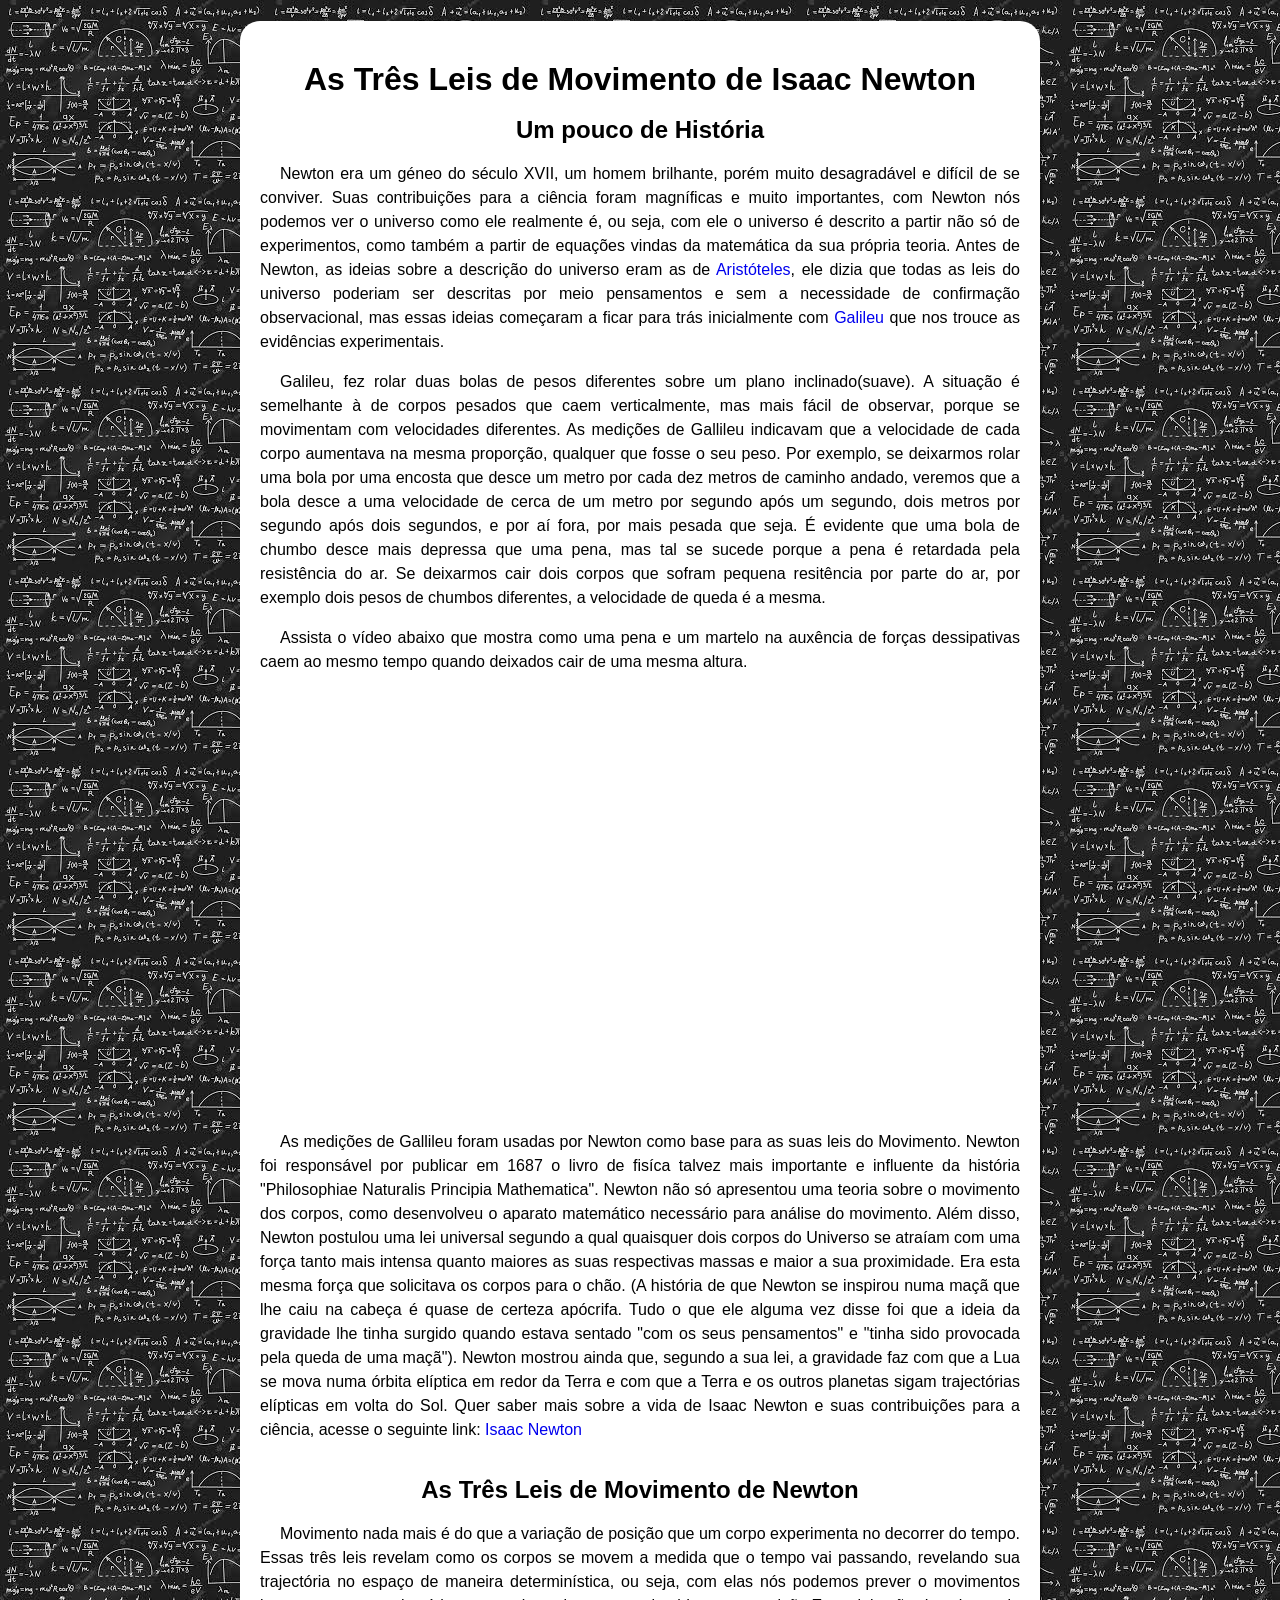
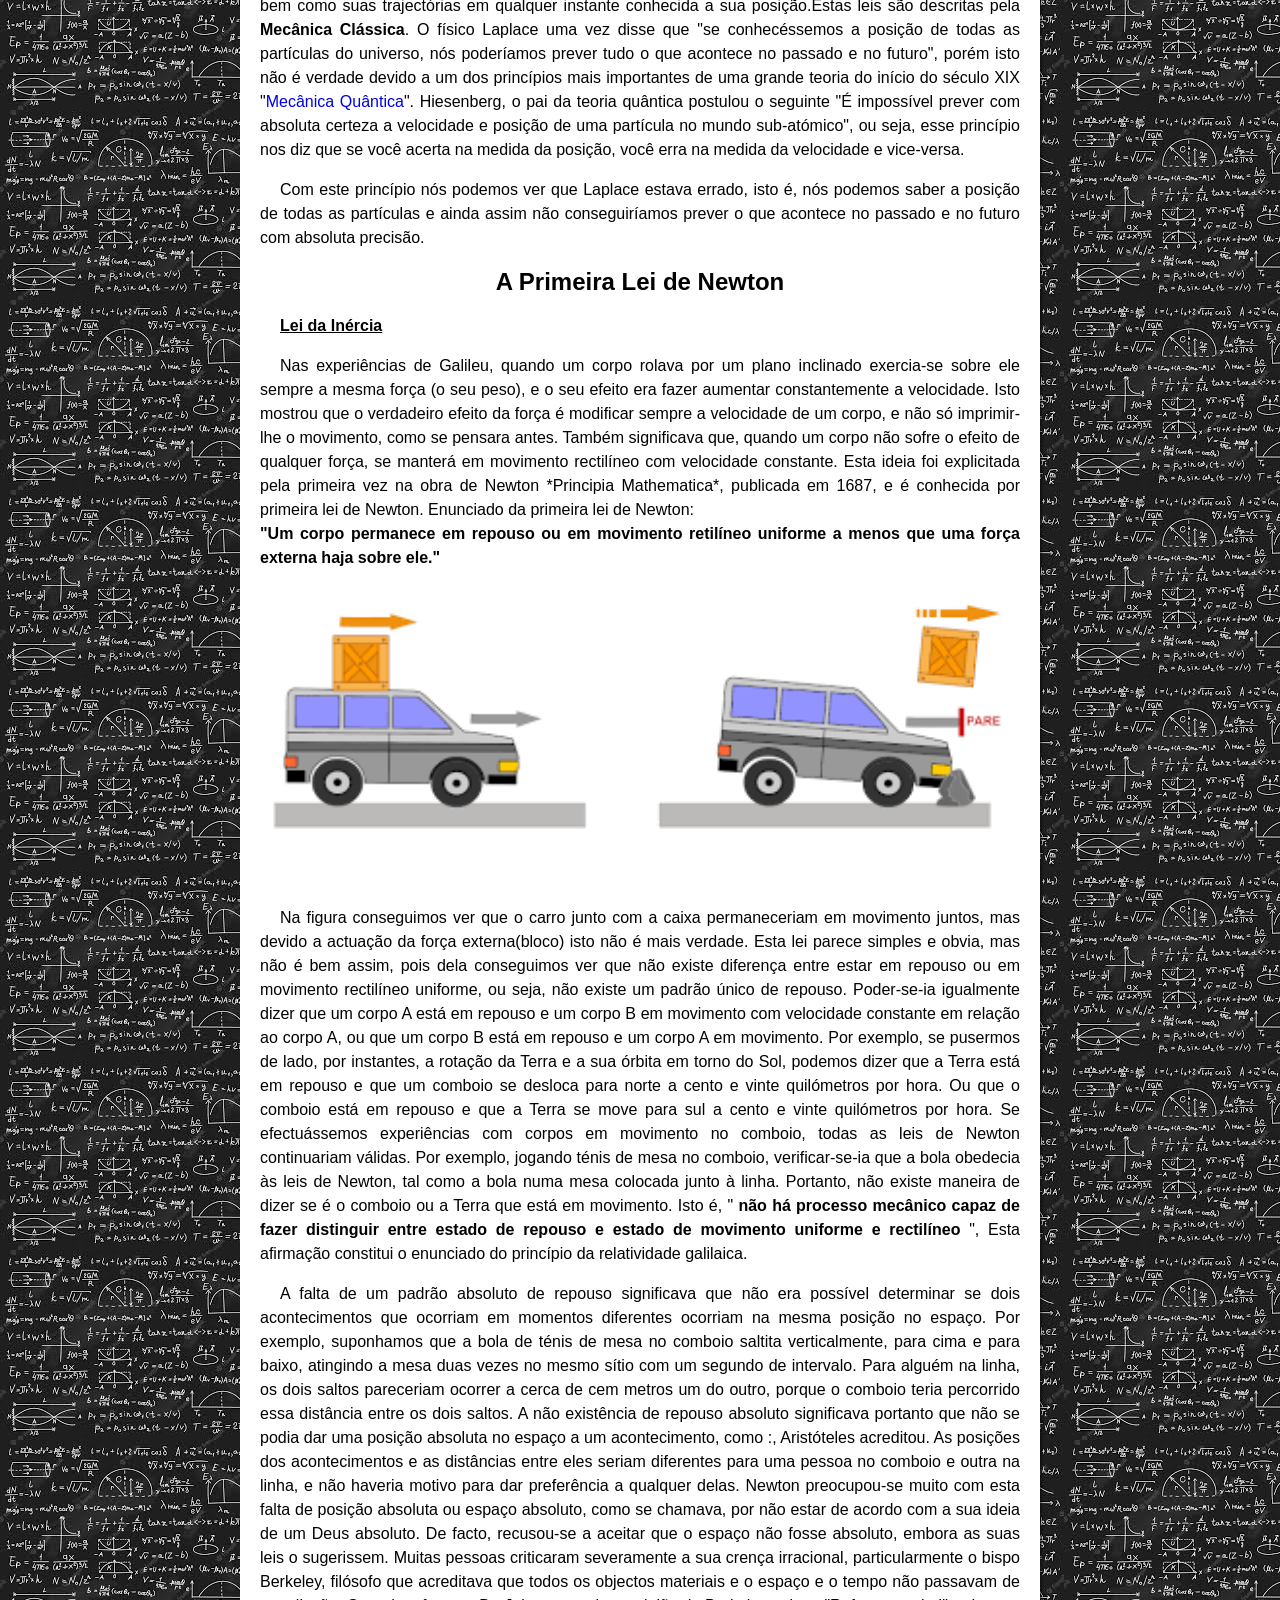
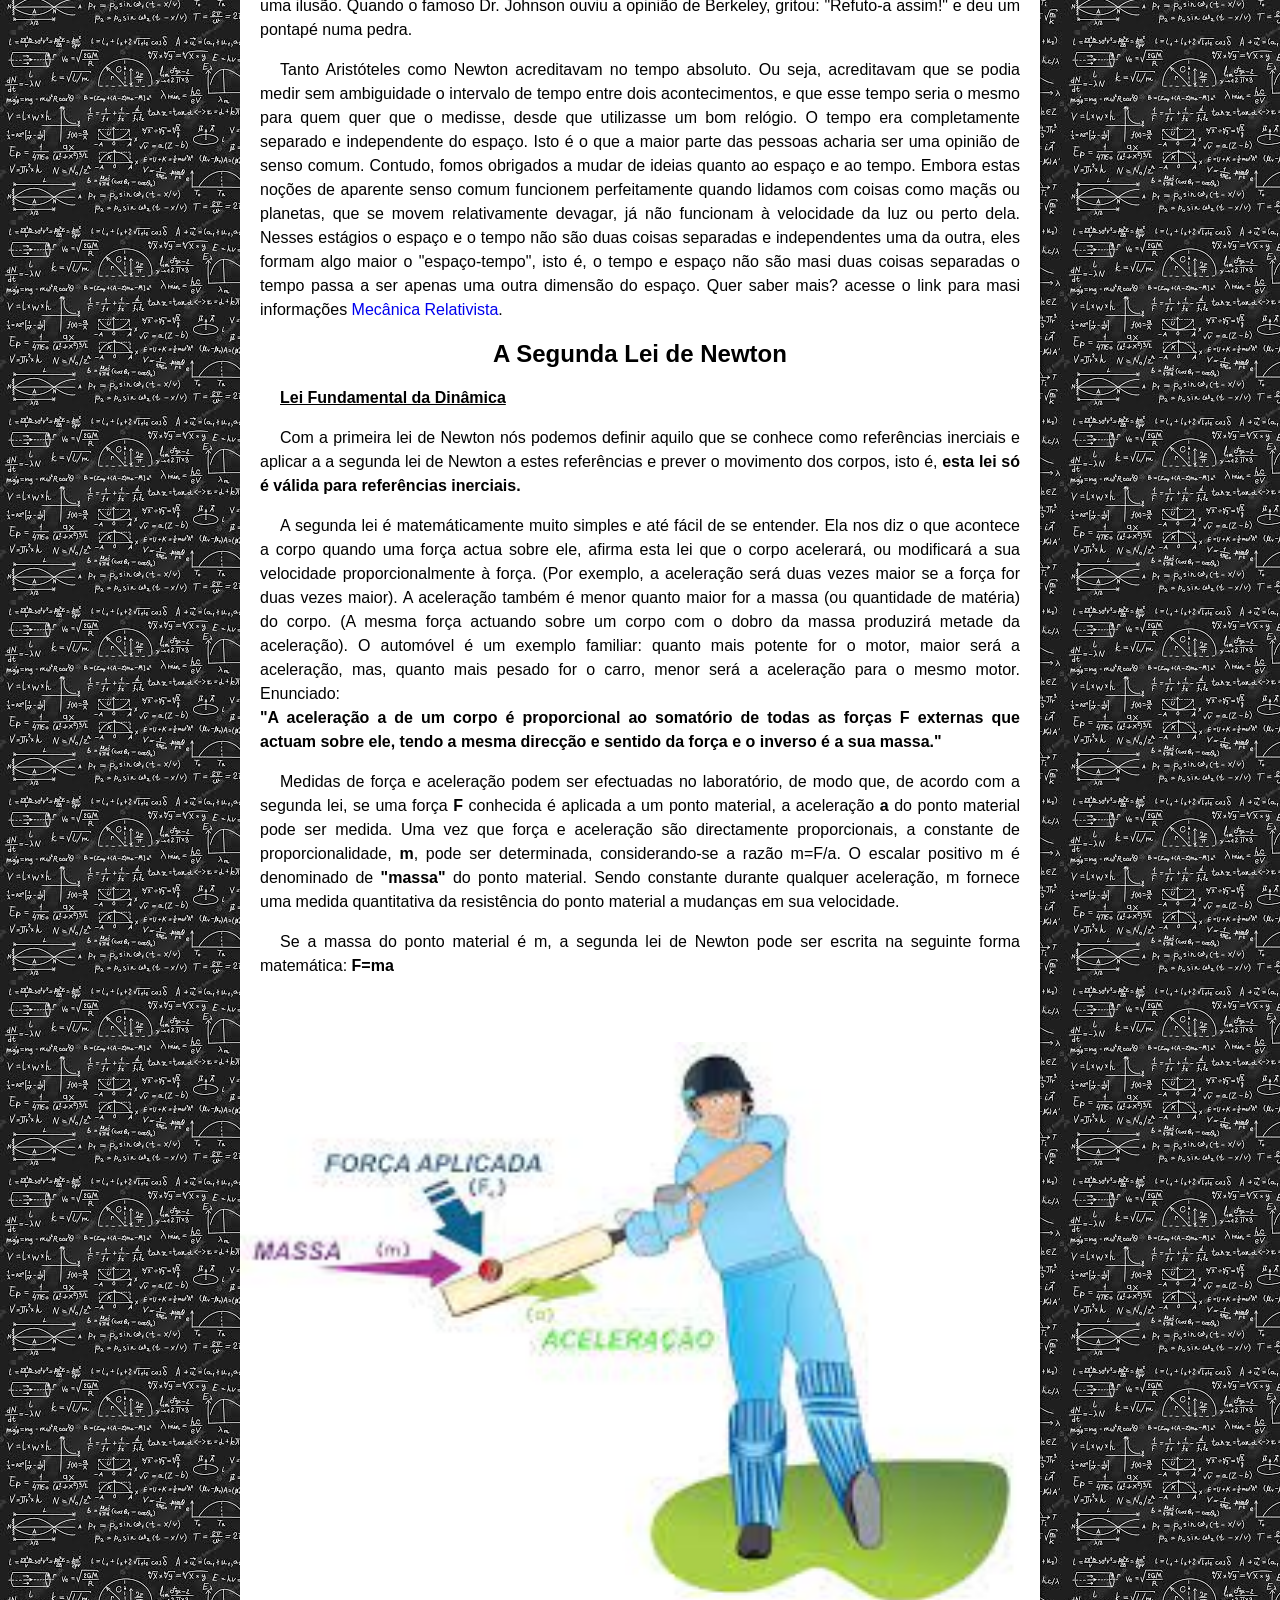
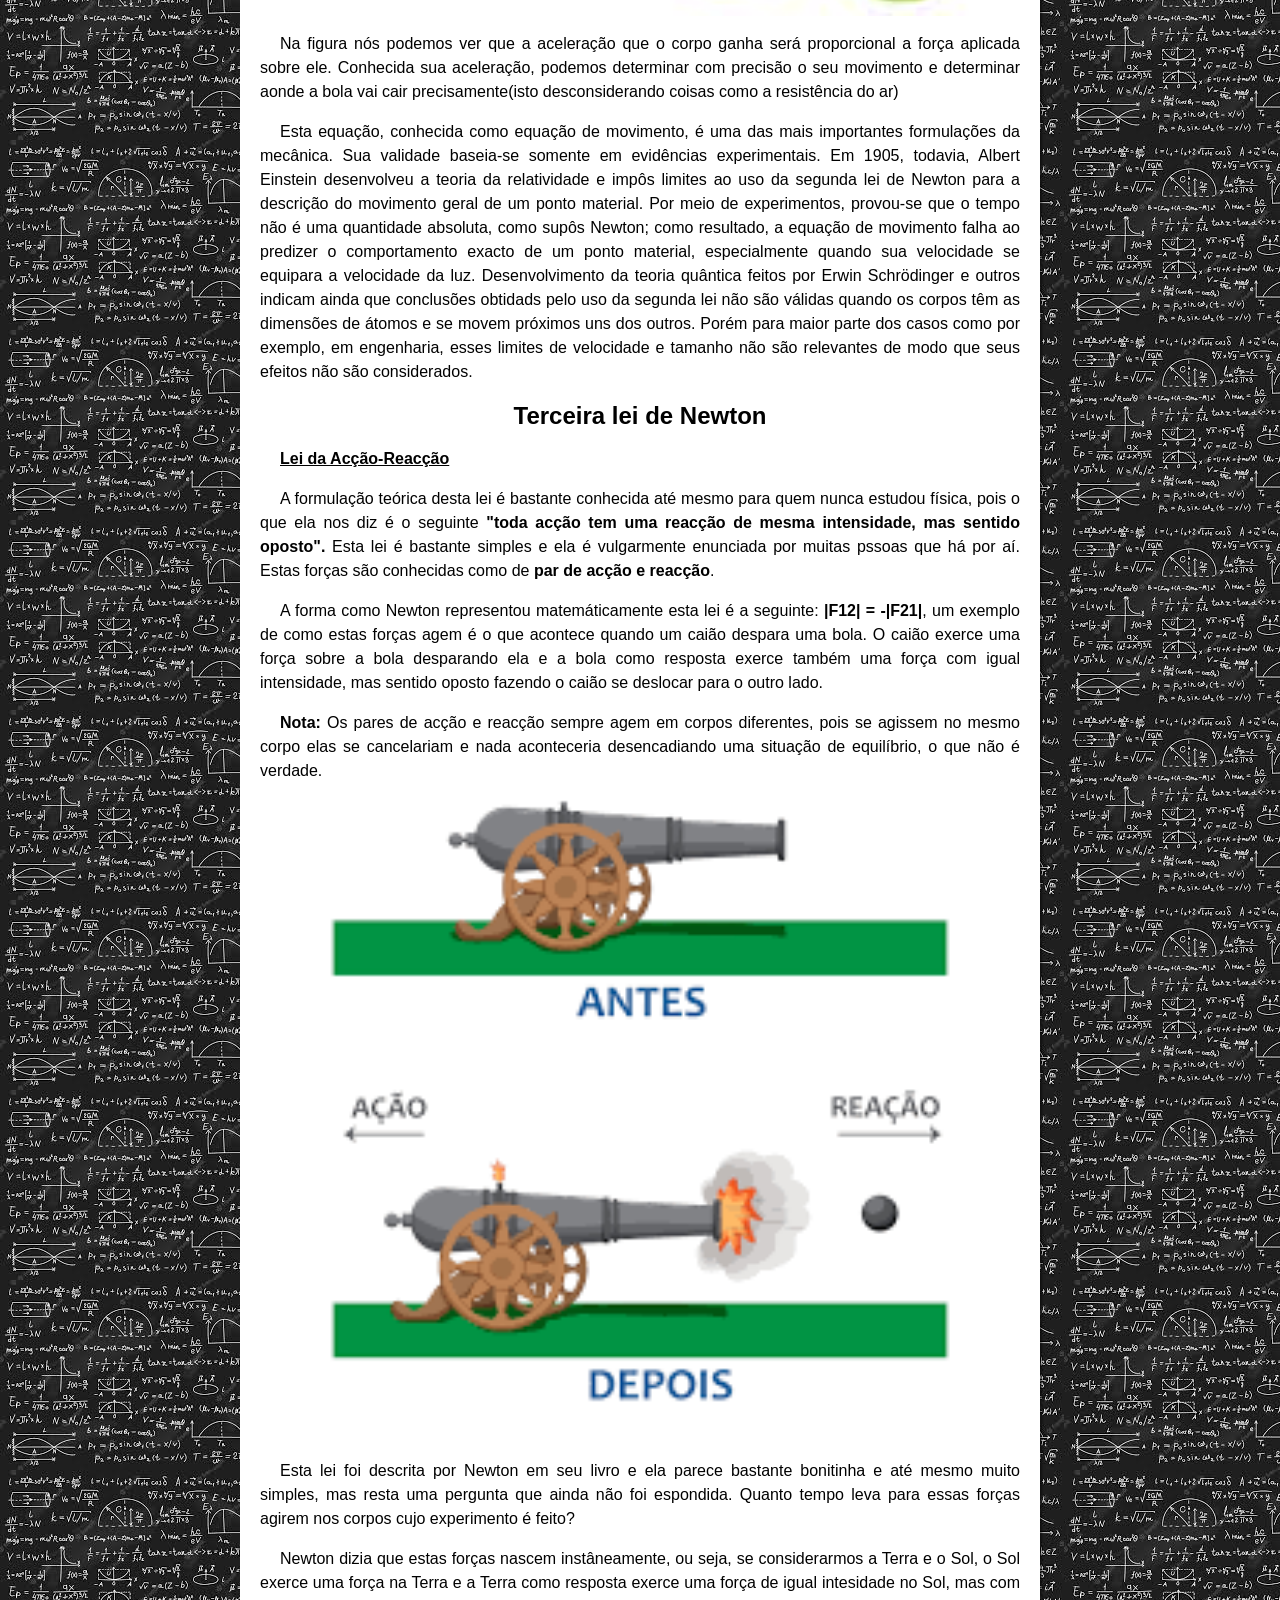
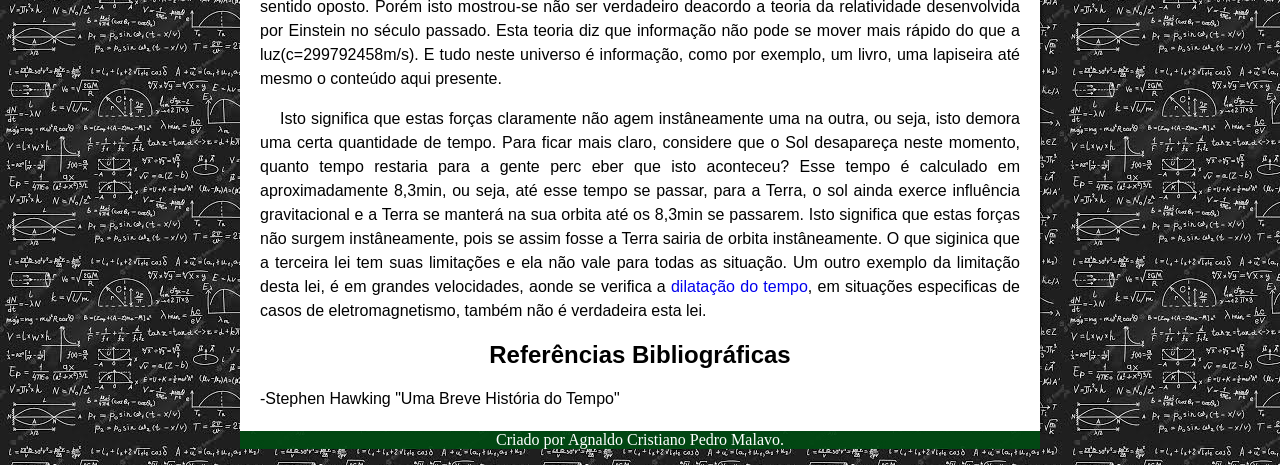
==== index.html @ 67a8d9fc "problema de index resolvido" ====
<!DOCTYPE html>
<html lang="pt-br">
<head>
    <meta charset="UTF-8">
    <meta name="viewport" content="width=device-width, initial-scale=1.0">
    <title>Os Mistérios das Leis de Newton</title>
    <link rel="shortcut icon" href="imagens/pexels-photo-6609270.jpeg" type="image/x-icon">
    <link rel="stylesheet" href="style.css">
</head>
<body>
    <header>
        <h1>As Três Leis de Movimento de Isaac Newton</h1>
    </header>
    <main>
        <article>
            <h1>Um pouco de História</h1>
            <p>
                Newton era um géneo do século XVII, um homem brilhante, porém muito desagradável e difícil de se conviver. Suas contribuições para a ciência foram magníficas e muito importantes, com Newton nós podemos ver o universo como ele realmente é, ou seja, com ele o universo é descrito a partir não só de experimentos, como também a partir de equações vindas da matemática da sua própria teoria. Antes de Newton, as ideias sobre a descrição do universo eram as de <a href="https://www.pucsp.br/pos/cesima/schenberg/alunos/paulosergio/biografia.html" target="_blank">Aristóteles</a>, ele dizia que todas as leis do universo poderiam ser descritas por meio pensamentos e sem a necessidade de confirmação observacional, mas essas ideias começaram a ficar para trás inicialmente com <a href="https://pt.wikipedia.org/wiki/Galileu_Galilei" target="_blank">Galileu</a> que nos trouce as evidências experimentais. 
                
            </p>
            <p>
                Galileu, fez rolar duas bolas de pesos diferentes sobre um plano inclinado(suave). A situação é semelhante à de corpos pesados que caem verticalmente, mas mais fácil de observar, porque se movimentam com velocidades diferentes. As medições de Gallileu indicavam que a velocidade de cada corpo aumentava na mesma proporção, qualquer que fosse o seu peso. Por exemplo, se deixarmos rolar uma bola por uma encosta que desce um metro por cada dez metros de caminho 
                andado, veremos que a bola desce a uma velocidade de cerca de um metro por 
                segundo após um segundo, dois metros por segundo após dois segundos, e por aí 
                fora, por mais pesada que seja. É evidente que uma bola de chumbo desce mais depressa que uma pena, mas tal se sucede porque a pena é retardada pela resistência do ar. Se deixarmos cair dois corpos que sofram pequena resitência por parte do ar, por exemplo dois pesos de chumbos diferentes, a velocidade de queda é a mesma. 
            </p>
            <p>
                Assista o vídeo abaixo que mostra como uma pena e um martelo na auxência de forças dessipativas caem ao mesmo tempo quando deixados cair de uma mesma altura. <br> <br>

                <div class="video">
    
                    <iframe width="560" height="315" src="https://www.youtube.com/embed/HqcCpwIeiu4" title="YouTube video player" frameborder="0" allow="accelerometer; autoplay; clipboard-write; encrypted-media; gyroscope; picture-in-picture; web-share" allowfullscreen></iframe>    

                </div>
            </p>
            <p>
                As medições de Gallileu foram usadas por Newton como base para as suas leis do Movimento. Newton foi responsável por publicar em 1687 o livro de fisíca talvez mais importante e influente da história "Philosophiae Naturalis Principia Mathematica". Newton não só apresentou uma teoria sobre o 
                movimento dos corpos, como desenvolveu o aparato matemático necessário para 
                análise do movimento. Além disso, Newton postulou uma lei universal segundo a 
                qual quaisquer dois corpos do Universo se atraíam com uma força tanto mais 
                intensa quanto maiores as suas respectivas massas e maior a sua proximidade. Era 
                esta mesma força que solicitava os corpos para o chão. (A história de que Newton se 
                inspirou numa maçã que lhe caiu na cabeça é quase de certeza apócrifa. Tudo o 
                que ele alguma vez disse foi que a ideia da gravidade lhe tinha surgido quando 
                estava sentado "com os seus pensamentos" e "tinha sido provocada pela queda de 
                uma maçã"). Newton mostrou ainda que, segundo a sua lei, a gravidade faz com 
                que a Lua se mova numa órbita elíptica em redor da Terra e com que a Terra e os 
                outros planetas sigam trajectórias elípticas em volta do Sol. Quer saber mais sobre a vida de Isaac Newton e suas contribuições para a ciência, acesse o seguinte link:
                <a href="https://www.fem.unicamp.br/~em313/paginas/person/newton.htm" target="_blank">Isaac Newton</a>
                
            </p>
            
                <h1>
                    As Três Leis de Movimento de Newton
                </h1>
               <p> Movimento nada mais é do que a variação de posição que um corpo experimenta no decorrer do tempo. Essas três leis revelam como os corpos se movem a medida que o tempo vai passando, revelando sua trajectória no espaço de maneira determinística, ou seja, com elas nós podemos prever o movimentos bem como suas trajectórias em qualquer instante conhecida a sua posição.Estas leis são descritas pela <strong>Mecânica Clássica</strong>. O físico Laplace uma vez disse que "se conhecéssemos a posição de todas as partículas do universo, nós poderíamos prever tudo o que acontece no passado e no futuro", porém isto não é verdade devido a um dos princípios mais importantes de uma grande teoria do início do século XIX "<a href="https://pt.wikipedia.org/wiki/Mec%C3%A2nica_qu%C3%A2ntica" target="_blank">Mecânica Quântica</a>". Hiesenberg, o pai da teoria quântica postulou o seguinte "É impossível prever com absoluta certeza a velocidade e posição de uma partícula no mundo sub-atómico", ou seja, esse princípio nos diz que se você acerta na medida da posição, você erra na medida da velocidade e vice-versa.</p>
                <p>
                    Com este princípio nós podemos ver que Laplace estava errado, isto é, nós podemos saber a posição de todas as partículas e ainda assim não conseguiríamos prever o que acontece no passado e no futuro com absoluta precisão.
                </p>
                    <h2>
                        A Primeira Lei de Newton
                    </h2>
    
                <ol>
                    <strong class="inter">Lei da Inércia</strong>
                </ol>

                
            <p>
                Nas experiências de Galileu, quando um corpo rolava por um plano 
                inclinado exercia-se sobre ele sempre a mesma força (o seu peso), e o seu efeito era 
                fazer aumentar constantemente a velocidade. Isto mostrou que o verdadeiro efeito 
                da força é modificar sempre a velocidade de um corpo, e não só imprimir-lhe o 
                movimento, como se pensara antes. Também significava que, quando um corpo não 
                sofre o efeito de qualquer força, se manterá em movimento rectilíneo com 
                velocidade constante. Esta ideia foi explicitada pela primeira vez na obra de 
                Newton *Principia Mathematica*, publicada em 1687, e é conhecida por primeira lei 
                de Newton. Enunciado da primeira lei de Newton: <br>
                <strong>
                    "Um corpo permanece em repouso ou em movimento retilíneo uniforme a menos que uma força externa haja sobre ele."
                </strong>
                <br> <br>
                <img src="imagens/primeiralei.png" alt="a primeira lei de Newton">
                <br><br>

            </p>
            <p>
                Na figura conseguimos ver que o carro junto com a caixa permaneceriam em movimento juntos, mas devido a actuação da força externa(bloco) isto não é mais verdade. Esta lei parece simples e obvia, mas não é bem assim, pois dela conseguimos ver que não existe diferença entre estar em repouso ou em movimento rectilíneo uniforme, ou seja,  não existe um padrão único de repouso. Poder-se-ia igualmente dizer que um
                corpo A está em repouso e um corpo B em movimento com velocidade constante em 
                relação ao corpo A, ou que um corpo B está em repouso e um corpo A em movimento. 
                Por exemplo, se pusermos de lado, por instantes, a rotação da Terra e a sua órbita 
                em torno do Sol, podemos dizer que a Terra está em repouso e que um comboio se 
                desloca para norte a cento e vinte quilómetros por hora. Ou que o comboio está em repouso e que a Terra se move para sul a cento e vinte quilómetros por hora. Se 
                efectuássemos experiências com corpos em movimento no comboio, todas as leis de 
                Newton continuariam válidas. Por exemplo, jogando ténis de mesa no comboio, 
                verificar-se-ia que a bola obedecia às leis de Newton, tal como a bola numa mesa 
                colocada junto à linha. Portanto, não existe maneira de dizer se é o comboio ou a 
                Terra que está em movimento. Isto é, " <strong>não há processo mecânico capaz de fazer distinguir entre estado de repouso e estado de movimento uniforme e rectilíneo </strong>", Esta afirmação constitui o enunciado do princípio da relatividade galilaica.
            </p>
            <p>
                A falta de um padrão absoluto de repouso significava que não era possível 
                determinar se dois acontecimentos que ocorriam em momentos diferentes ocorriam 
                na mesma posição no espaço. Por exemplo, suponhamos que a bola de ténis de 
                mesa no comboio saltita verticalmente, para cima e para baixo, atingindo a mesa 
                duas vezes no mesmo sítio com um segundo de intervalo. Para alguém na linha, os 
                dois saltos pareceriam ocorrer a cerca de cem metros um do outro, porque o 
                comboio teria percorrido essa distância entre os dois saltos. A não existência de 
                repouso absoluto significava portanto que não se podia dar uma posição absoluta 
                no espaço a um acontecimento, como :, Aristóteles acreditou. As posições dos 
                acontecimentos e as distâncias entre eles seriam diferentes para uma pessoa no 
                comboio e outra na linha, e não haveria motivo para dar preferência a qualquer 
                delas.
                Newton preocupou-se muito com esta falta de posição absoluta ou espaço absoluto, 
                como se chamava, por não estar de acordo com a sua ideia de um Deus absoluto. De 
                facto, recusou-se a aceitar que o espaço não fosse absoluto, embora as suas 
                leis o sugerissem. Muitas pessoas criticaram severamente a sua crença irracional, 
                particularmente o bispo Berkeley, filósofo que acreditava que todos os objectos 
                materiais e o espaço e o tempo não passavam de uma ilusão. Quando o famoso Dr. 
                Johnson ouviu a opinião de Berkeley, gritou: "Refuto-a assim!" e deu um pontapé 
                numa pedra.

            </p>
            <p>
                Tanto Aristóteles como Newton acreditavam no tempo absoluto. Ou seja, 
                 acreditavam que se podia medir sem ambiguidade o intervalo de tempo entre dois 
                acontecimentos, e que esse tempo seria o mesmo para quem quer que o medisse, 
desde que utilizasse um bom relógio. O tempo era completamente separado e 
independente do espaço. Isto é o que a maior parte das pessoas acharia ser uma 
opinião de senso comum. Contudo, fomos obrigados a mudar de ideias quanto ao 
espaço e ao tempo. Embora estas noções de aparente senso comum funcionem 
perfeitamente quando lidamos com coisas como maçãs ou planetas, que se movem 
relativamente devagar, já não funcionam à velocidade da luz ou perto dela. Nesses estágios o espaço e o tempo não são duas coisas separadas e independentes uma da outra, eles formam algo maior o "espaço-tempo", isto é, o tempo e espaço não são masi duas coisas separadas o tempo passa a ser apenas uma outra dimensão do espaço. Quer saber mais? acesse o link para masi informações <a href="https://mundoeducacao.uol.com.br/fisica/mecanica.htm" target="_blank">Mecânica Relativista</a>. 
            </p>
        
           
        <h2>
            A Segunda Lei de Newton
        </h2>
            <ul>
                <strong class="inter">Lei Fundamental da Dinâmica</strong>
            </ul>
            <p>
                Com a primeira lei de Newton nós podemos definir aquilo que se conhece como referências inerciais e aplicar a a segunda lei de Newton a estes referências e prever o movimento dos corpos, isto é,<strong> esta lei só é válida para referências inerciais.</strong>
            </p>
            <p>
                    A segunda lei é matemáticamente muito simples e até fácil de se entender. Ela nos diz o que acontece a corpo quando uma força actua sobre ele, afirma esta lei que o corpo acelerará, ou 
                    modificará a sua velocidade proporcionalmente à força. (Por exemplo, a aceleração 
                    será duas vezes maior se a força for duas vezes maior). A aceleração também é 
                    menor quanto maior for a massa (ou quantidade de matéria) do corpo. (A mesma 
                    força actuando sobre um corpo com o dobro da massa produzirá metade da 
                    aceleração). O automóvel é um exemplo familiar: quanto mais potente for o motor, 
                    maior será a aceleração, mas, quanto mais pesado for o carro, menor será a 
                    aceleração para o mesmo motor. Enunciado: <br>
                    <strong>
                        "A aceleração <strong>a</strong> de um corpo é proporcional ao somatório de todas as forças <strong>F</strong> externas que actuam sobre ele, tendo a mesma direcção e sentido da força e o inverso é a sua massa."
                    </strong>
                    <br> 
                    <p>
                       Medidas de força e aceleração podem ser efectuadas no laboratório, de modo que, de acordo com a segunda lei, se uma força <strong>F</strong> conhecida é aplicada a um ponto material, a aceleração <strong>a</strong> do ponto material pode ser medida. Uma vez que força e aceleração são directamente proporcionais, a constante de proporcionalidade, <strong>m</strong>, pode ser determinada, considerando-se a razão m=F/a. O escalar positivo m é denominado de <strong>"massa"</strong> do ponto material. Sendo constante durante qualquer aceleração, m fornece uma medida quantitativa da resistência do ponto material a mudanças em sua velocidade.
                       <p>
                        Se a massa do ponto material é m, a segunda lei de Newton pode ser escrita na seguinte forma matemática:
                        <strong>F=ma</strong>
                       </p>

                        <br> <br>
                    <img src="imagens/segundalei.jpg" alt="">
                    </p>
                    <p>
                        Na figura nós podemos ver que a aceleração que o corpo ganha será proporcional a força aplicada sobre ele. Conhecida sua aceleração, podemos determinar com precisão o seu movimento e determinar aonde a bola vai cair precisamente(isto desconsiderando coisas como a resistência do ar)
                    </p>
            </p>
            <p>
                Esta equação, conhecida como equação de movimento, é uma das mais importantes formulações da mecânica. Sua validade baseia-se somente em evidências experimentais. Em 1905, todavia, Albert Einstein desenvolveu a teoria da relatividade e impôs limites ao uso da segunda lei de Newton para a descrição do movimento geral de um ponto material. Por meio de experimentos, provou-se que o tempo não é uma quantidade absoluta, como supôs Newton; como resultado, a equação de movimento falha ao predizer o comportamento exacto de um ponto material, especialmente quando sua velocidade se equipara a velocidade da luz. Desenvolvimento da teoria quântica feitos por Erwin Schrödinger e outros indicam ainda que conclusões obtidads pelo uso da segunda lei não são válidas quando os corpos têm as dimensões de átomos e se movem próximos uns dos outros. Porém para maior parte dos casos como por exemplo, em engenharia, esses limites de velocidade e tamanho não são relevantes de modo que seus efeitos não são considerados.
            </p>
            <h2>Terceira lei de Newton</h2>
            
               <p>
                <ul>
                    <strong class="inter">Lei da Acção-Reacção</strong>
                </ul>
               </p>
            <p>
               A formulação teórica desta lei é bastante conhecida até mesmo para quem nunca estudou física, pois o que ela nos diz é o seguinte 
               <strong>"toda acção tem uma reacção de mesma intensidade, mas sentido oposto".</strong> Esta lei é bastante simples e ela é vulgarmente enunciada por muitas pssoas que há por aí. Estas forças são conhecidas como de <strong>par de acção e reacção</strong>.
            </p>
            <p>
                A forma como Newton representou matemáticamente esta lei é a seguinte: <strong>|F12| = -|F21|</strong>, um exemplo de como estas forças agem é o que acontece quando um caião despara uma bola. O caião exerce uma força sobre a bola desparando ela e a bola como resposta exerce também uma força com igual intensidade, mas sentido oposto fazendo o caião se deslocar para o outro lado.
                <p>
                    <strong>
                        Nota:
                    </strong> Os pares de acção e reacção sempre agem em corpos diferentes, pois se agissem no mesmo corpo elas se cancelariam e nada aconteceria desencadiando uma situação de equilíbrio, o que não é verdade.
                    <img src="imagens/terceiralei.png" alt="terceira lei de Newton">
                    <br> 
                </p>

            </p>
            <p>
                Esta lei foi descrita por Newton em seu livro e ela parece bastante bonitinha e até mesmo muito simples, mas resta uma pergunta que ainda não foi espondida. Quanto tempo leva para essas forças agirem nos corpos cujo experimento é feito?
            </p>
            <p>
                Newton dizia que estas forças nascem instâneamente, ou seja, se considerarmos a Terra e o Sol, o Sol exerce uma força na Terra e a Terra como resposta exerce uma força de igual intesidade no Sol, mas com sentido oposto. Porém isto mostrou-se não ser verdadeiro deacordo a teoria da relatividade desenvolvida por Einstein no século passado. Esta teoria diz que informação não pode se mover mais rápido do que a luz(c=299792458m/s). E tudo neste universo é informação, como por exemplo, um livro, uma lapiseira até mesmo o conteúdo aqui presente.
            </p>
            <p>
                Isto significa que estas forças claramente não agem instâneamente uma na outra, ou seja, isto demora uma certa quantidade de tempo. Para ficar mais claro, considere que o Sol desapareça neste momento, quanto tempo restaria para a gente perc eber que isto aconteceu? Esse tempo é calculado em aproximadamente 8,3min, ou seja, até esse tempo se passar, para a Terra, o sol ainda exerce influência gravitacional e a Terra se manterá na sua orbita até os 8,3min se passarem. Isto significa que estas forças não surgem instâneamente, pois se assim fosse a Terra sairia de orbita instâneamente. O que siginica que a terceira lei tem suas limitações e ela não vale para todas as situação. Um outro exemplo da limitação desta lei, é em grandes velocidades, aonde se verifica a <a href="https://mundoeducacao.uol.com.br/fisica/dilatacao-tempo.htm">dilatação do tempo</a>, em situações especificas de casos de eletromagnetismo, também não é verdadeira esta lei.

            </p>
        </article>
        <aside>
            <h1>Referências Bibliográficas</h1>
            <p>-Stephen Hawking "Uma Breve História do Tempo"</p>
        </aside>
    </main>
    
    <footer>
       <p> Criado por Agnaldo Cristiano Pedro Malavo.</p>
    </footer>
</body>
</html>
---- style.css ----
@charset "UTF-8"


;body{
    background-image: url('imagens/images.jpeg');
    max-width: 800px;
    min-width: 320px;
    margin: auto;
}
header{
    margin: auto;
    background-color: white;
    border-radius: 20px 20px 0px 0px ;
}
header > h1{
    padding-top: 40px;
    text-align: center;
   margin-bottom: 0px;
   font-family: Arial, Helvetica, sans-serif;
}

main{
    padding: 0px;
    margin: auto;
    background-color: white;
    font-family: Arial, Helvetica, sans-serif;
    line-height: 1.5em;
    box-shadow: 2px 2px 2px rgba(0, 0, 0, 0.455);
}
article > h1{
    margin-top: 0px;
    text-align: center;
    padding-top: 20px;
}
article > h2 {
    text-align: center;
}
strong.inter{
    text-decoration: underline;

}
div.video{
    position: relative;
    padding-bottom: 50%;

}
div.video > iframe{
    position: absolute;
    height:90% ;
    width: 90%;
    left: 5%;
    top: 5%;
    border-radius: 20px;
    

}
article > p{
    text-align: justify;
    text-indent: 20px;
    padding: 0px 20px;
}
article  a{
    text-decoration: none;
}
article a:hover{
    text-decoration: underline;
    color: red;
}
article img{
    display: block;
    width: 100%;
    text-align: center;
}
aside > h1{
    text-align: center;
}
aside > p{
    text-indent: 20px;
    padding-bottom: 20px;
    margin-bottom: 0px;
}


footer p{
    text-align: center;
    background-color: rgba(1, 73, 18, 0.947);
    padding-top: 0px;
    margin-top: 0px;
    color: white;
}
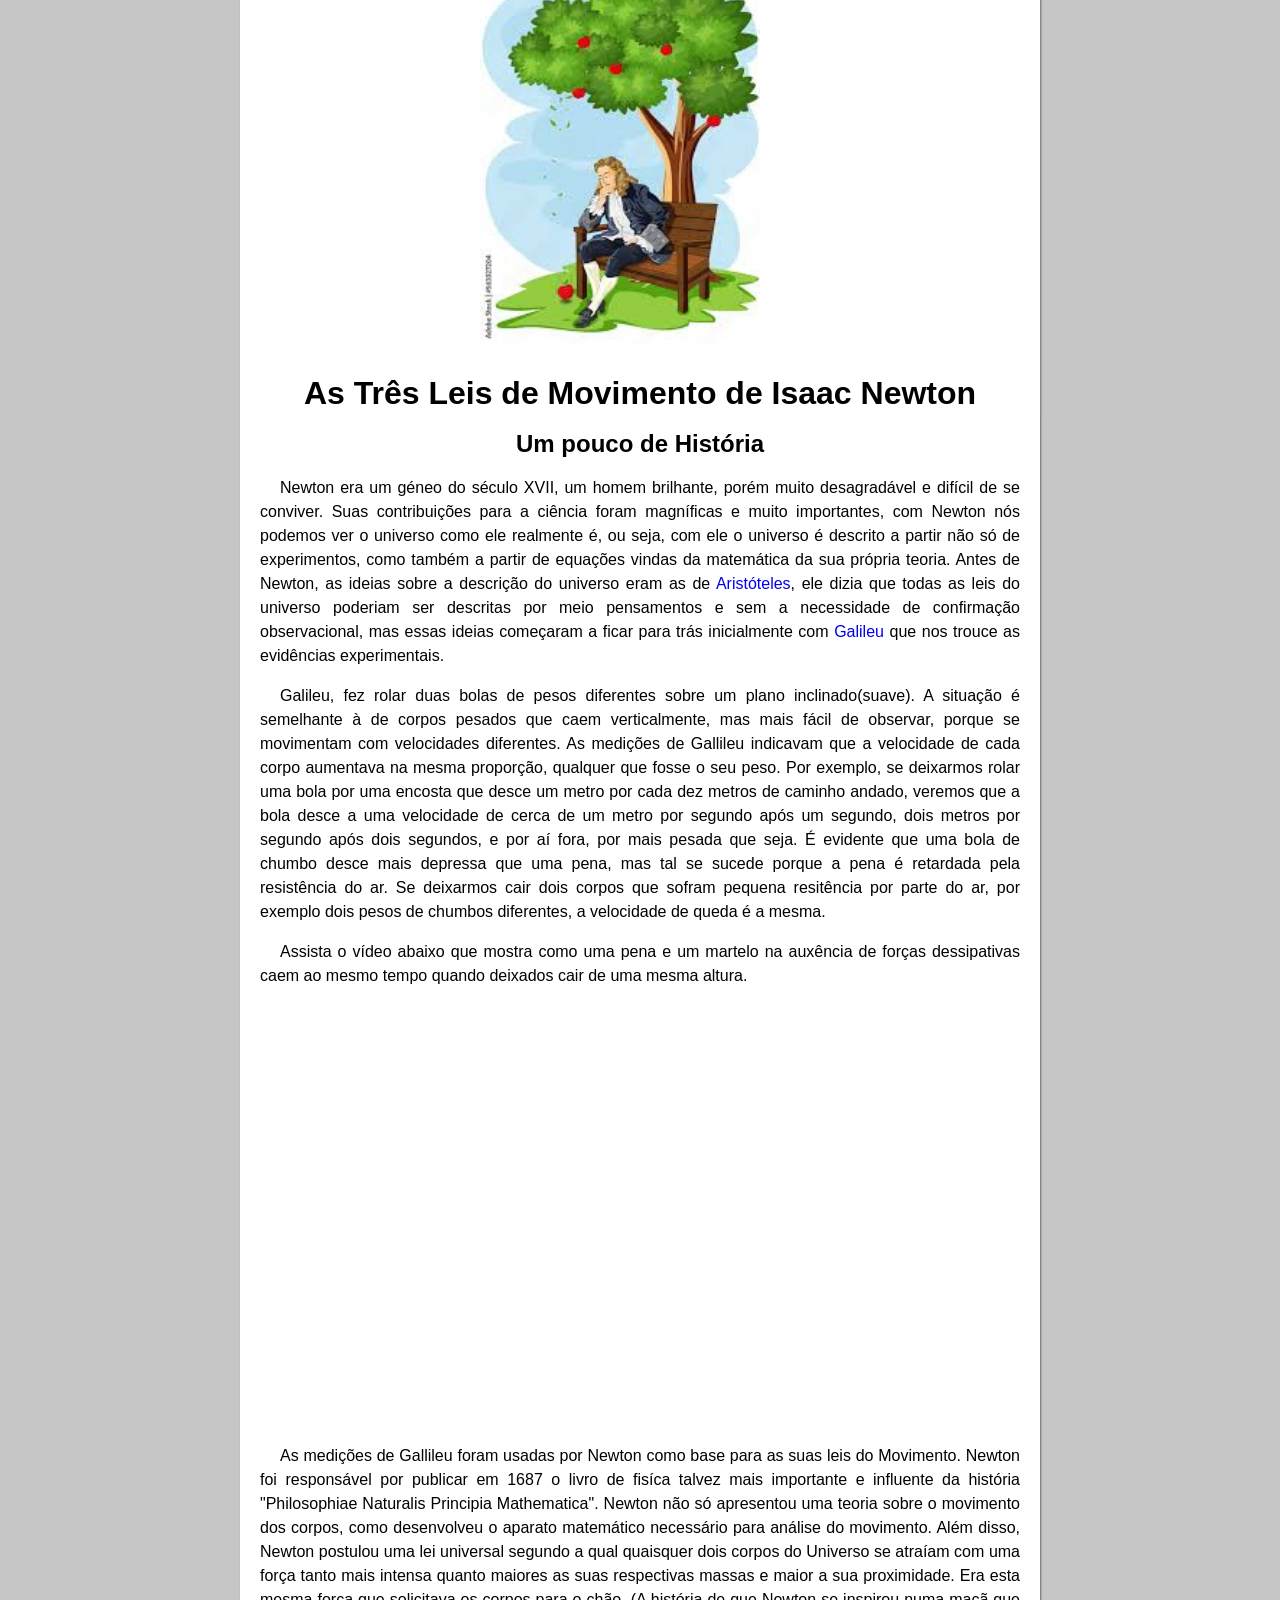
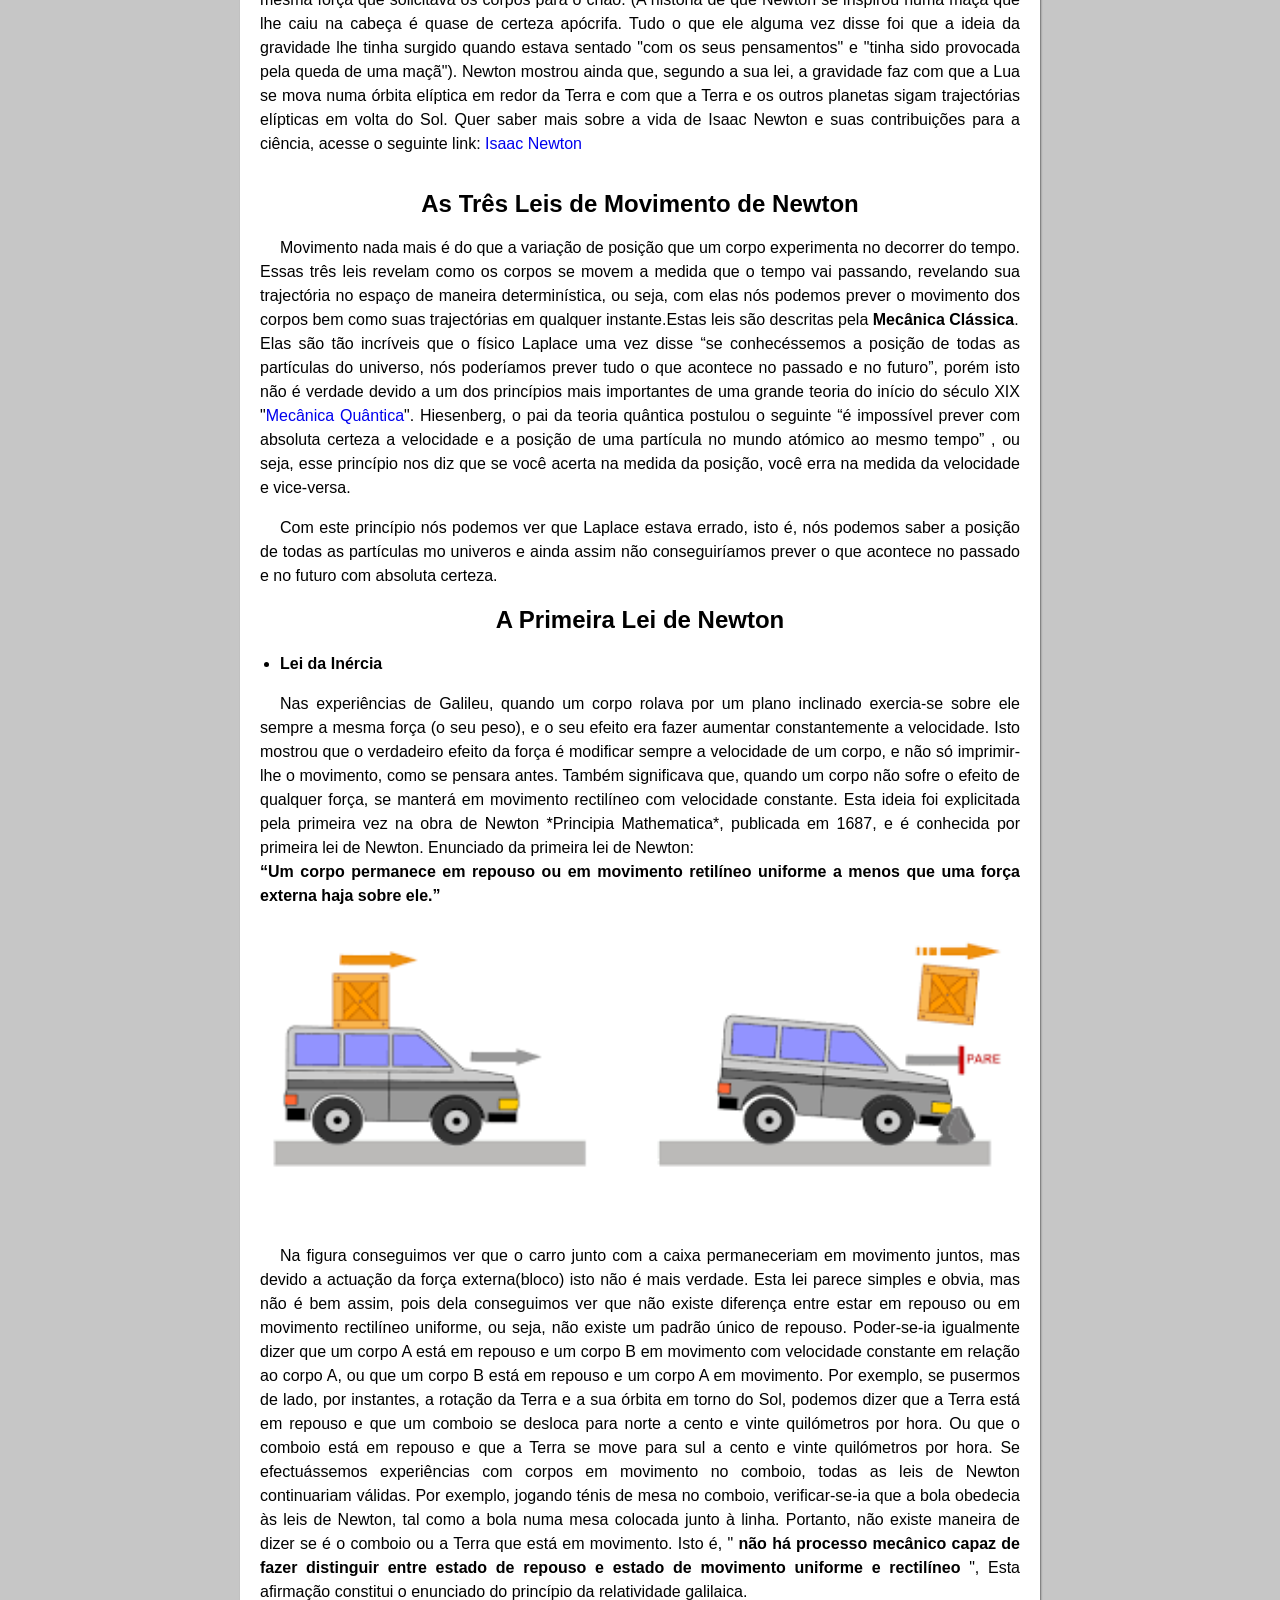
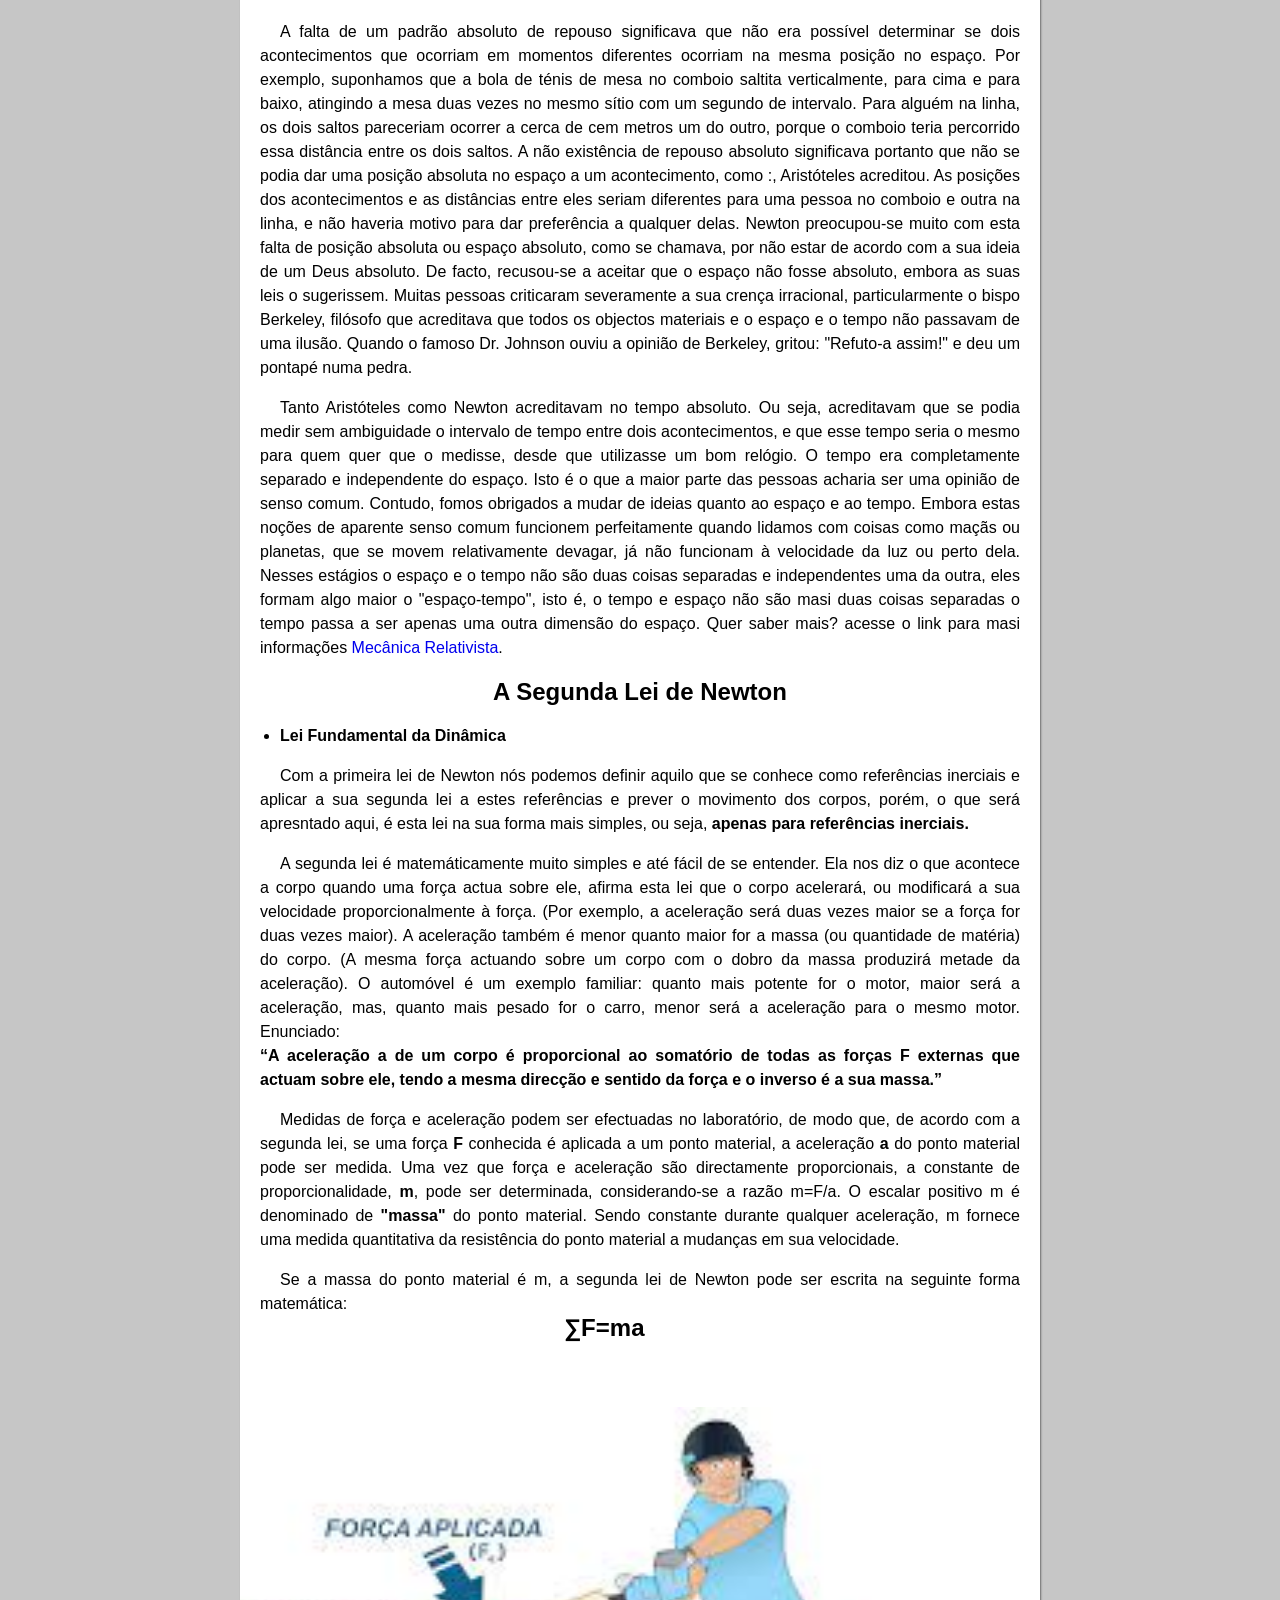
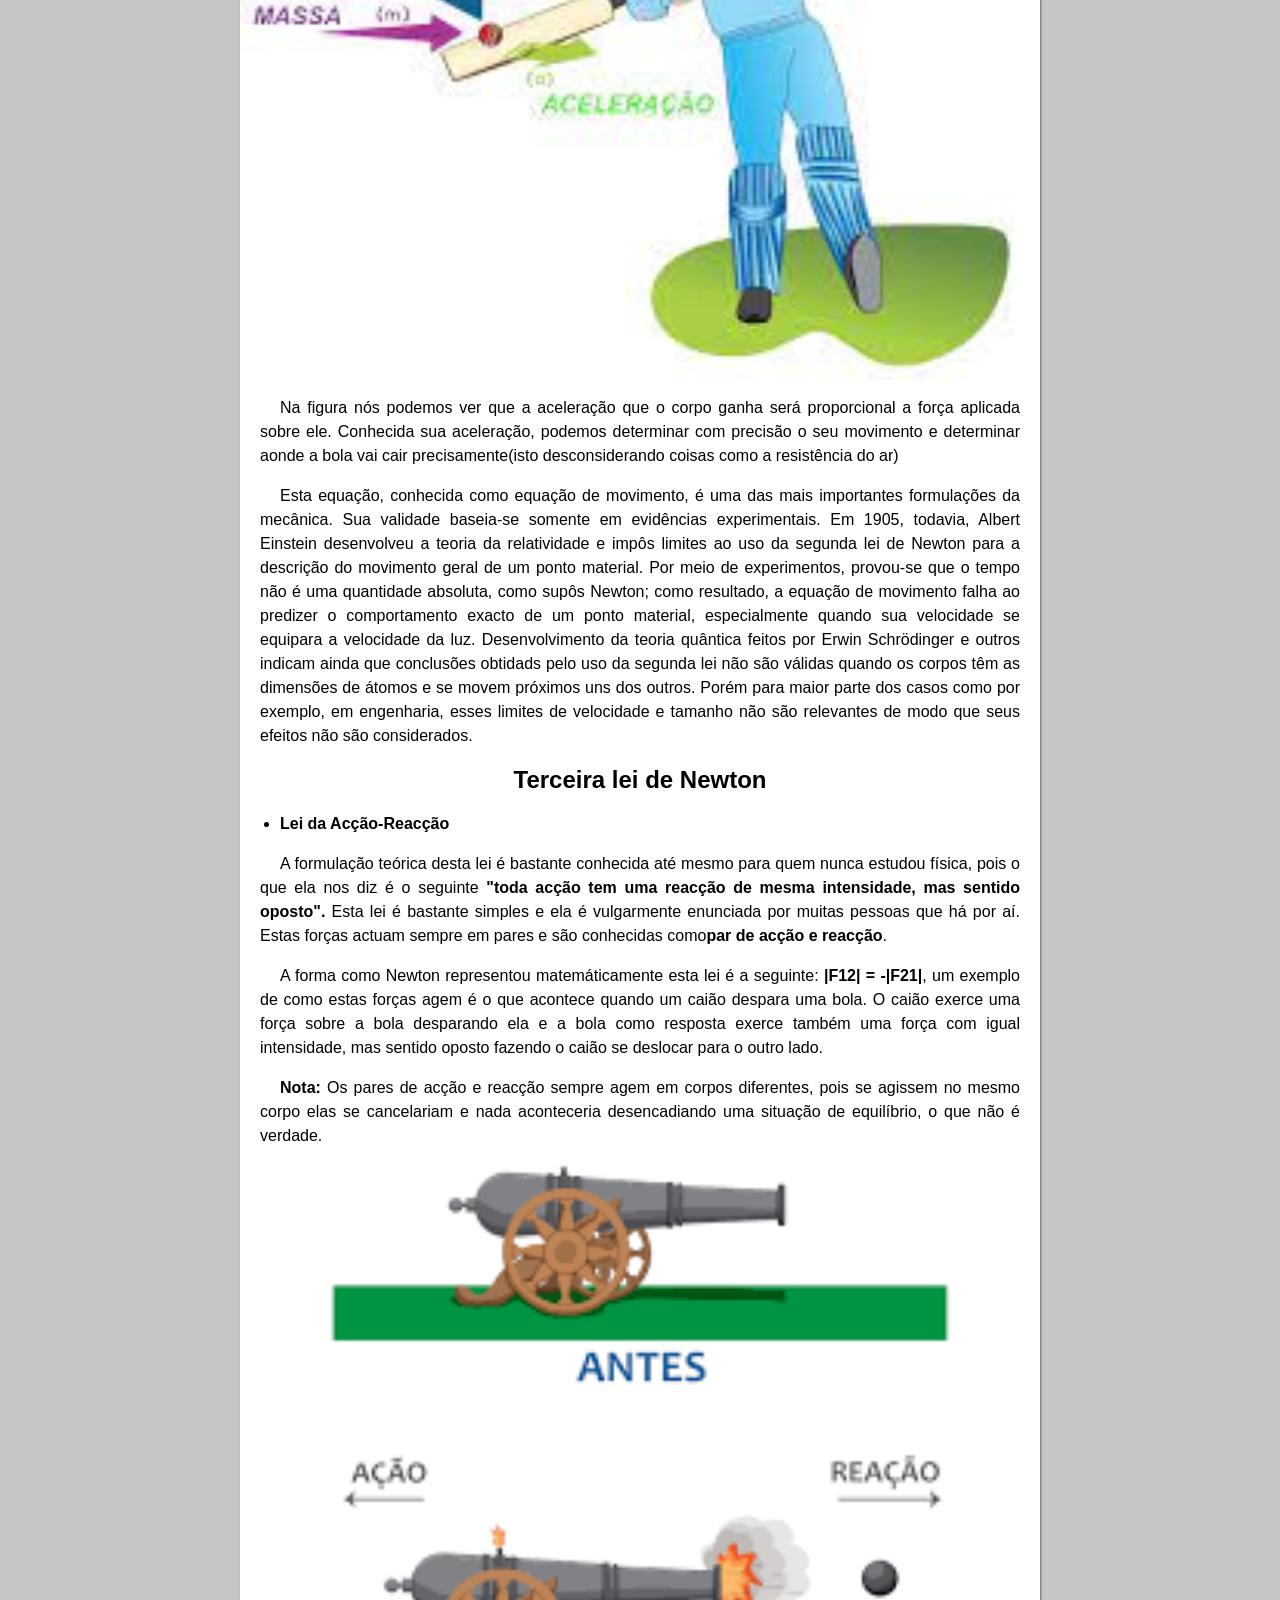
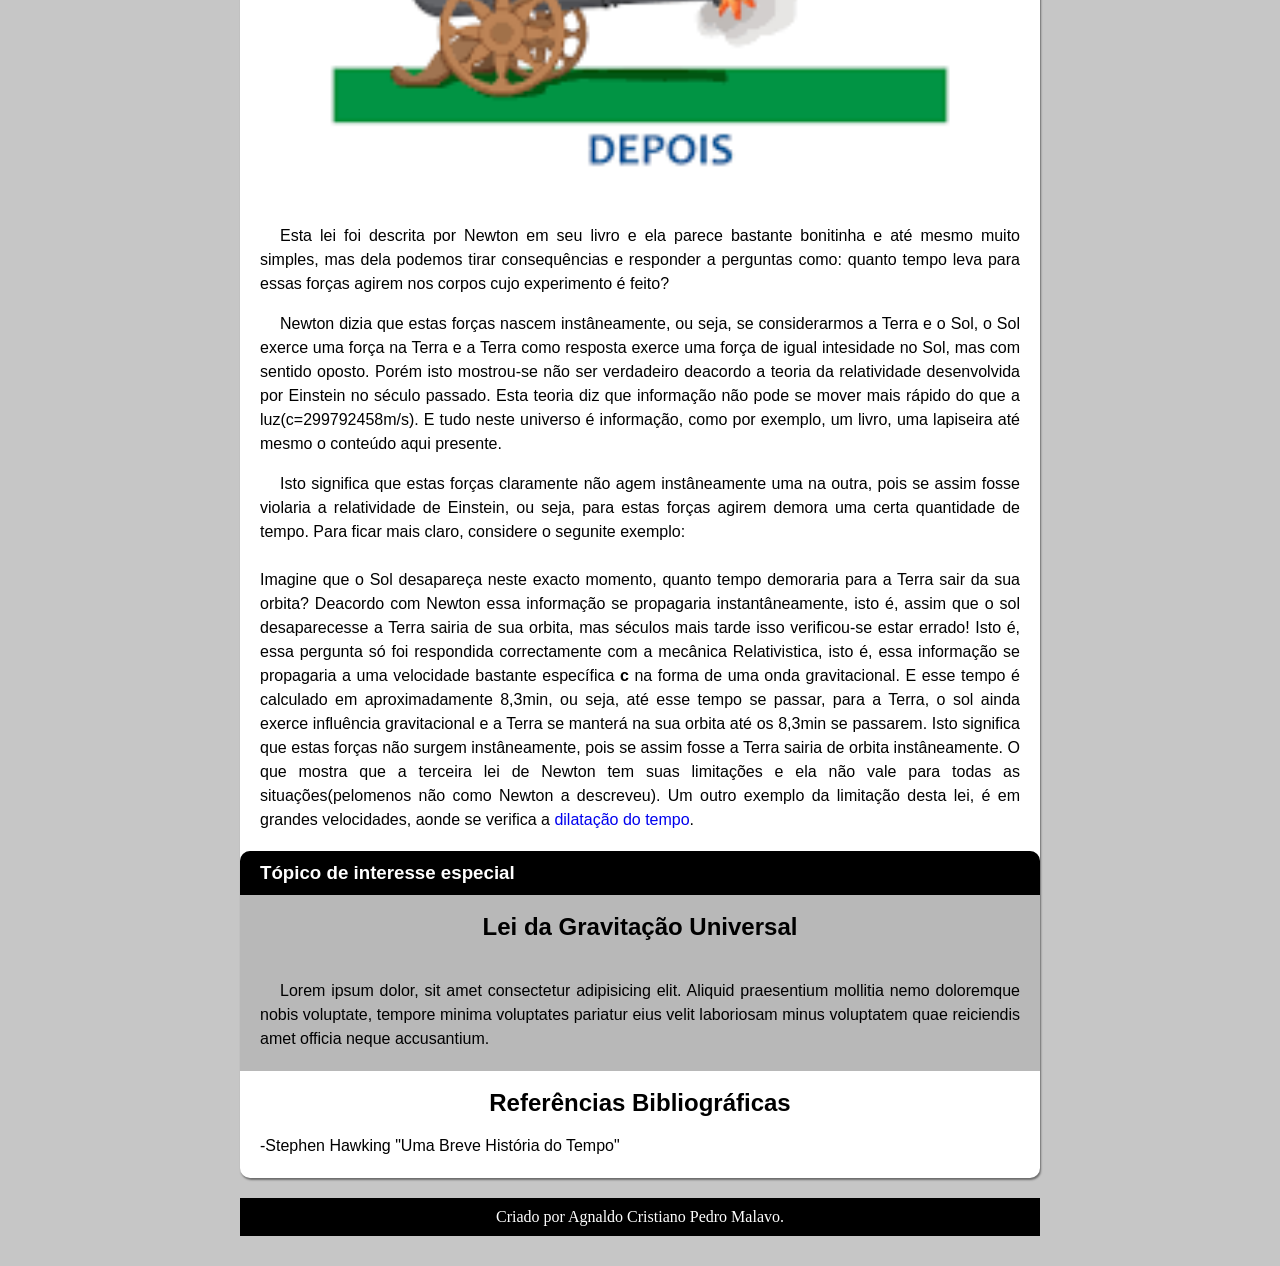
==== commit 7c64dc52: "actualizado" ====
--- a/index.html
+++ b/index.html
@@ -9,6 +9,7 @@
 </head>
 <body>
     <header>
+        <img src="imagens/newton2.jpg" alt="">
         <h1>As Três Leis de Movimento de Isaac Newton</h1>
     </header>
     <main>
@@ -53,17 +54,17 @@
                 <h1>
                     As Três Leis de Movimento de Newton
                 </h1>
-               <p> Movimento nada mais é do que a variação de posição que um corpo experimenta no decorrer do tempo. Essas três leis revelam como os corpos se movem a medida que o tempo vai passando, revelando sua trajectória no espaço de maneira determinística, ou seja, com elas nós podemos prever o movimentos bem como suas trajectórias em qualquer instante conhecida a sua posição.Estas leis são descritas pela <strong>Mecânica Clássica</strong>. O físico Laplace uma vez disse que "se conhecéssemos a posição de todas as partículas do universo, nós poderíamos prever tudo o que acontece no passado e no futuro", porém isto não é verdade devido a um dos princípios mais importantes de uma grande teoria do início do século XIX "<a href="https://pt.wikipedia.org/wiki/Mec%C3%A2nica_qu%C3%A2ntica" target="_blank">Mecânica Quântica</a>". Hiesenberg, o pai da teoria quântica postulou o seguinte "É impossível prever com absoluta certeza a velocidade e posição de uma partícula no mundo sub-atómico", ou seja, esse princípio nos diz que se você acerta na medida da posição, você erra na medida da velocidade e vice-versa.</p>
+               <p> Movimento nada mais é do que a variação de posição que um corpo experimenta no decorrer do tempo. Essas três leis revelam como os corpos se movem a medida que o tempo vai passando, revelando sua trajectória no espaço de maneira determinística, ou seja, com elas nós podemos prever o movimento dos corpos bem como suas trajectórias em qualquer instante.Estas leis são descritas pela <strong>Mecânica Clássica</strong>. <br>Elas são tão incríveis que o físico Laplace uma vez disse <q>se conhecéssemos a posição de todas as partículas do universo, nós poderíamos prever tudo o que acontece no passado e no futuro</q>, porém isto não é verdade devido a um dos princípios mais importantes de uma grande teoria do início do século XIX "<a href="https://pt.wikipedia.org/wiki/Mec%C3%A2nica_qu%C3%A2ntica" target="_blank">Mecânica Quântica</a>". Hiesenberg, o pai da teoria quântica postulou o seguinte <q>é impossível prever com absoluta certeza a velocidade e a posição de uma partícula no mundo atómico ao mesmo tempo</q> , ou seja, esse princípio nos diz que se você acerta na medida da posição, você erra na medida da velocidade e vice-versa.</p>
                 <p>
-                    Com este princípio nós podemos ver que Laplace estava errado, isto é, nós podemos saber a posição de todas as partículas e ainda assim não conseguiríamos prever o que acontece no passado e no futuro com absoluta precisão.
+                    Com este princípio nós podemos ver que Laplace estava errado, isto é, nós podemos saber a posição de todas as partículas mo univeros e ainda assim não conseguiríamos prever o que acontece no passado e no futuro com absoluta certeza.
                 </p>
                     <h2>
                         A Primeira Lei de Newton
                     </h2>
     
-                <ol>
-                    <strong class="inter">Lei da Inércia</strong>
-                </ol>
+                <ul>
+                    <strong><li>Lei da Inércia</li></strong>
+                </ul>
 
                 
             <p>
@@ -77,7 +78,7 @@
                 Newton *Principia Mathematica*, publicada em 1687, e é conhecida por primeira lei 
                 de Newton. Enunciado da primeira lei de Newton: <br>
                 <strong>
-                    "Um corpo permanece em repouso ou em movimento retilíneo uniforme a menos que uma força externa haja sobre ele."
+                    <q>Um corpo permanece em repouso ou em movimento retilíneo uniforme a menos que uma força externa haja sobre ele.</q>
                 </strong>
                 <br> <br>
                 <img src="imagens/primeiralei.png" alt="a primeira lei de Newton">
@@ -137,10 +138,10 @@
             A Segunda Lei de Newton
         </h2>
             <ul>
-                <strong class="inter">Lei Fundamental da Dinâmica</strong>
+                <strong><li>Lei Fundamental da Dinâmica</li></strong>
             </ul>
             <p>
-                Com a primeira lei de Newton nós podemos definir aquilo que se conhece como referências inerciais e aplicar a a segunda lei de Newton a estes referências e prever o movimento dos corpos, isto é,<strong> esta lei só é válida para referências inerciais.</strong>
+                Com a primeira lei de Newton nós podemos definir aquilo que se conhece como referências inerciais e aplicar a sua segunda lei a estes referências e prever o movimento dos corpos, porém, o que será apresntado aqui, é esta lei na sua forma mais simples, ou seja, <strong>apenas para referências inerciais.</strong>
             </p>
             <p>
                     A segunda lei é matemáticamente muito simples e até fácil de se entender. Ela nos diz o que acontece a corpo quando uma força actua sobre ele, afirma esta lei que o corpo acelerará, ou 
@@ -152,14 +153,14 @@
                     maior será a aceleração, mas, quanto mais pesado for o carro, menor será a 
                     aceleração para o mesmo motor. Enunciado: <br>
                     <strong>
-                        "A aceleração <strong>a</strong> de um corpo é proporcional ao somatório de todas as forças <strong>F</strong> externas que actuam sobre ele, tendo a mesma direcção e sentido da força e o inverso é a sua massa."
+                        <q>A aceleração a de um corpo é proporcional ao somatório de todas as forças F externas que actuam sobre ele, tendo a mesma direcção e sentido da força e o inverso é a sua massa.</q>
                     </strong>
                     <br> 
                     <p>
                        Medidas de força e aceleração podem ser efectuadas no laboratório, de modo que, de acordo com a segunda lei, se uma força <strong>F</strong> conhecida é aplicada a um ponto material, a aceleração <strong>a</strong> do ponto material pode ser medida. Uma vez que força e aceleração são directamente proporcionais, a constante de proporcionalidade, <strong>m</strong>, pode ser determinada, considerando-se a razão m=F/a. O escalar positivo m é denominado de <strong>"massa"</strong> do ponto material. Sendo constante durante qualquer aceleração, m fornece uma medida quantitativa da resistência do ponto material a mudanças em sua velocidade.
                        <p>
-                        Se a massa do ponto material é m, a segunda lei de Newton pode ser escrita na seguinte forma matemática:
-                        <strong>F=ma</strong>
+                        Se a massa do ponto material é m, a segunda lei de Newton pode ser escrita na seguinte forma matemática: <br>
+                        <strong class="center"> &sum;F=ma</strong>
                        </p>
 
                         <br> <br>
@@ -176,12 +177,15 @@
             
                <p>
                 <ul>
-                    <strong class="inter">Lei da Acção-Reacção</strong>
+                    <strong class="inter">
+                           <li>Lei da Acção-Reacção</li>
+                        
+                    </strong>
                 </ul>
                </p>
             <p>
                A formulação teórica desta lei é bastante conhecida até mesmo para quem nunca estudou física, pois o que ela nos diz é o seguinte 
-               <strong>"toda acção tem uma reacção de mesma intensidade, mas sentido oposto".</strong> Esta lei é bastante simples e ela é vulgarmente enunciada por muitas pssoas que há por aí. Estas forças são conhecidas como de <strong>par de acção e reacção</strong>.
+               <strong>"toda acção tem uma reacção de mesma intensidade, mas sentido oposto".</strong> Esta lei é bastante simples e ela é vulgarmente enunciada por muitas pessoas que há por aí. Estas forças actuam sempre em pares e são conhecidas como<strong>par de acção e reacção</strong>.
             </p>
             <p>
                 A forma como Newton representou matemáticamente esta lei é a seguinte: <strong>|F12| = -|F21|</strong>, um exemplo de como estas forças agem é o que acontece quando um caião despara uma bola. O caião exerce uma força sobre a bola desparando ela e a bola como resposta exerce também uma força com igual intensidade, mas sentido oposto fazendo o caião se deslocar para o outro lado.
@@ -195,17 +199,25 @@
 
             </p>
             <p>
-                Esta lei foi descrita por Newton em seu livro e ela parece bastante bonitinha e até mesmo muito simples, mas resta uma pergunta que ainda não foi espondida. Quanto tempo leva para essas forças agirem nos corpos cujo experimento é feito?
+                Esta lei foi descrita por Newton em seu livro e ela parece bastante bonitinha e até mesmo muito simples, mas dela podemos tirar consequências e responder a perguntas como: quanto tempo leva para essas forças agirem nos corpos cujo experimento é feito?
             </p>
             <p>
                 Newton dizia que estas forças nascem instâneamente, ou seja, se considerarmos a Terra e o Sol, o Sol exerce uma força na Terra e a Terra como resposta exerce uma força de igual intesidade no Sol, mas com sentido oposto. Porém isto mostrou-se não ser verdadeiro deacordo a teoria da relatividade desenvolvida por Einstein no século passado. Esta teoria diz que informação não pode se mover mais rápido do que a luz(c=299792458m/s). E tudo neste universo é informação, como por exemplo, um livro, uma lapiseira até mesmo o conteúdo aqui presente.
             </p>
             <p>
-                Isto significa que estas forças claramente não agem instâneamente uma na outra, ou seja, isto demora uma certa quantidade de tempo. Para ficar mais claro, considere que o Sol desapareça neste momento, quanto tempo restaria para a gente perc eber que isto aconteceu? Esse tempo é calculado em aproximadamente 8,3min, ou seja, até esse tempo se passar, para a Terra, o sol ainda exerce influência gravitacional e a Terra se manterá na sua orbita até os 8,3min se passarem. Isto significa que estas forças não surgem instâneamente, pois se assim fosse a Terra sairia de orbita instâneamente. O que siginica que a terceira lei tem suas limitações e ela não vale para todas as situação. Um outro exemplo da limitação desta lei, é em grandes velocidades, aonde se verifica a <a href="https://mundoeducacao.uol.com.br/fisica/dilatacao-tempo.htm">dilatação do tempo</a>, em situações especificas de casos de eletromagnetismo, também não é verdadeira esta lei.
+                Isto significa que estas forças claramente não agem instâneamente uma na outra, pois se assim fosse violaria a relatividade de Einstein, ou seja, para estas forças agirem demora uma certa quantidade de tempo. Para ficar mais claro, considere o segunite exemplo: <br> <br>
+                Imagine que o Sol desapareça neste exacto momento, quanto tempo demoraria para a Terra sair da sua orbita? Deacordo com Newton essa informação se propagaria instantâneamente, isto é, assim que o sol desaparecesse a Terra sairia de sua orbita, mas séculos mais tarde isso verificou-se estar errado! Isto é, essa pergunta só foi respondida correctamente com a mecânica Relativistica, isto é, essa informação se propagaria a uma velocidade bastante específica <strong>c</strong> na forma de uma onda gravitacional. E esse tempo é calculado em aproximadamente 8,3min, ou seja, até esse tempo se passar, para a Terra, o sol ainda exerce influência gravitacional e a Terra se manterá na sua orbita até os 8,3min se passarem. Isto significa que estas forças não surgem instâneamente, pois se assim fosse a Terra sairia de orbita instâneamente. O que mostra que a terceira lei de Newton tem suas limitações e ela não vale para todas as situações(pelomenos não como Newton a descreveu). Um outro exemplo da limitação desta lei, é em grandes velocidades, aonde se verifica a <a href="https://mundoeducacao.uol.com.br/fisica/dilatacao-tempo.htm">dilatação do tempo</a>.
 
             </p>
         </article>
-        <aside>
+        <aside class="especial">
+            <h3>Tópico de interesse especial</h3>
+            <h2>Lei da Gravitação Universal</h2>
+            <p>
+               Lorem ipsum dolor, sit amet consectetur adipisicing elit. Aliquid praesentium mollitia nemo doloremque nobis voluptate, tempore minima voluptates pariatur eius velit laboriosam minus voluptatem quae reiciendis amet officia neque accusantium.
+            </p>
+        </aside>
+        <aside class="referencia">
             <h1>Referências Bibliográficas</h1>
             <p>-Stephen Hawking "Uma Breve História do Tempo"</p>
         </aside>
--- a/style.css
+++ b/style.css
@@ -2,18 +2,28 @@
 
 
 ;body{
-    background-image: url('imagens/images.jpeg');
+    background-color:rgba(128, 128, 128, 0.445);
     max-width: 800px;
-    min-width: 320px;
+    min-width: 300px;
     margin: auto;
+
+}
+header img{
+    display: block;
+    text-align: center;
+   width: 100%;
+   width: 35%;
+   position: relative;
+   left: 30%;
 }
 header{
-    margin: auto;
+    margin-top: -30px;
+    box-shadow: 1px 2px 2px rgba(0, 0, 0, 0.455);
     background-color: white;
-    border-radius: 20px 20px 0px 0px ;
+   
 }
 header > h1{
-    padding-top: 40px;
+    padding-top: 10px;
     text-align: center;
    margin-bottom: 0px;
    font-family: Arial, Helvetica, sans-serif;
@@ -25,7 +35,9 @@
     background-color: white;
     font-family: Arial, Helvetica, sans-serif;
     line-height: 1.5em;
-    box-shadow: 2px 2px 2px rgba(0, 0, 0, 0.455);
+    box-shadow: 1px 2px 2px rgba(0, 0, 0, 0.455);
+    border-radius: 0px 0px 10px 10px;
+   
 }
 article > h1{
     margin-top: 0px;
@@ -35,9 +47,9 @@
 article > h2 {
     text-align: center;
 }
-strong.inter{
-    text-decoration: underline;
 
+.center{
+    text-align: center;
 }
 div.video{
     position: relative;
@@ -71,20 +83,51 @@
     width: 100%;
     text-align: center;
 }
-aside > h1{
+strong.center{
+    padding-left: 40%;
+    font-size: 1.5em;
+}
+.especial {
+    background-color: rgba(128, 128, 128, 0.557);
+    border-radius: 10px 10px 0px 0px;
+}
+.especial > h3 {
+    padding: 10px;
+    background-color: black;
+    color: white;
+    text-indent: 10px;
+    border-radius: 10px 10px 0px 0px;
+}
+.especial > h2{
     text-align: center;
 }
-aside > p{
+.especial > p{
+    line-height: 1.5em;
+    margin: auto;
+    padding: 20px;
+    text-align: justify;
+    text-indent: 20px;
+}
+aside.referencia > h1{
+    text-align: center;
+}
+aside.referencia > p{
     text-indent: 20px;
     padding-bottom: 20px;
     margin-bottom: 0px;
 }
 
-
+footer{
+    margin-top: 20px;
+    margin-bottom: -30px;
+}
 footer p{
     text-align: center;
-    background-color: rgba(1, 73, 18, 0.947);
+    background-color: black;
     padding-top: 0px;
     margin-top: 0px;
     color: white;
+    padding: 10px;
+
+
 }
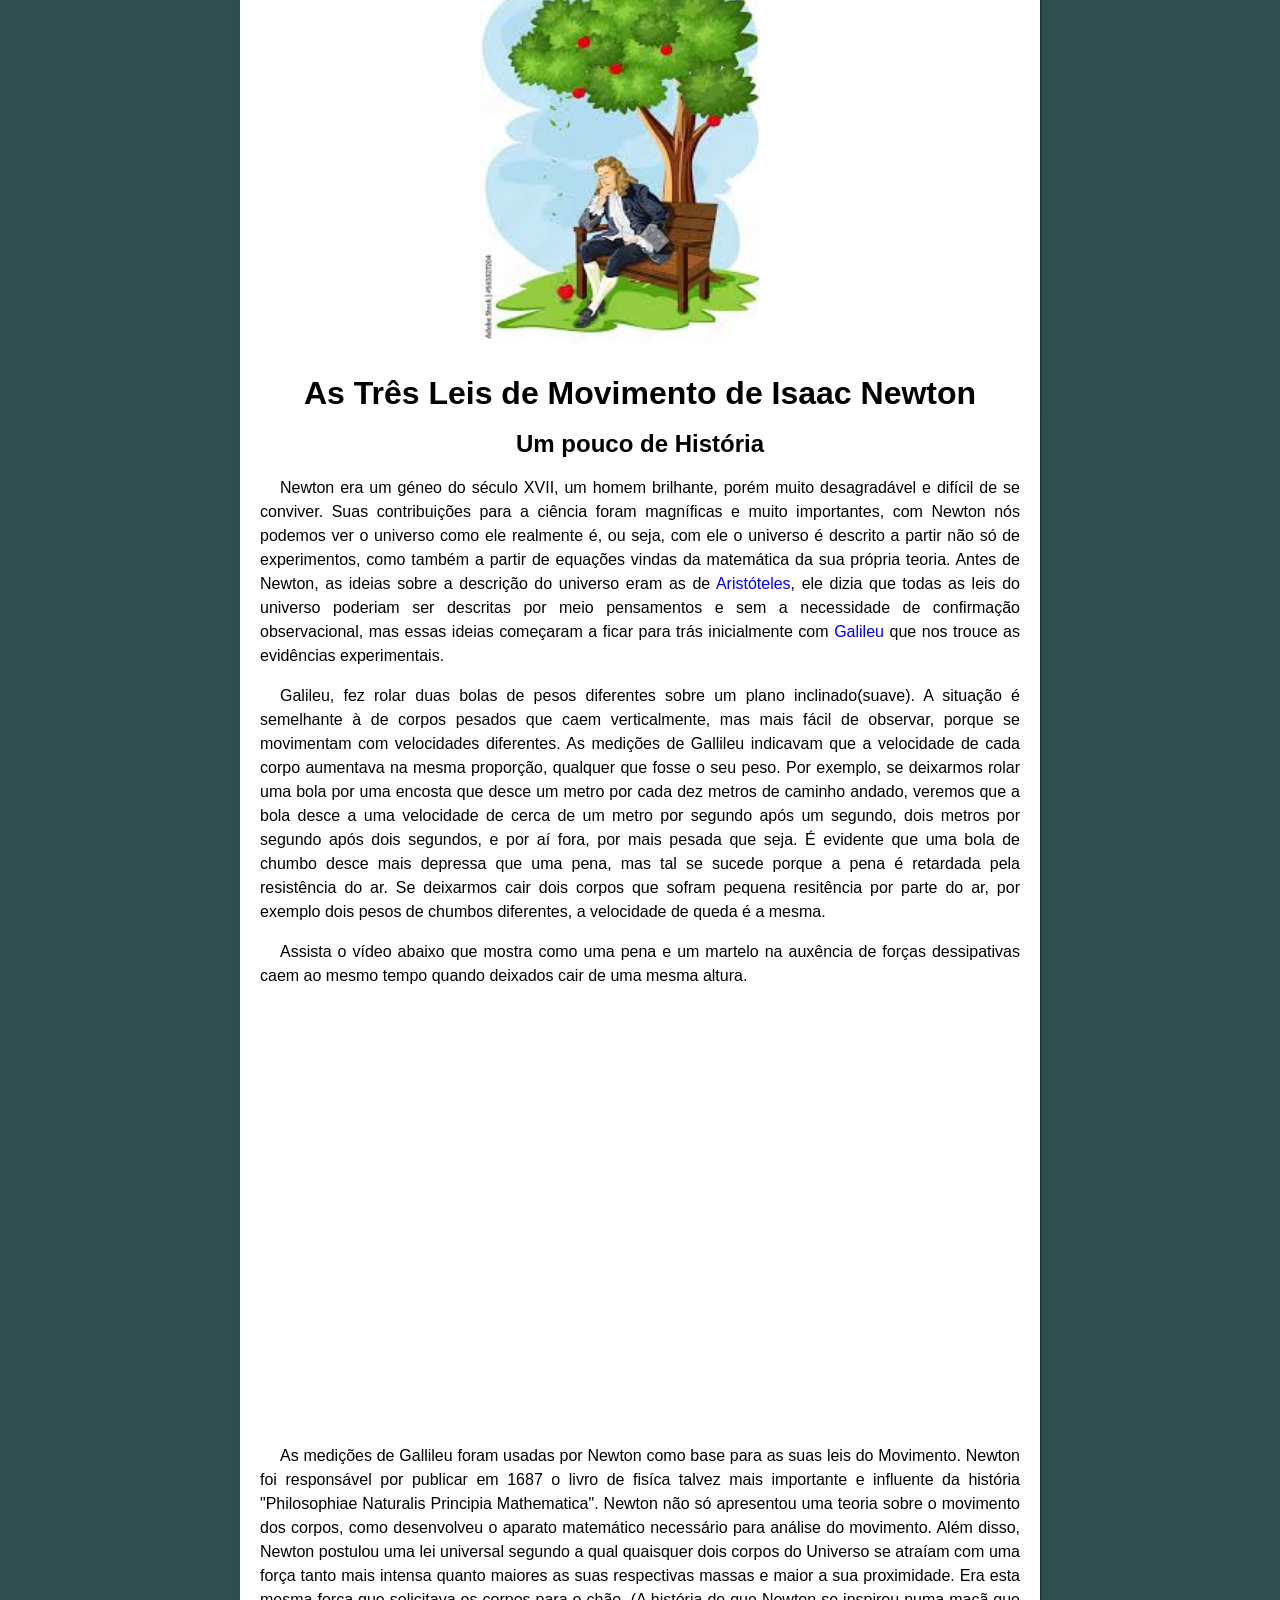
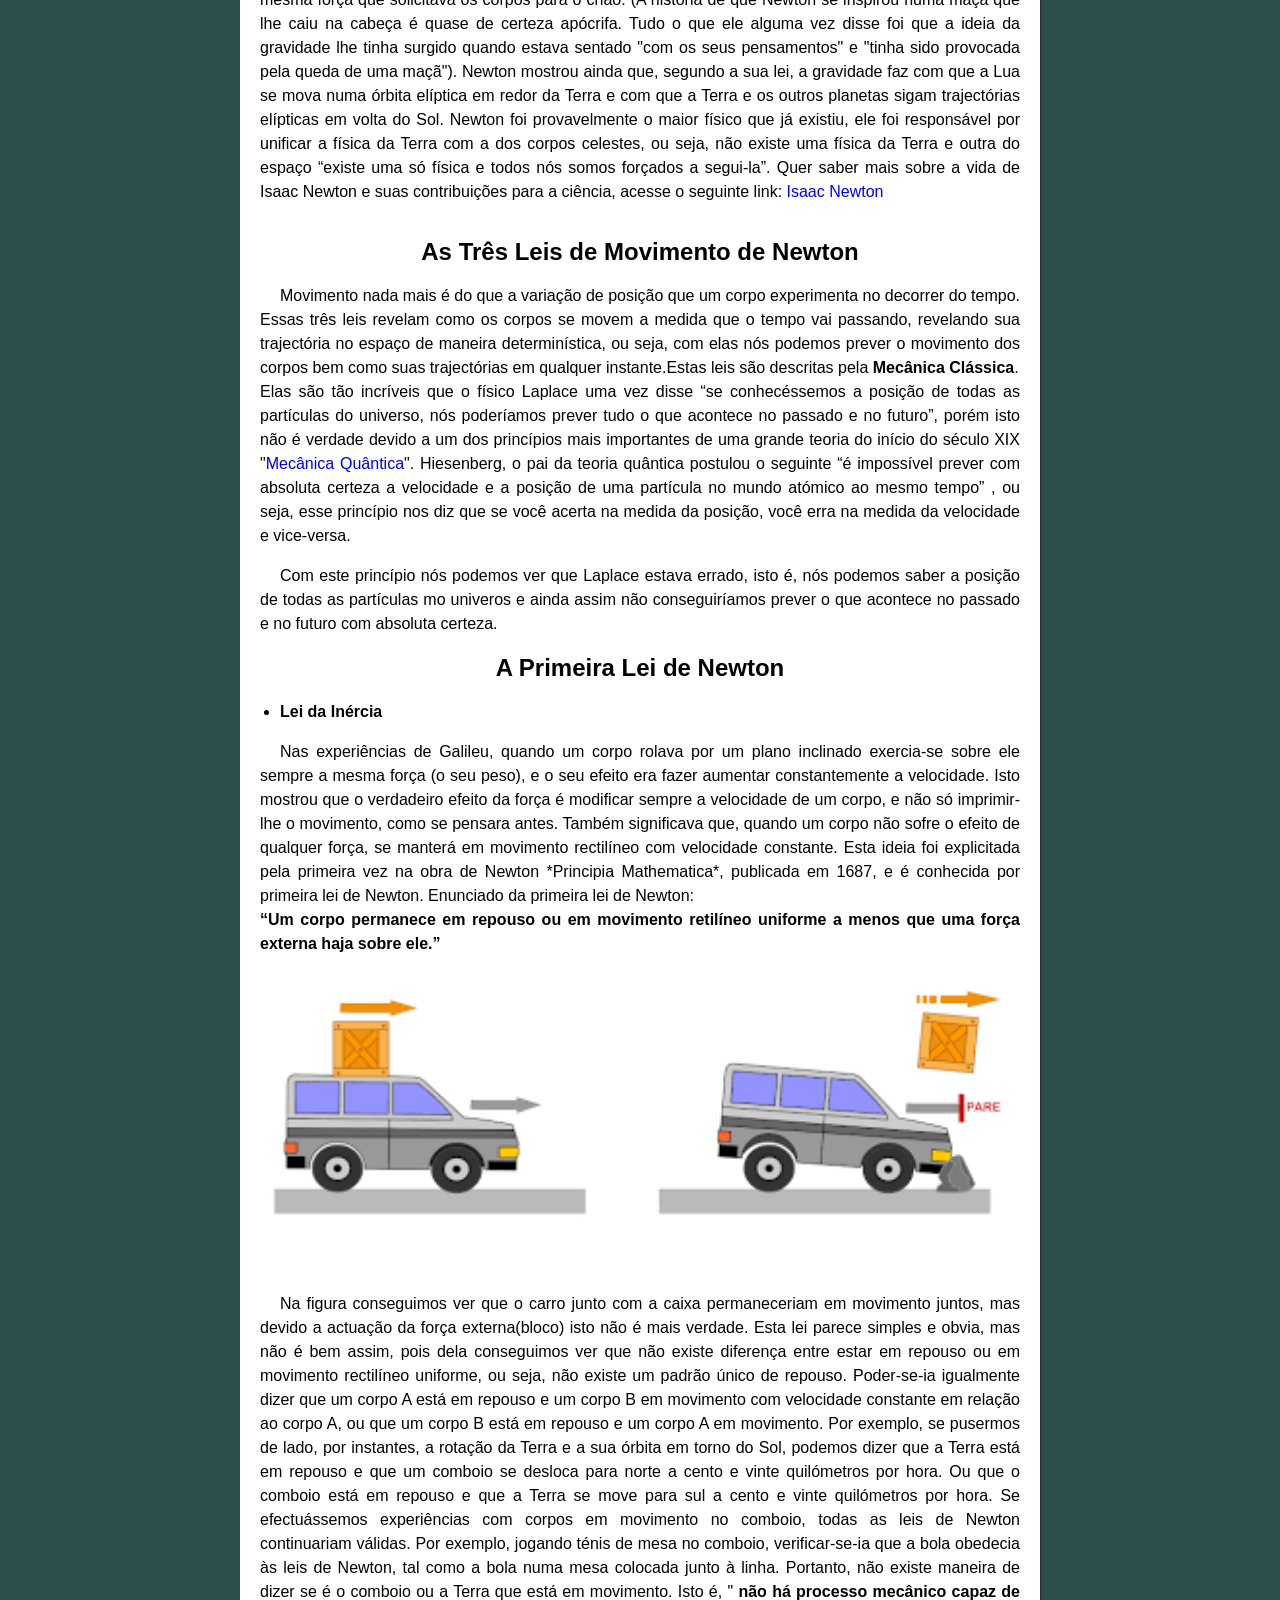
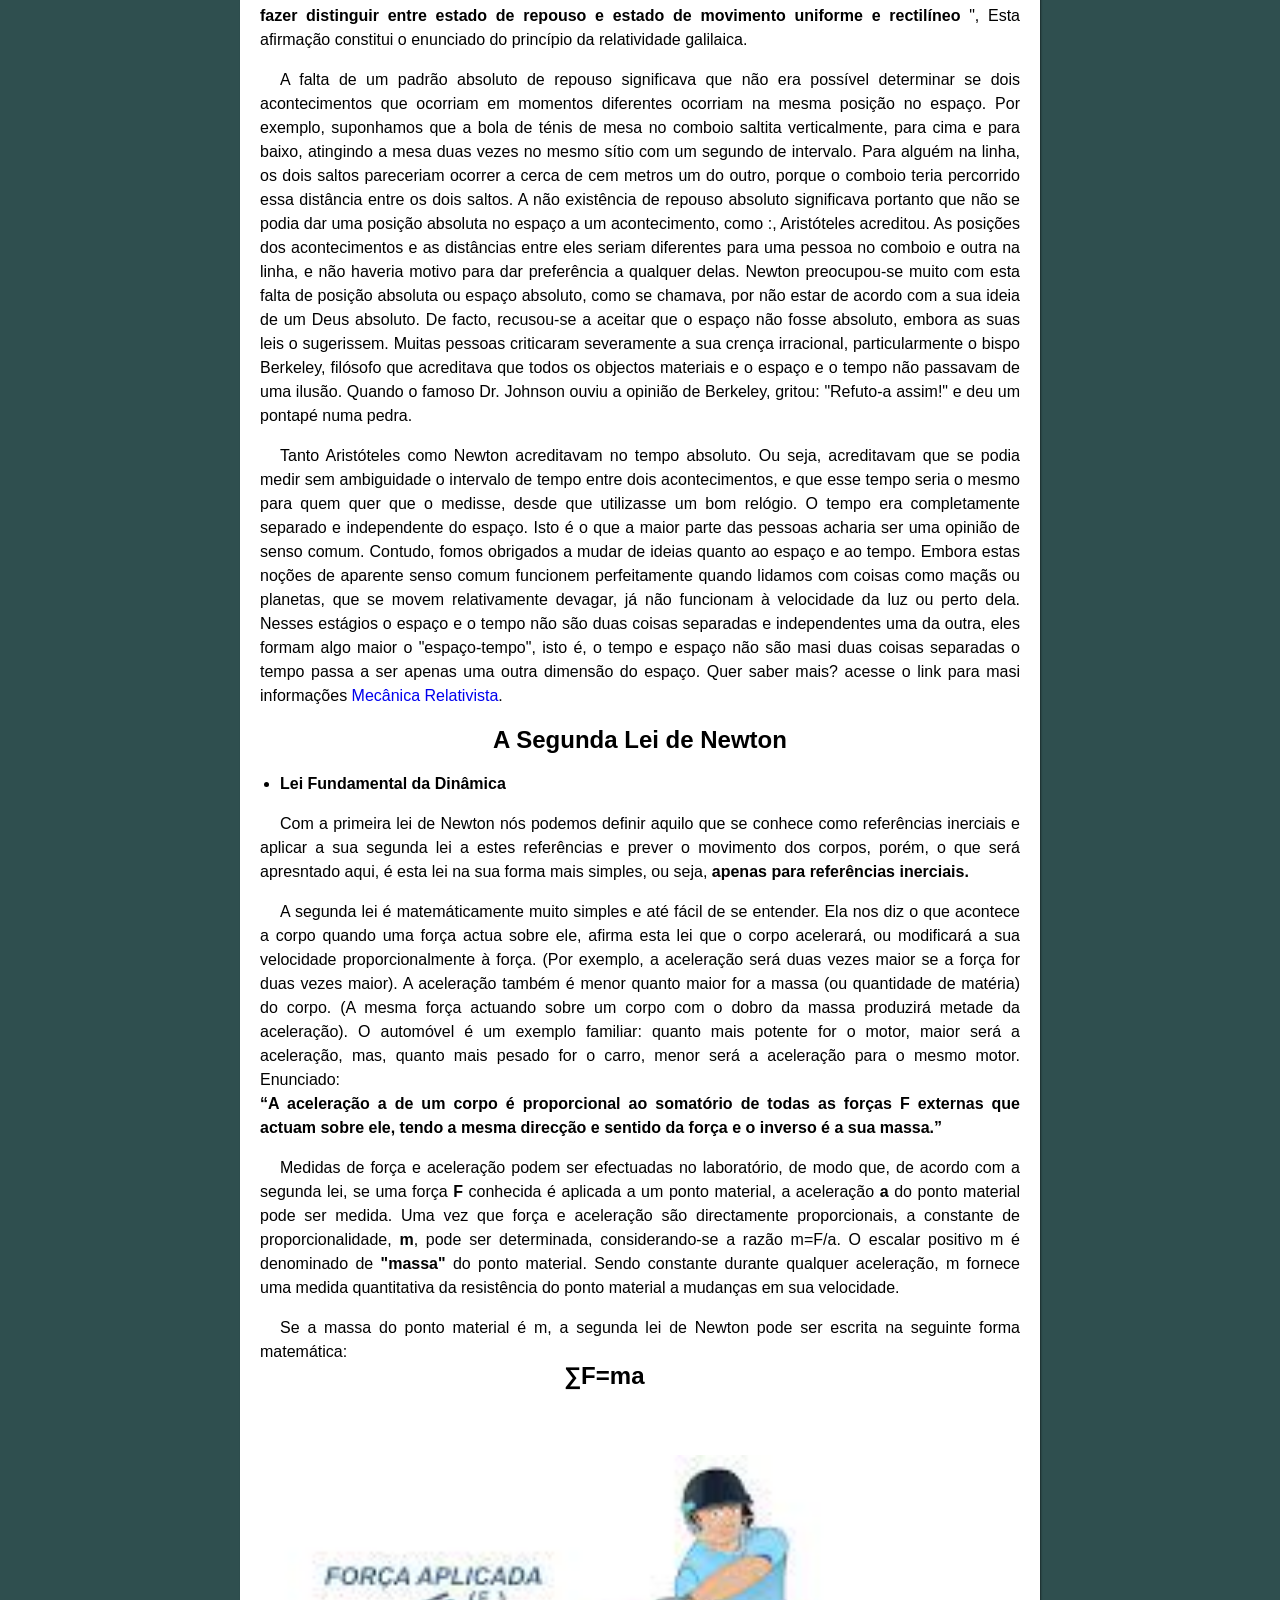
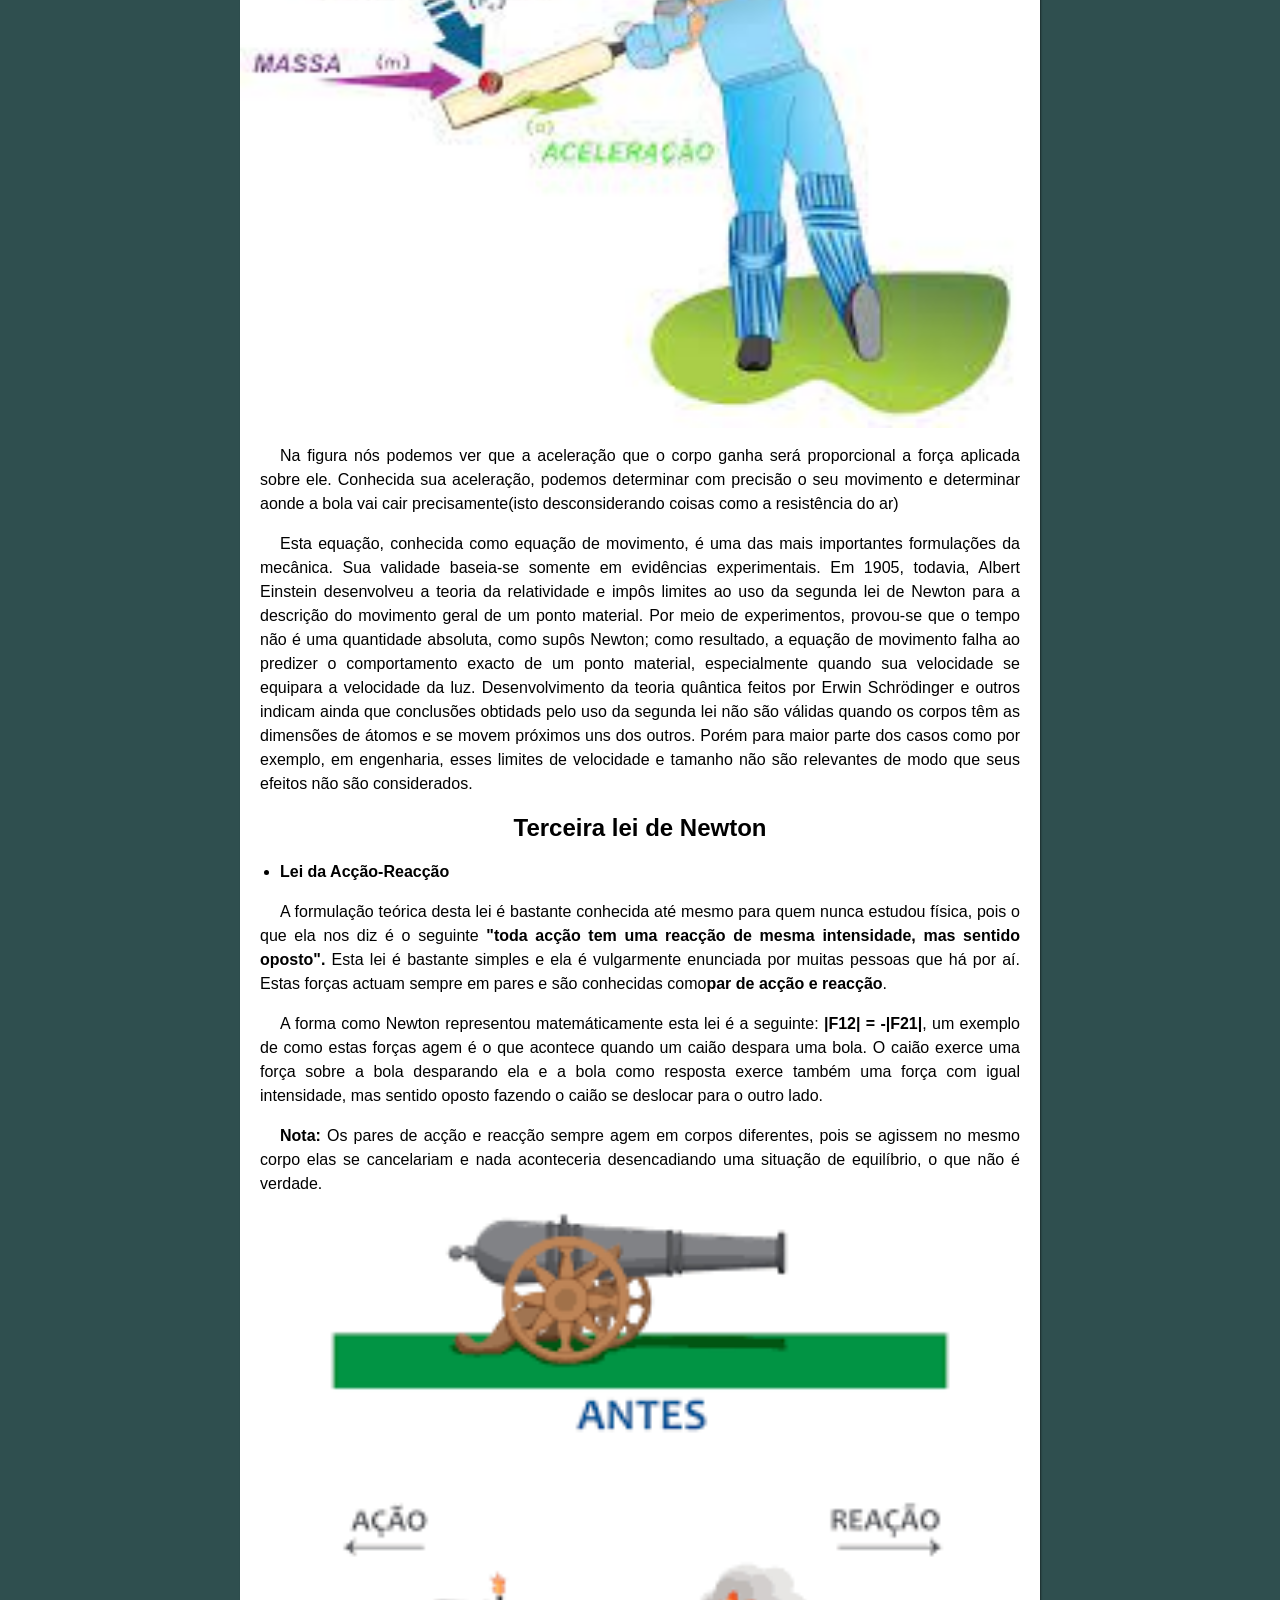
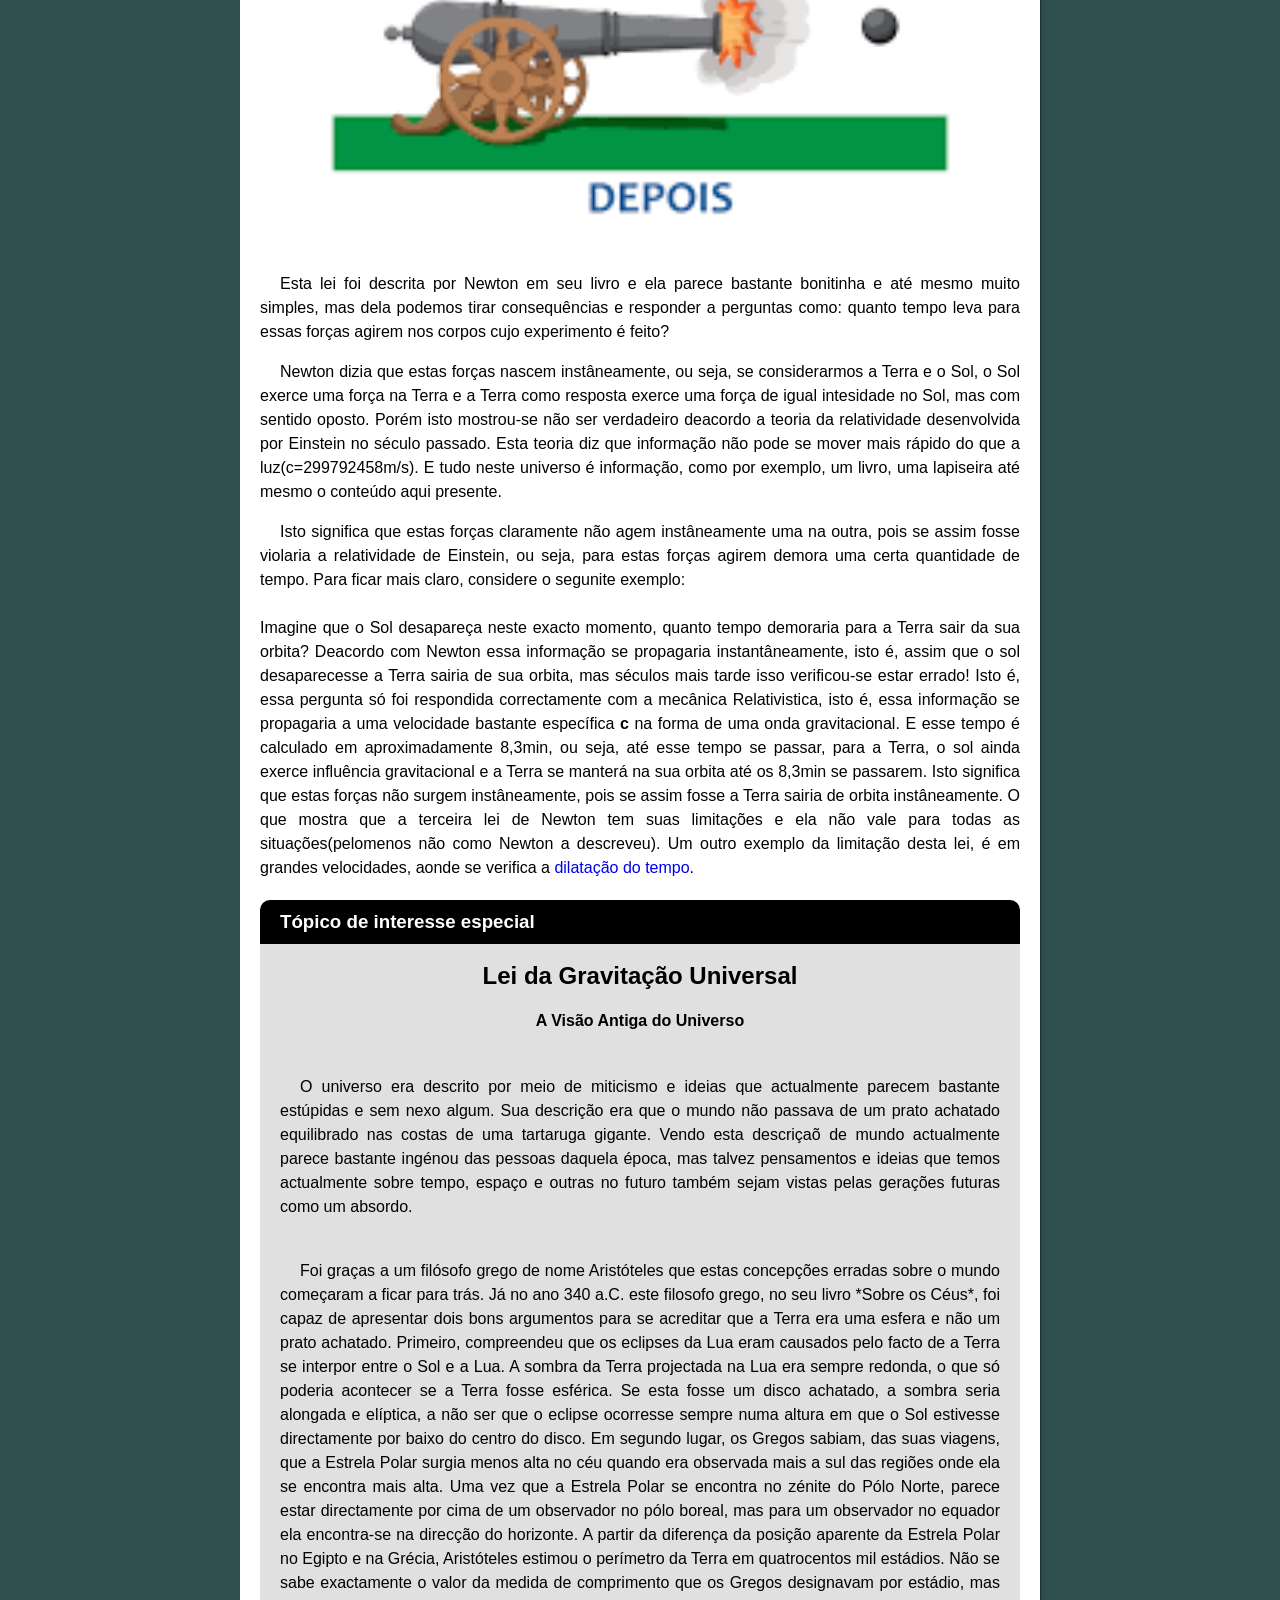
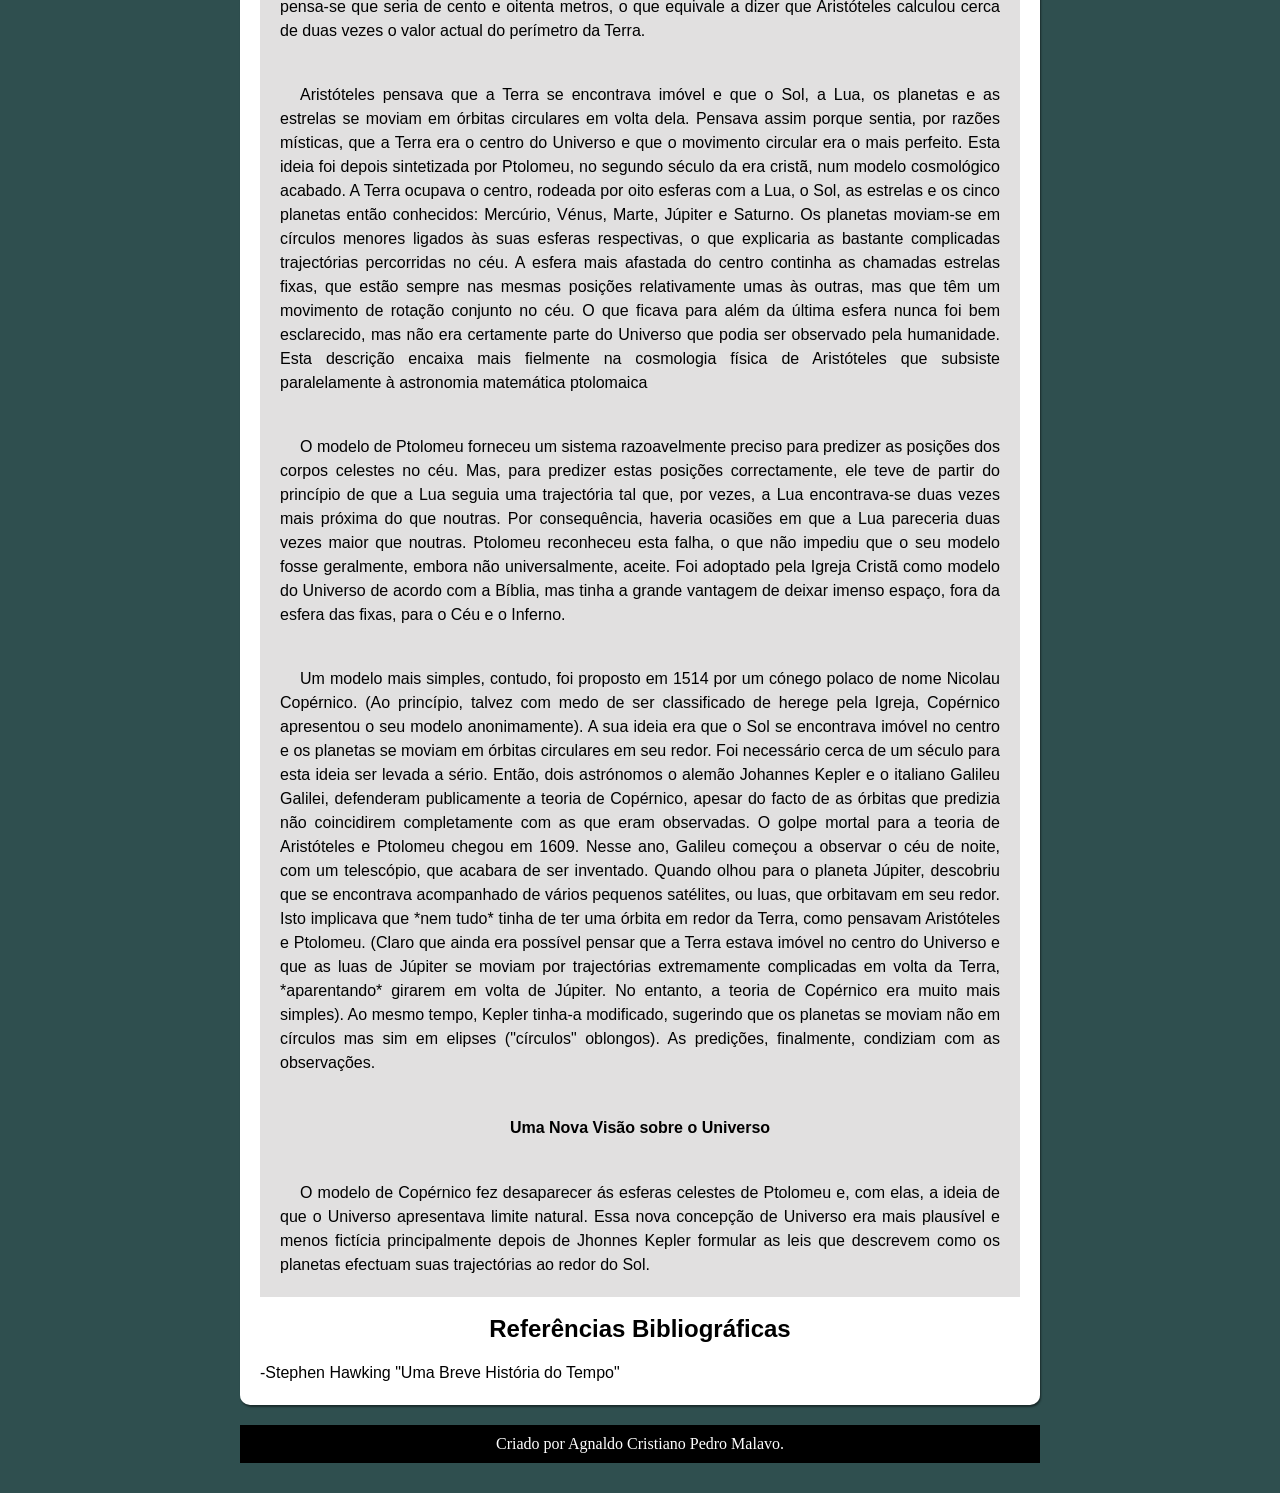
==== commit b9db1ee6: "site actualizado" ====
--- a/index.html
+++ b/index.html
@@ -46,7 +46,7 @@
                 estava sentado "com os seus pensamentos" e "tinha sido provocada pela queda de 
                 uma maçã"). Newton mostrou ainda que, segundo a sua lei, a gravidade faz com 
                 que a Lua se mova numa órbita elíptica em redor da Terra e com que a Terra e os 
-                outros planetas sigam trajectórias elípticas em volta do Sol. Quer saber mais sobre a vida de Isaac Newton e suas contribuições para a ciência, acesse o seguinte link:
+                outros planetas sigam trajectórias elípticas em volta do Sol. Newton foi provavelmente o maior físico que já existiu, ele foi responsável por unificar a física da Terra com a dos corpos celestes, ou seja, não existe uma física da Terra e outra do espaço <q>existe uma só física e todos nós somos forçados a segui-la</q>. Quer saber mais sobre a vida de Isaac Newton e suas contribuições para a ciência, acesse o seguinte link:
                 <a href="https://www.fem.unicamp.br/~em313/paginas/person/newton.htm" target="_blank">Isaac Newton</a>
                 
             </p>
@@ -213,9 +213,86 @@
         <aside class="especial">
             <h3>Tópico de interesse especial</h3>
             <h2>Lei da Gravitação Universal</h2>
-            <p>
-               Lorem ipsum dolor, sit amet consectetur adipisicing elit. Aliquid praesentium mollitia nemo doloremque nobis voluptate, tempore minima voluptates pariatur eius velit laboriosam minus voluptatem quae reiciendis amet officia neque accusantium.
-            </p>
+              <h4>A Visão Antiga do Universo</h4>
+           <p>
+            O universo era descrito por meio de miticismo e ideias que actualmente parecem bastante estúpidas e sem nexo algum. Sua descrição era que o mundo não passava de um prato achatado equilibrado nas costas de uma 
+            tartaruga gigante. Vendo esta descriçaõ de mundo actualmente parece bastante ingénou das pessoas daquela época, mas talvez pensamentos e ideias que temos actualmente sobre tempo, espaço e outras no futuro também sejam vistas pelas gerações futuras como um absordo. 
+           
+           </p>
+           <p>
+            Foi graças a um filósofo grego de nome Aristóteles que estas concepções erradas sobre o mundo começaram a ficar para trás. Já no ano 340 a.C. este filosofo grego, no seu livro *Sobre os Céus*, foi 
+            capaz de apresentar dois bons argumentos para se acreditar que a Terra era uma 
+            esfera e não um prato achatado. Primeiro, compreendeu que os eclipses da Lua 
+            eram causados pelo facto de a Terra se interpor entre o Sol e a Lua. A sombra da 
+            Terra projectada na Lua era sempre redonda, o que só poderia acontecer se a Terra fosse esférica. Se esta fosse um disco achatado, a sombra seria alongada e elíptica, a 
+            não ser que o eclipse ocorresse sempre numa altura em que o Sol estivesse 
+            directamente por baixo do centro do disco. Em segundo lugar, os Gregos sabiam, 
+            das suas viagens, que a Estrela Polar surgia menos alta no céu quando era 
+            observada mais a sul das regiões onde ela se encontra mais alta. Uma vez que a 
+            Estrela Polar se encontra no zénite do Pólo Norte, parece estar directamente por 
+            cima de um observador no pólo boreal, mas para um observador no equador ela 
+            encontra-se na direcção do horizonte. A partir da diferença da posição aparente da 
+            Estrela Polar no Egipto e na Grécia, Aristóteles estimou o perímetro da Terra em 
+            quatrocentos mil estádios. Não se sabe exactamente o valor da medida de 
+            comprimento que os Gregos designavam por estádio, mas pensa-se que seria de 
+            cento e oitenta metros, o que equivale a dizer que Aristóteles calculou cerca de duas 
+            vezes o valor actual do perímetro da Terra. 
+           </p>
+           <p>
+            Aristóteles pensava que a Terra se encontrava imóvel e que o Sol, a Lua, os planetas 
+e as estrelas se moviam em órbitas circulares em volta dela. Pensava assim porque 
+sentia, por razões místicas, que a Terra era o centro do Universo e que o movimento 
+circular era o mais perfeito. Esta ideia foi depois sintetizada por Ptolomeu, no 
+segundo século da era cristã, num modelo cosmológico acabado. A Terra ocupava o 
+centro, rodeada por oito esferas com a Lua, o Sol, as estrelas e os cinco planetas 
+então conhecidos: Mercúrio, Vénus, Marte, Júpiter e Saturno. Os planetas 
+moviam-se em círculos menores ligados às suas esferas respectivas, o que explicaria 
+as bastante complicadas trajectórias percorridas no céu. A esfera mais afastada do 
+centro continha as chamadas estrelas fixas, que estão sempre nas mesmas posições 
+relativamente umas às outras, mas que têm um movimento de rotação conjunto 
+no céu. O que ficava para além da última esfera nunca foi bem esclarecido, mas não 
+era certamente parte do Universo que podia ser observado pela humanidade. Esta descrição encaixa mais fielmente na cosmologia física de Aristóteles que 
+subsiste paralelamente à astronomia matemática ptolomaica 
+           </p>
+           <p>
+            O modelo de Ptolomeu forneceu um sistema razoavelmente preciso para predizer 
+as posições dos corpos celestes no céu. Mas, para predizer estas posições 
+correctamente, ele teve de partir do princípio de que a Lua seguia uma trajectória 
+tal que, por vezes, a Lua encontrava-se duas vezes mais próxima do que noutras. 
+Por consequência, haveria ocasiões em que a Lua pareceria duas vezes maior que 
+noutras. Ptolomeu reconheceu esta falha, o que não impediu que o seu modelo 
+fosse geralmente, embora não universalmente, aceite. Foi adoptado pela Igreja 
+Cristã como modelo do Universo de acordo com a Bíblia, mas tinha a grande 
+vantagem de deixar imenso espaço, fora da esfera das fixas, para o Céu e o Inferno.
+
+           </p>
+           <p>
+            Um modelo mais simples, contudo, foi proposto em 1514 por um cónego polaco de 
+nome Nicolau Copérnico. (Ao princípio, talvez com medo de ser classificado de 
+herege pela Igreja, Copérnico apresentou o seu modelo anonimamente). A sua ideia 
+era que o Sol se encontrava imóvel no centro e os planetas se moviam em órbitas 
+circulares em seu redor. Foi necessário cerca de um século para esta ideia ser levada 
+a sério. Então, dois astrónomos o alemão Johannes Kepler e o italiano Galileu 
+Galilei, defenderam publicamente a teoria de Copérnico, apesar do facto de as 
+órbitas que predizia não coincidirem completamente com as que eram observadas. 
+O golpe mortal para a teoria de Aristóteles e Ptolomeu chegou em 1609. Nesse ano, 
+Galileu começou a observar o céu de noite, com um telescópio, que acabara de ser 
+inventado. Quando olhou para o planeta Júpiter, descobriu que se encontrava 
+acompanhado de vários pequenos satélites, ou luas, que orbitavam em seu redor. 
+Isto implicava que *nem tudo* tinha de ter uma órbita em redor da Terra, como 
+pensavam Aristóteles e Ptolomeu. (Claro que ainda era possível pensar que a Terra 
+estava imóvel no centro do Universo e que as luas de Júpiter se moviam por 
+trajectórias extremamente complicadas em volta da Terra, *aparentando* girarem 
+em volta de Júpiter. No entanto, a teoria de Copérnico era muito mais simples). Ao 
+mesmo tempo, Kepler tinha-a modificado, sugerindo que os planetas se moviam 
+não em círculos mas sim em elipses ("círculos" oblongos). As predições, finalmente, 
+condiziam com as observações.
+           </p>
+           <h4>Uma Nova Visão sobre o Universo</h4>
+           <p>
+            O modelo de Copérnico fez desaparecer ás esferas celestes de Ptolomeu e, com 
+elas, a ideia de que o Universo apresentava limite natural. Essa nova concepção de Universo era mais plausível e menos fictícia principalmente depois de Jhonnes Kepler formular as leis que descrevem como os planetas efectuam suas trajectórias ao redor do Sol.
+           </p>
         </aside>
         <aside class="referencia">
             <h1>Referências Bibliográficas</h1>
--- a/style.css
+++ b/style.css
@@ -2,10 +2,11 @@
 
 
 ;body{
-    background-color:rgba(128, 128, 128, 0.445);
+    background-color:darkslategray;
     max-width: 800px;
     min-width: 300px;
     margin: auto;
+
 
 }
 header img{
@@ -15,12 +16,13 @@
    width: 35%;
    position: relative;
    left: 30%;
+   
+  
 }
 header{
     margin-top: -30px;
     box-shadow: 1px 2px 2px rgba(0, 0, 0, 0.455);
     background-color: white;
-   
 }
 header > h1{
     padding-top: 10px;
@@ -88,8 +90,13 @@
     font-size: 1.5em;
 }
 .especial {
-    background-color: rgba(128, 128, 128, 0.557);
+    background-color: rgba(221, 220, 220, 0.88);
     border-radius: 10px 10px 0px 0px;
+    margin: 20px;
+}
+.especial > h4{
+    text-align: center;
+
 }
 .especial > h3 {
     padding: 10px;
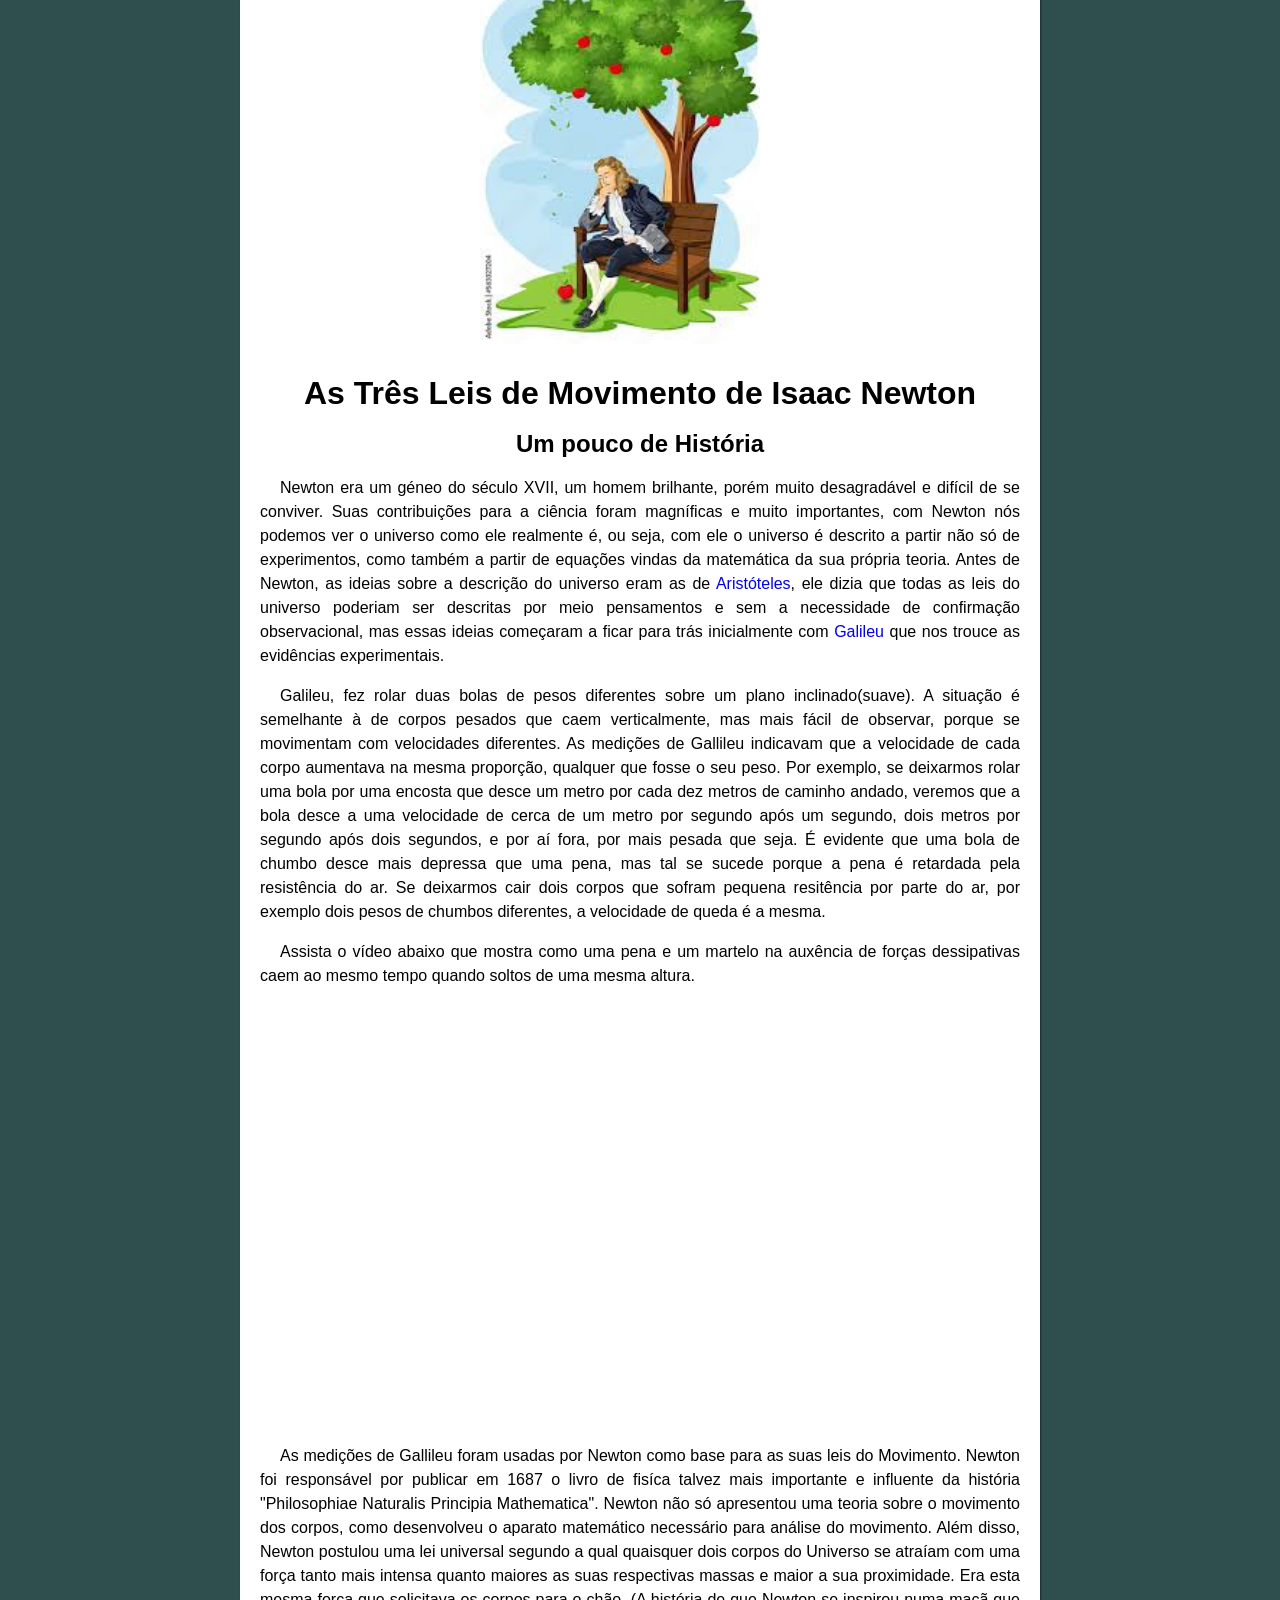
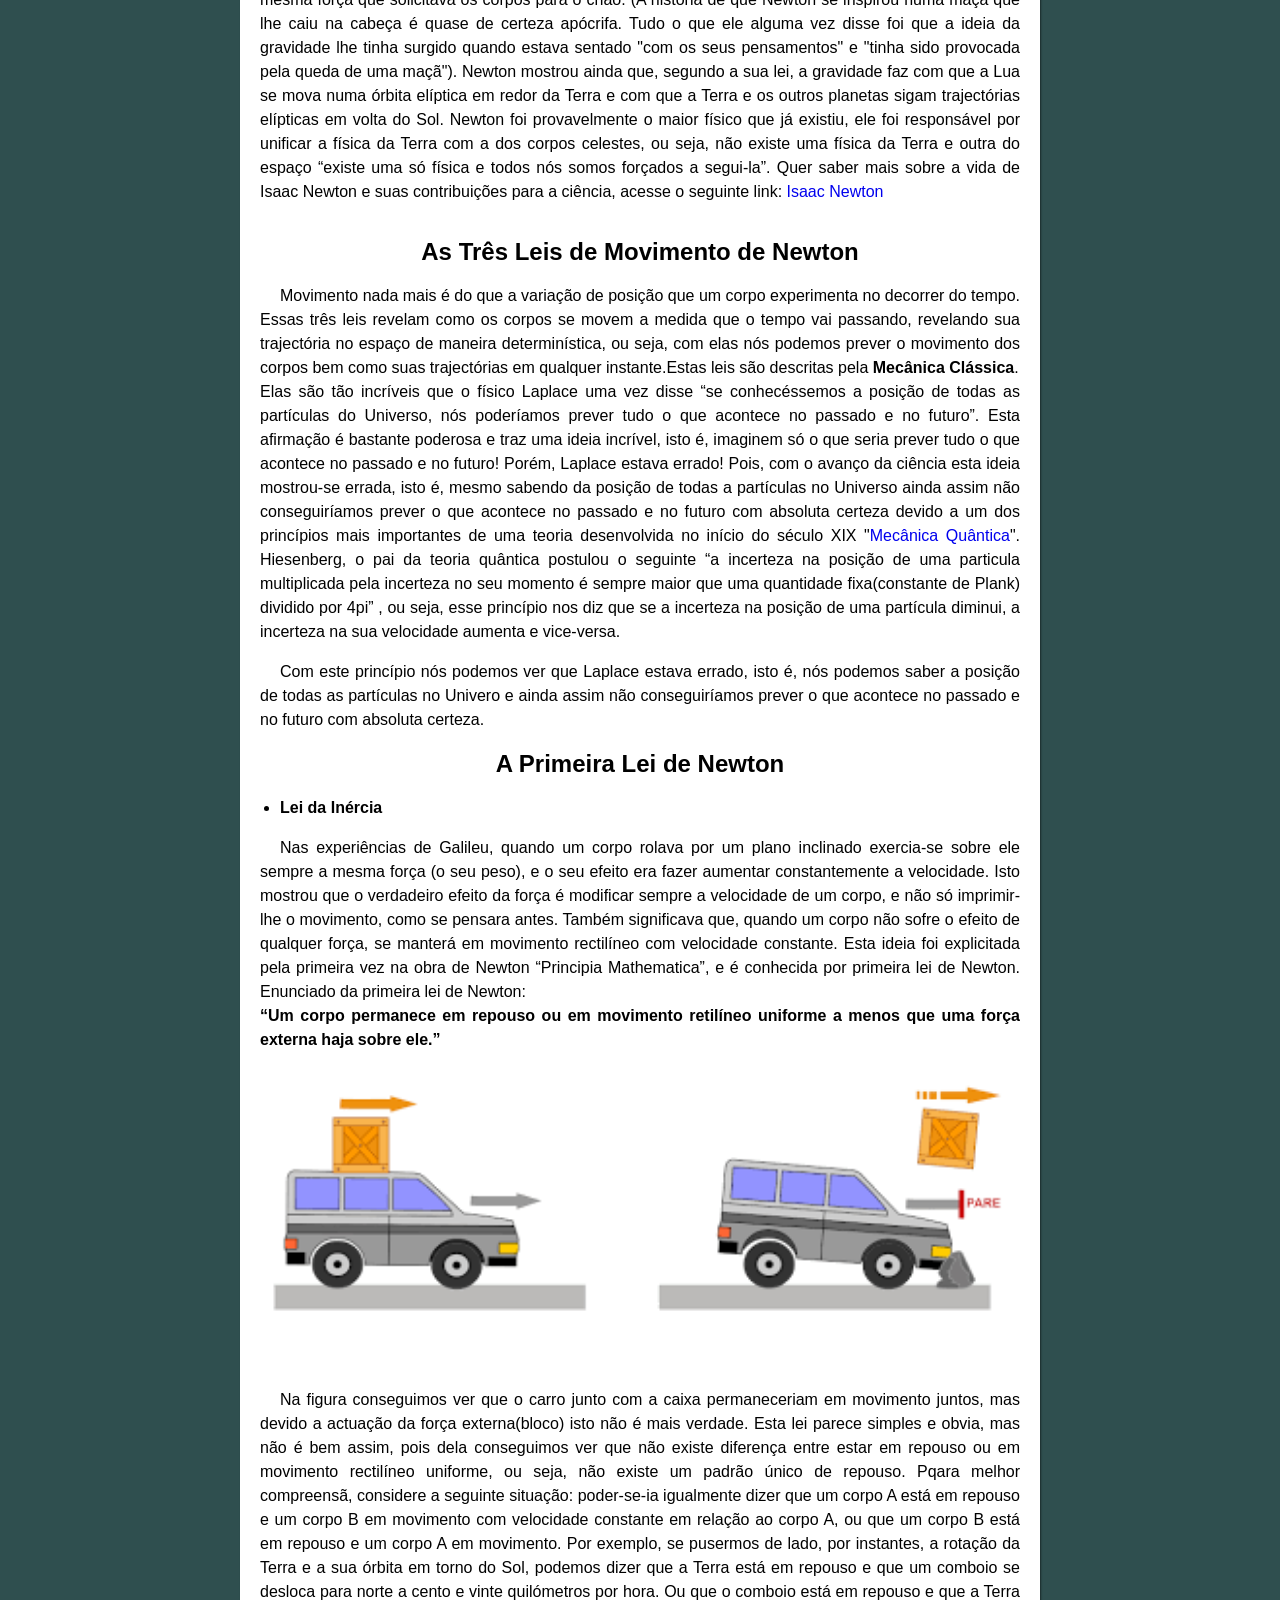
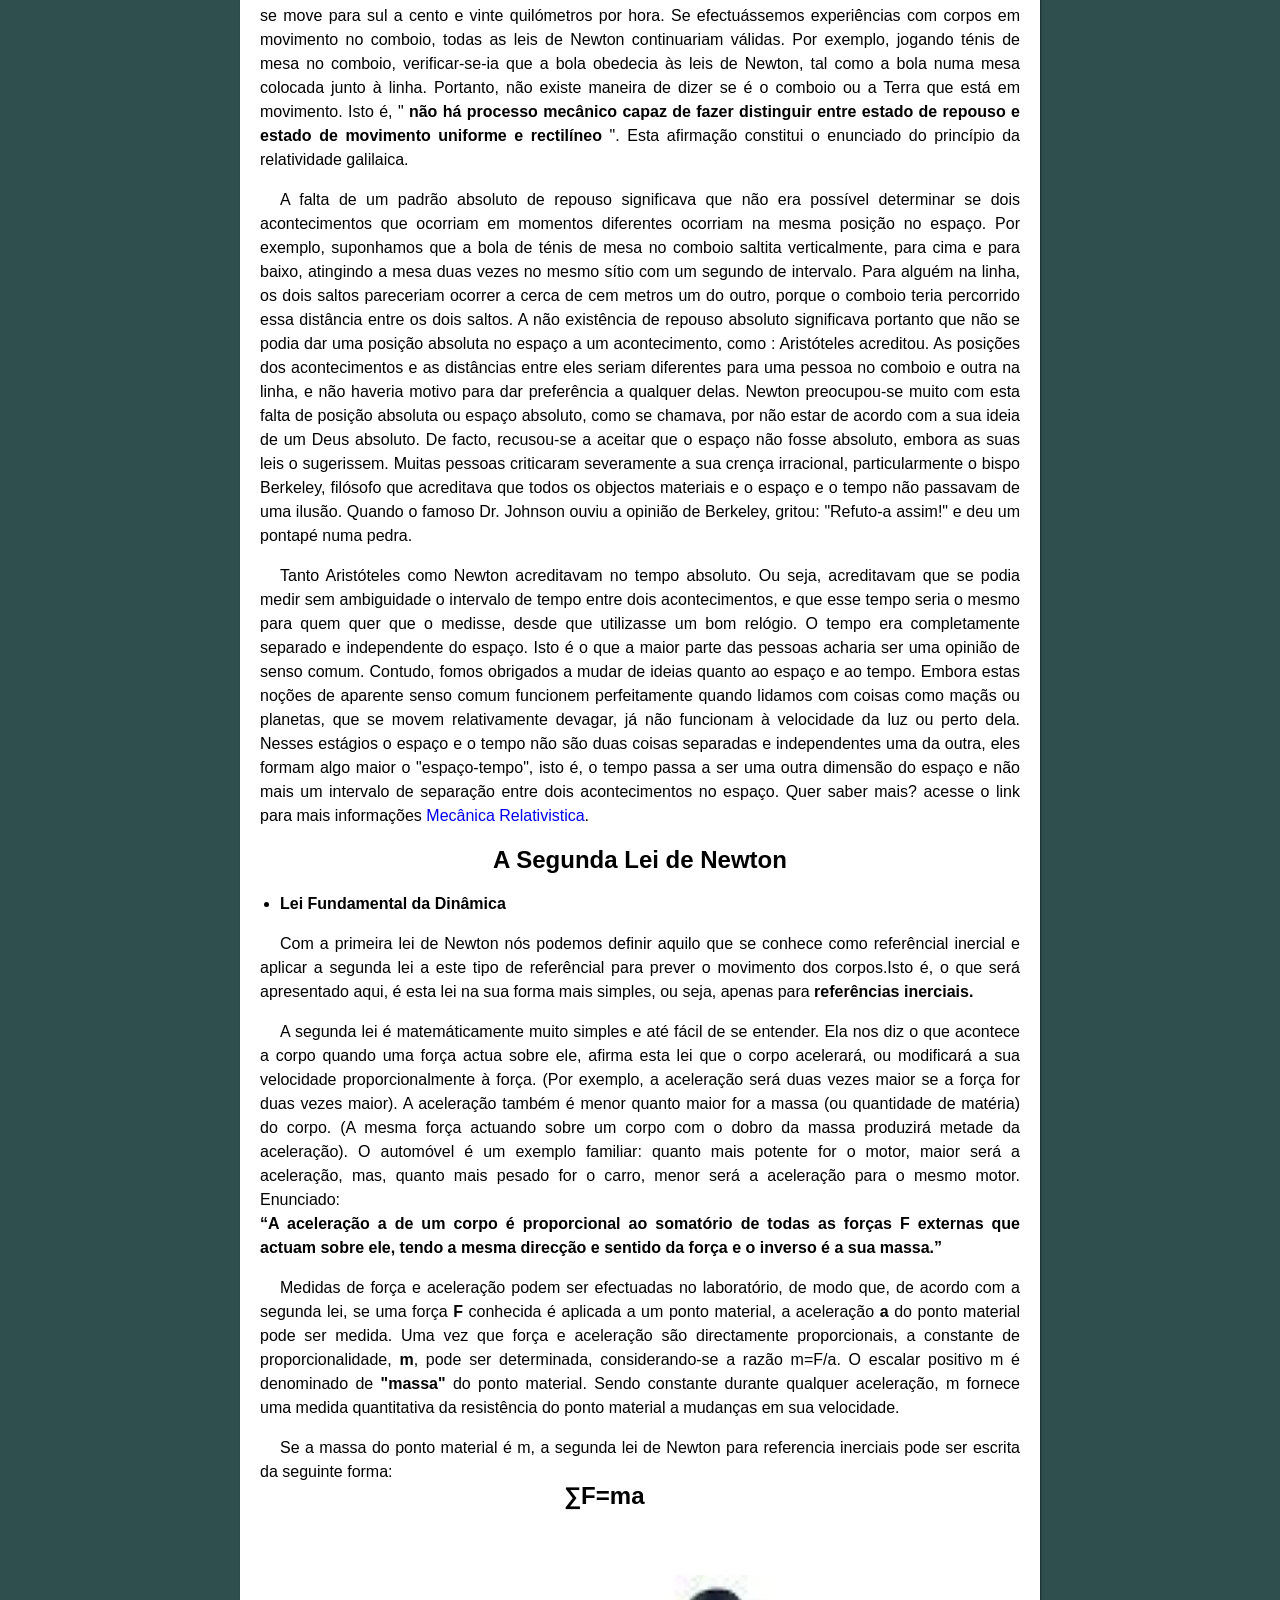
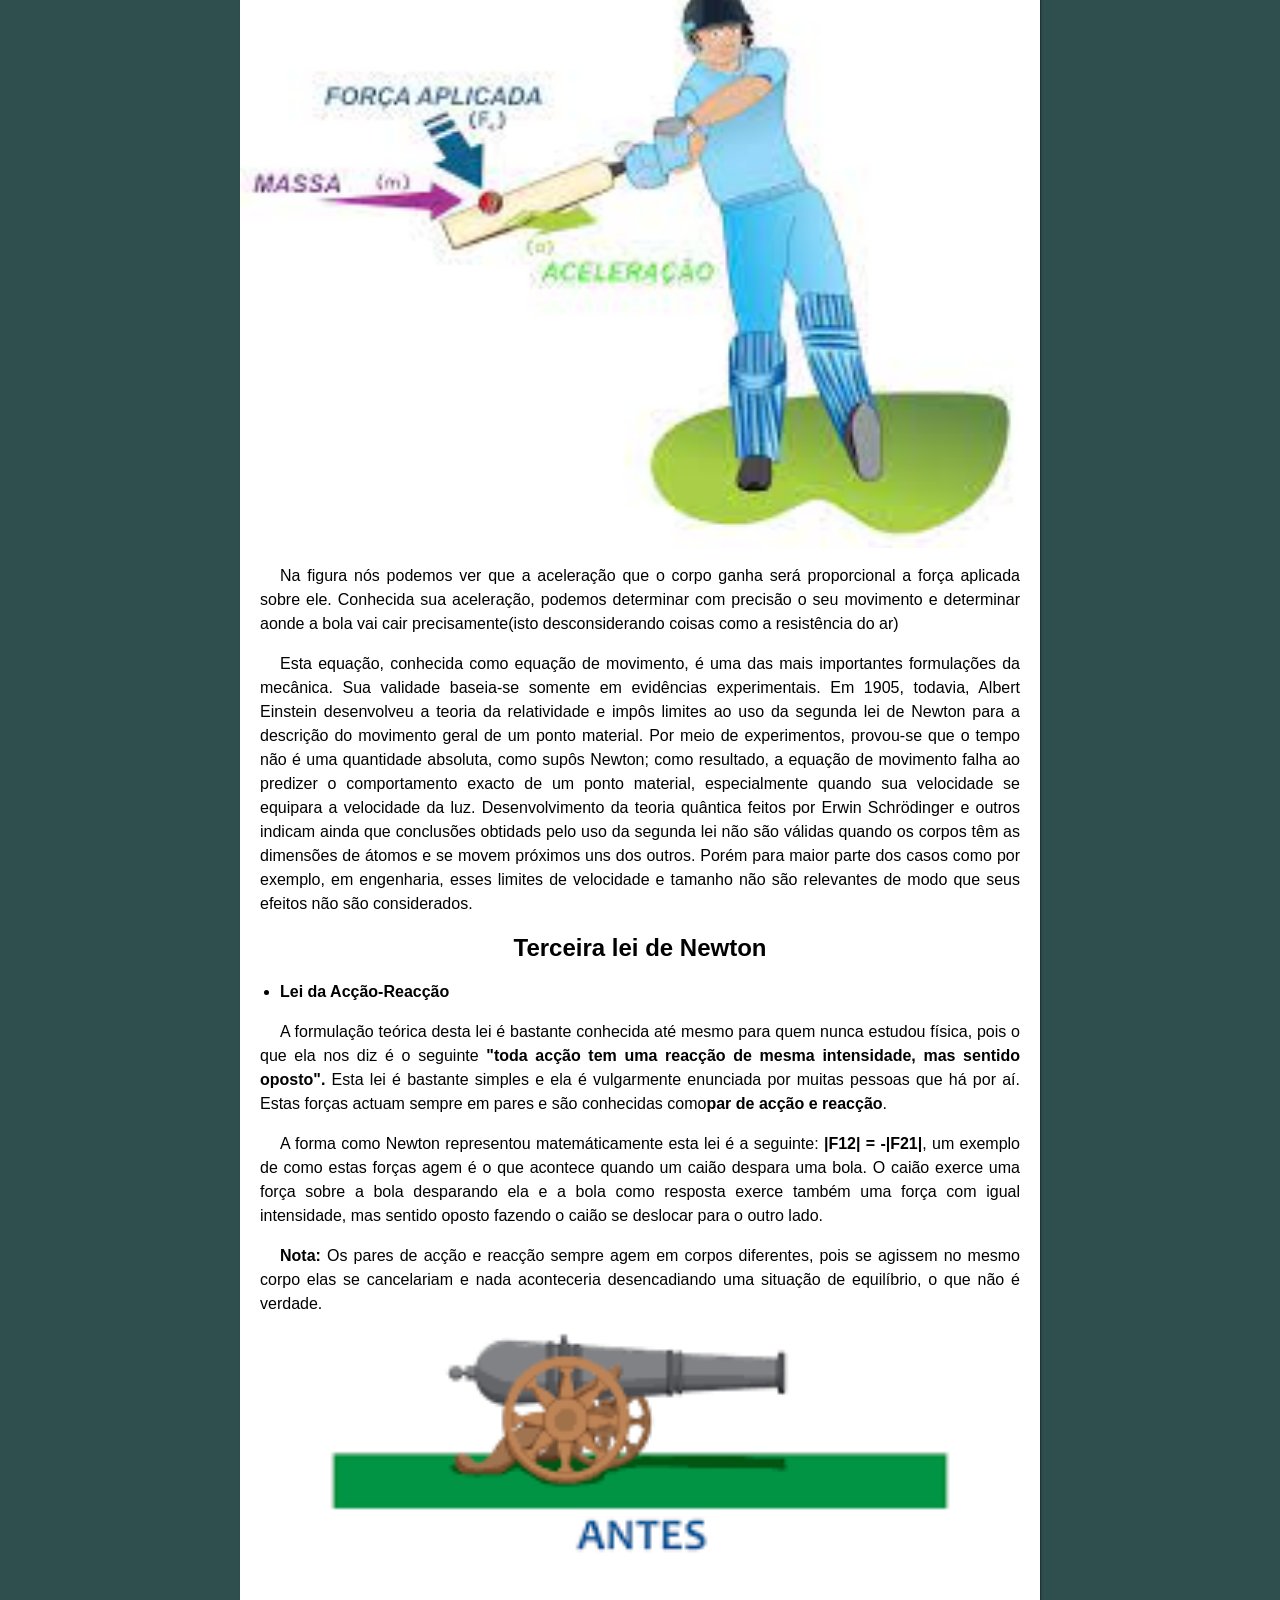
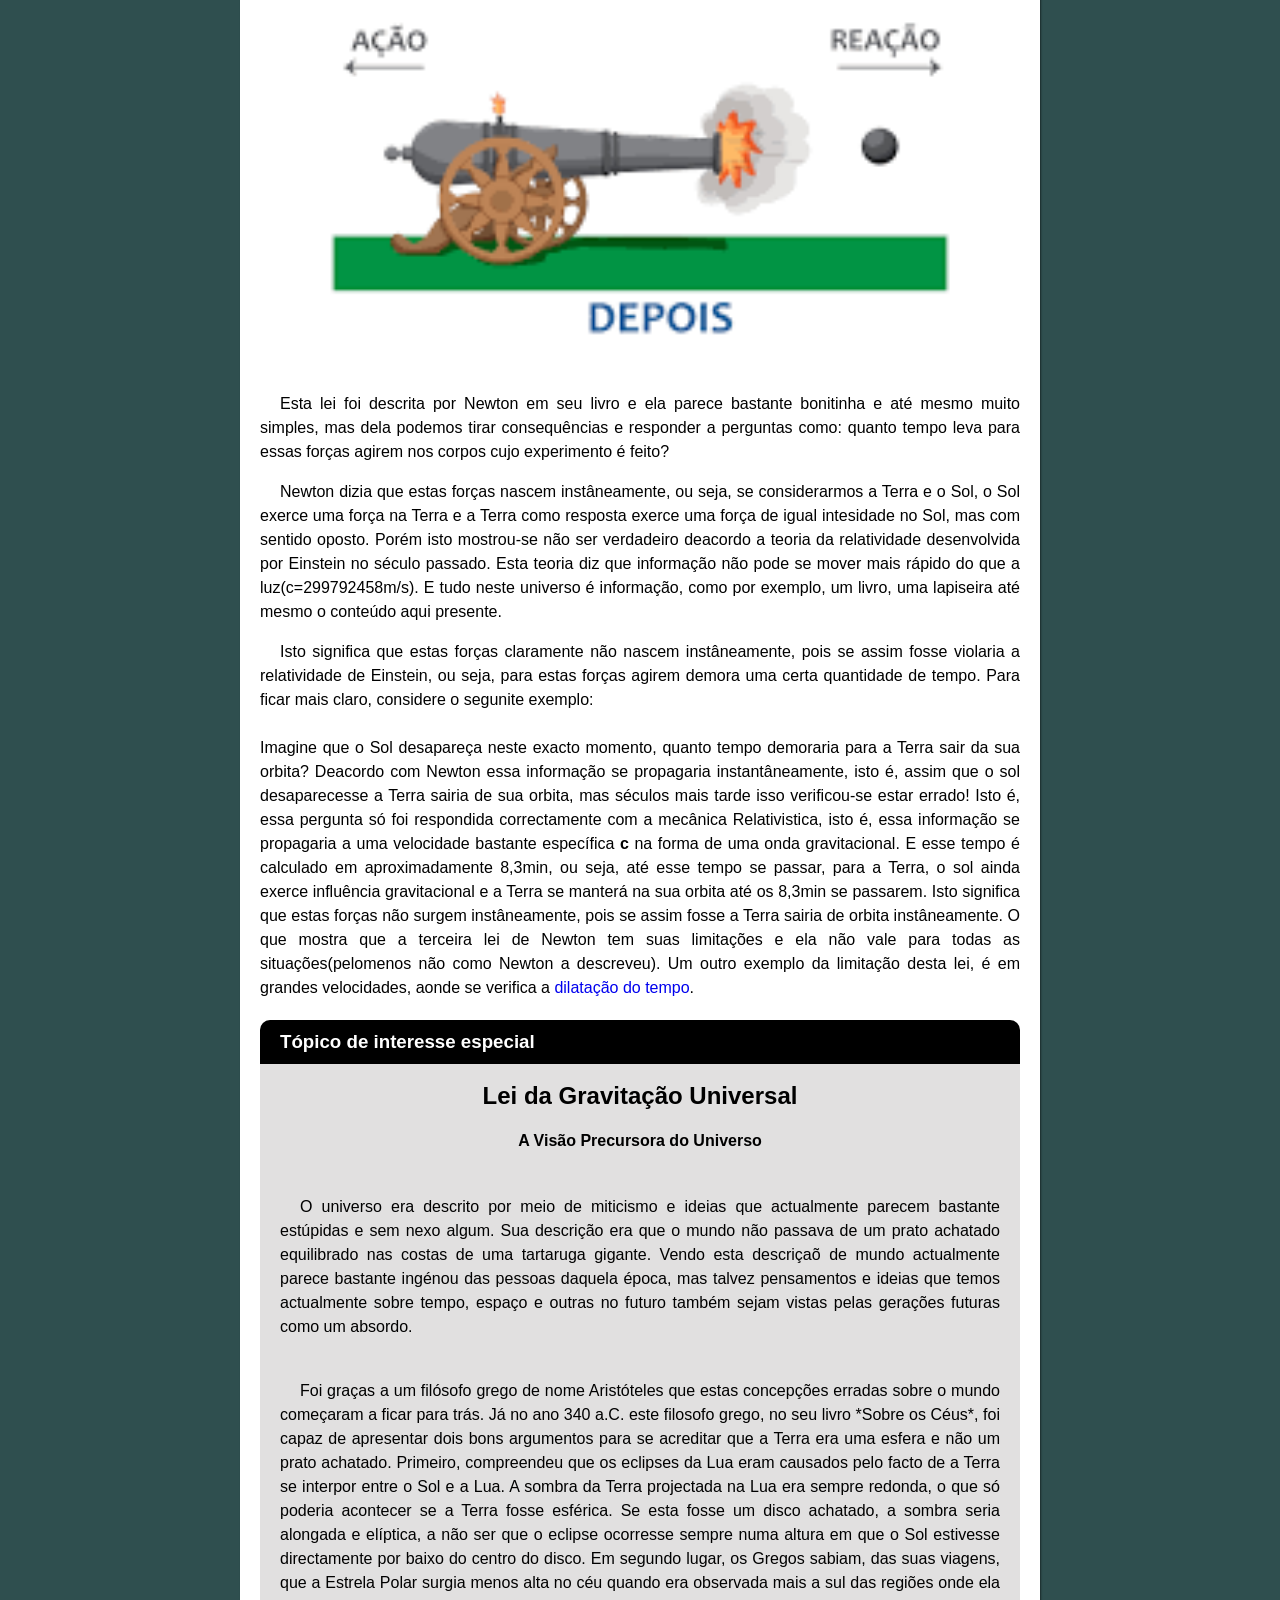
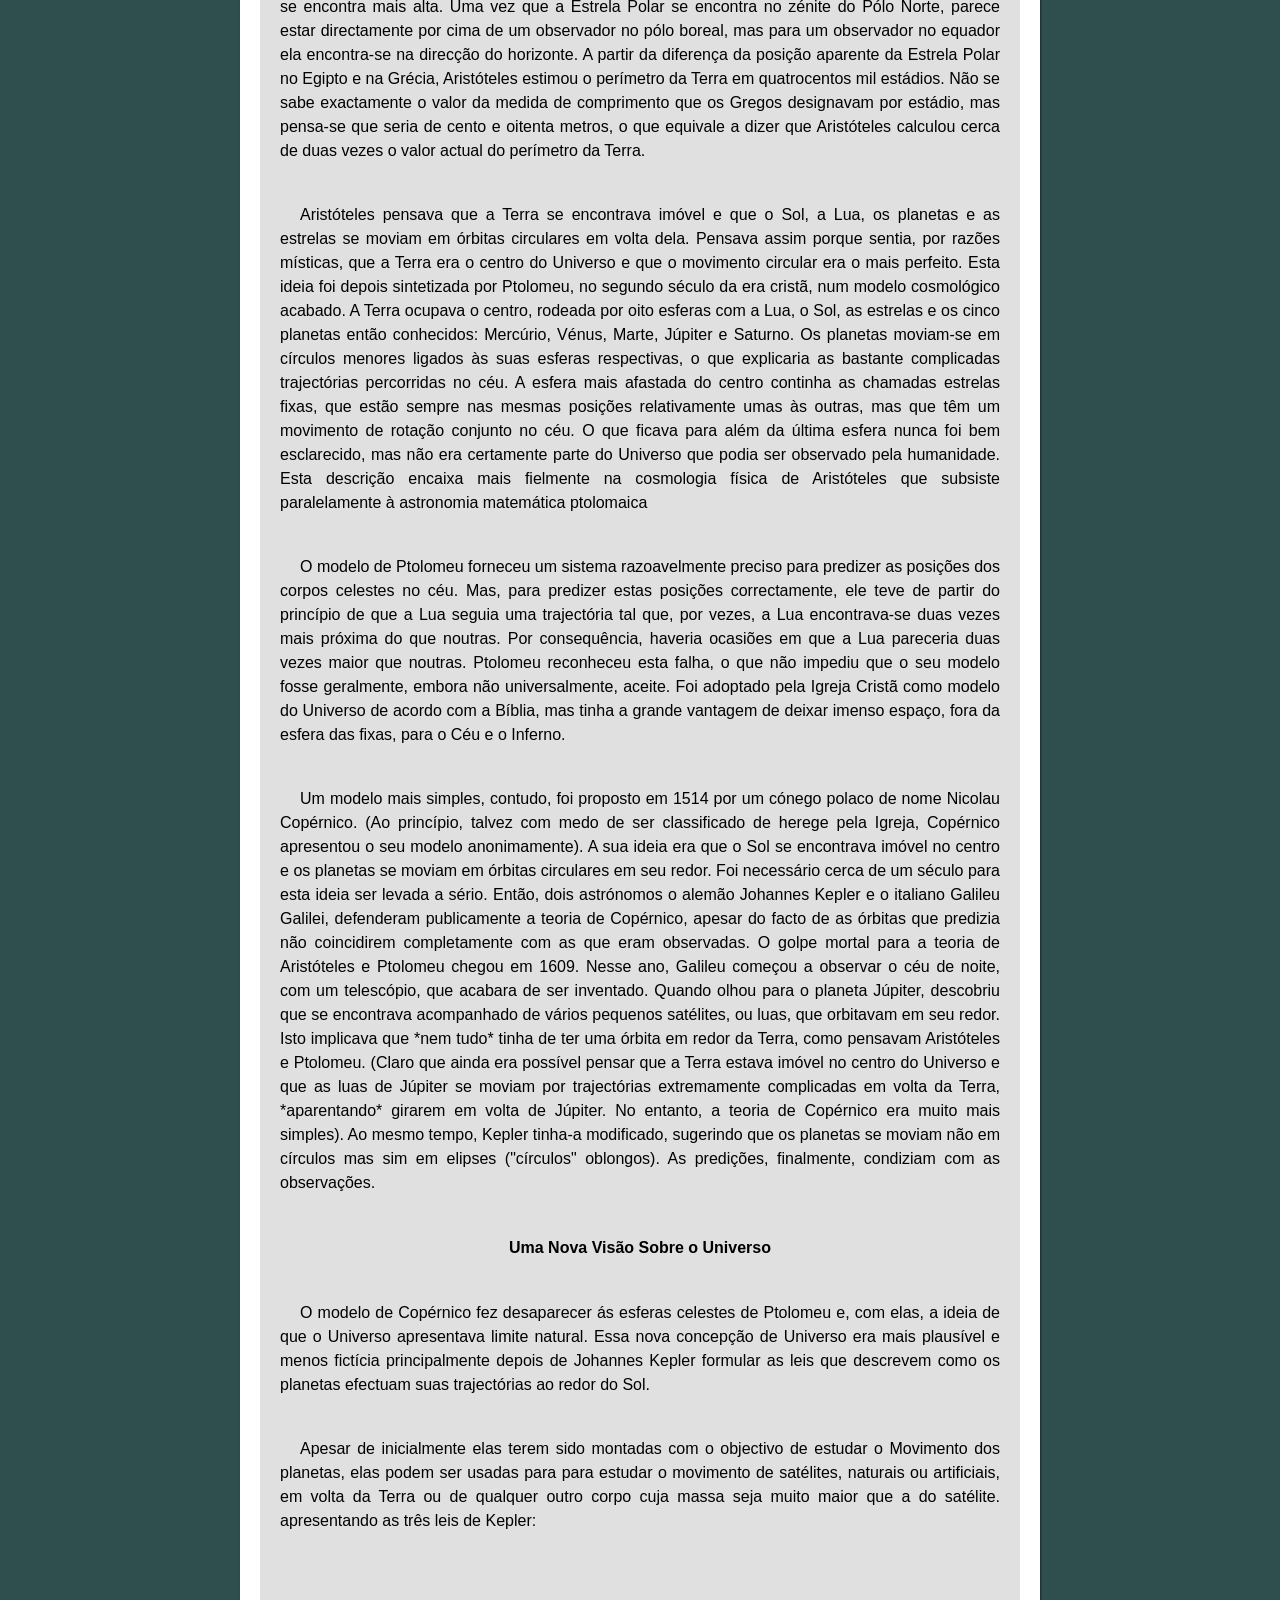
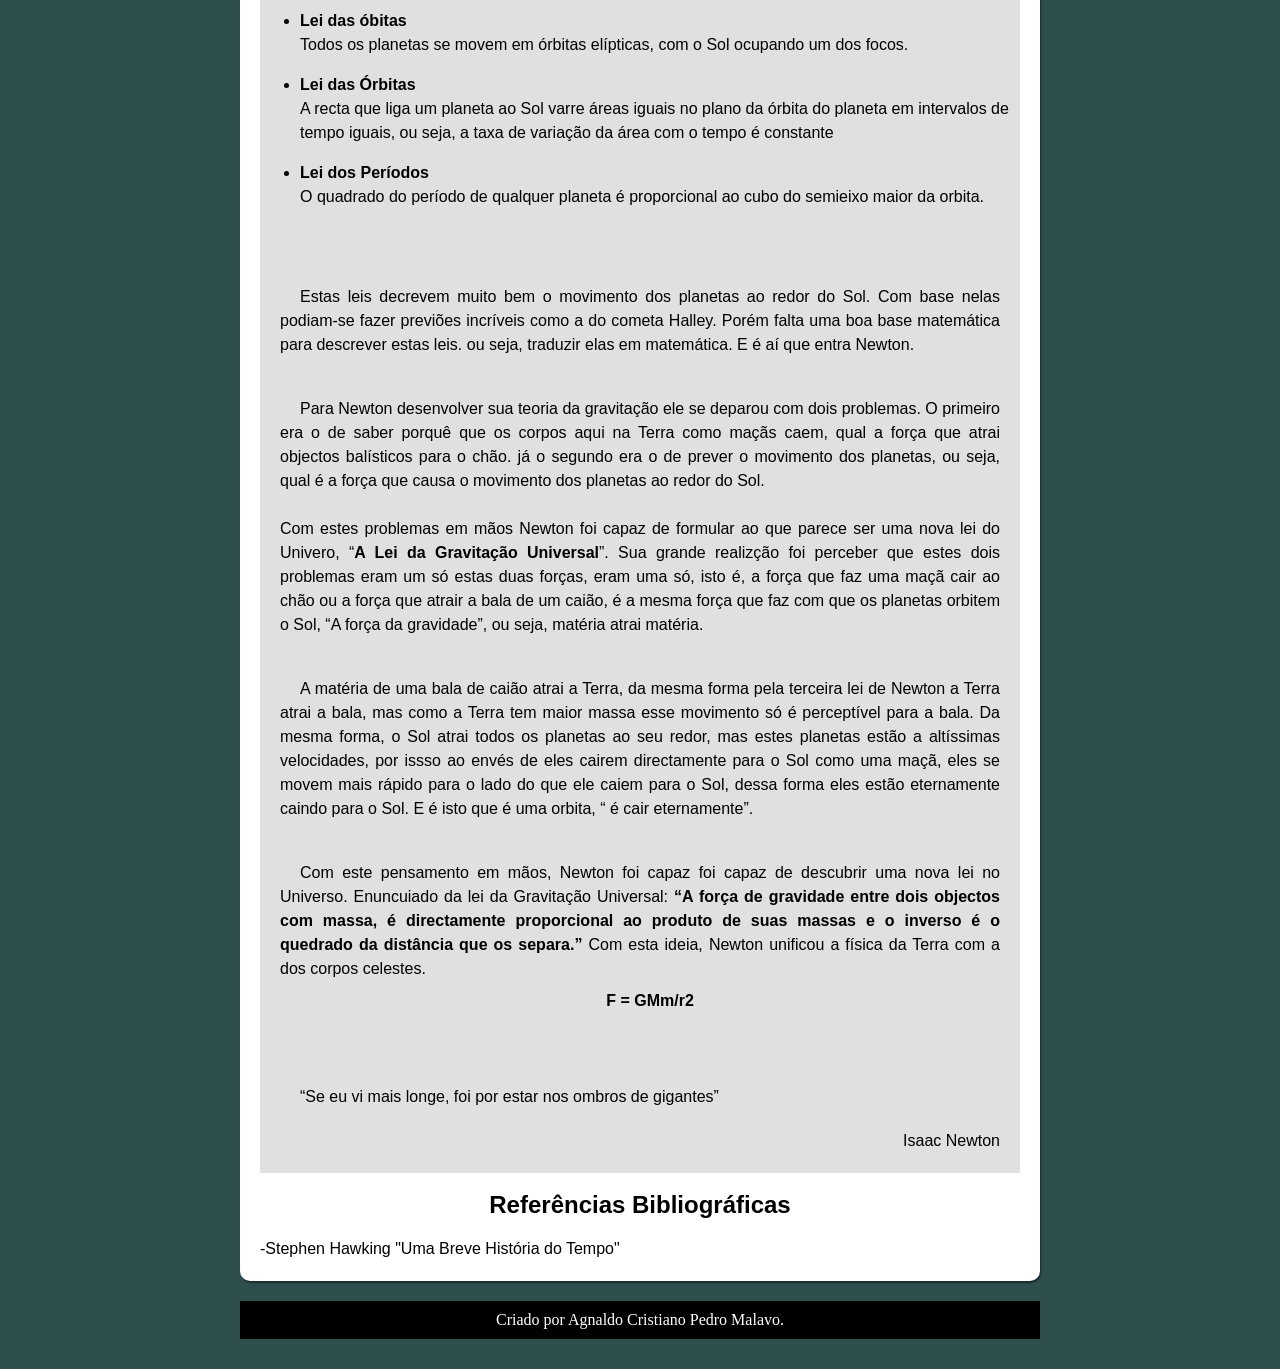
==== commit f2f47b31: "site actualizado" ====
--- a/index.html
+++ b/index.html
@@ -26,7 +26,7 @@
                 fora, por mais pesada que seja. É evidente que uma bola de chumbo desce mais depressa que uma pena, mas tal se sucede porque a pena é retardada pela resistência do ar. Se deixarmos cair dois corpos que sofram pequena resitência por parte do ar, por exemplo dois pesos de chumbos diferentes, a velocidade de queda é a mesma. 
             </p>
             <p>
-                Assista o vídeo abaixo que mostra como uma pena e um martelo na auxência de forças dessipativas caem ao mesmo tempo quando deixados cair de uma mesma altura. <br> <br>
+                Assista o vídeo abaixo que mostra como uma pena e um martelo na auxência de forças dessipativas caem ao mesmo tempo quando soltos de uma mesma altura. <br> <br>
 
                 <div class="video">
     
@@ -54,9 +54,9 @@
                 <h1>
                     As Três Leis de Movimento de Newton
                 </h1>
-               <p> Movimento nada mais é do que a variação de posição que um corpo experimenta no decorrer do tempo. Essas três leis revelam como os corpos se movem a medida que o tempo vai passando, revelando sua trajectória no espaço de maneira determinística, ou seja, com elas nós podemos prever o movimento dos corpos bem como suas trajectórias em qualquer instante.Estas leis são descritas pela <strong>Mecânica Clássica</strong>. <br>Elas são tão incríveis que o físico Laplace uma vez disse <q>se conhecéssemos a posição de todas as partículas do universo, nós poderíamos prever tudo o que acontece no passado e no futuro</q>, porém isto não é verdade devido a um dos princípios mais importantes de uma grande teoria do início do século XIX "<a href="https://pt.wikipedia.org/wiki/Mec%C3%A2nica_qu%C3%A2ntica" target="_blank">Mecânica Quântica</a>". Hiesenberg, o pai da teoria quântica postulou o seguinte <q>é impossível prever com absoluta certeza a velocidade e a posição de uma partícula no mundo atómico ao mesmo tempo</q> , ou seja, esse princípio nos diz que se você acerta na medida da posição, você erra na medida da velocidade e vice-versa.</p>
+               <p> Movimento nada mais é do que a variação de posição que um corpo experimenta no decorrer do tempo. Essas três leis revelam como os corpos se movem a medida que o tempo vai passando, revelando sua trajectória no espaço de maneira determinística, ou seja, com elas nós podemos prever o movimento dos corpos bem como suas trajectórias em qualquer instante.Estas leis são descritas pela <strong>Mecânica Clássica</strong>. <br>Elas são tão incríveis que o físico Laplace uma vez disse <q>se conhecéssemos a posição de todas as partículas do Universo, nós poderíamos prever tudo o que acontece no passado e no futuro</q>. Esta afirmação é bastante poderosa e traz uma ideia incrível, isto é, imaginem só o que seria prever tudo o que acontece no passado e no futuro! Porém, Laplace estava errado! Pois, com o avanço da ciência esta ideia mostrou-se errada, isto é, mesmo sabendo da posição de todas a partículas no Universo ainda assim não conseguiríamos prever o que acontece no passado e no futuro com absoluta certeza devido a um dos princípios mais importantes de uma teoria desenvolvida no início do século XIX "<a href="https://pt.wikipedia.org/wiki/Mec%C3%A2nica_qu%C3%A2ntica" target="_blank">Mecânica Quântica</a>". Hiesenberg, o pai da teoria quântica postulou o seguinte <q>a incerteza na posição de uma particula multiplicada pela incerteza no seu momento é sempre maior que uma quantidade fixa(constante de Plank) dividido por 4pi</q> , ou seja, esse princípio nos diz que se a incerteza na posição de uma partícula diminui, a incerteza na sua velocidade aumenta e vice-versa.</p>
                 <p>
-                    Com este princípio nós podemos ver que Laplace estava errado, isto é, nós podemos saber a posição de todas as partículas mo univeros e ainda assim não conseguiríamos prever o que acontece no passado e no futuro com absoluta certeza.
+                    Com este princípio nós podemos ver que Laplace estava errado, isto é, nós podemos saber a posição de todas as partículas no Univero e ainda assim não conseguiríamos prever o que acontece no passado e no futuro com absoluta certeza.
                 </p>
                     <h2>
                         A Primeira Lei de Newton
@@ -75,7 +75,7 @@
                 movimento, como se pensara antes. Também significava que, quando um corpo não 
                 sofre o efeito de qualquer força, se manterá em movimento rectilíneo com 
                 velocidade constante. Esta ideia foi explicitada pela primeira vez na obra de 
-                Newton *Principia Mathematica*, publicada em 1687, e é conhecida por primeira lei 
+                Newton <q>Principia Mathematica</q>, e é conhecida por primeira lei 
                 de Newton. Enunciado da primeira lei de Newton: <br>
                 <strong>
                     <q>Um corpo permanece em repouso ou em movimento retilíneo uniforme a menos que uma força externa haja sobre ele.</q>
@@ -86,7 +86,7 @@
 
             </p>
             <p>
-                Na figura conseguimos ver que o carro junto com a caixa permaneceriam em movimento juntos, mas devido a actuação da força externa(bloco) isto não é mais verdade. Esta lei parece simples e obvia, mas não é bem assim, pois dela conseguimos ver que não existe diferença entre estar em repouso ou em movimento rectilíneo uniforme, ou seja,  não existe um padrão único de repouso. Poder-se-ia igualmente dizer que um
+                Na figura conseguimos ver que o carro junto com a caixa permaneceriam em movimento juntos, mas devido a actuação da força externa(bloco) isto não é mais verdade. Esta lei parece simples e obvia, mas não é bem assim, pois dela conseguimos ver que não existe diferença entre estar em repouso ou em movimento rectilíneo uniforme, ou seja,  não existe um padrão único de repouso. Pqara melhor compreensã, considere a seguinte situação: poder-se-ia igualmente dizer que um
                 corpo A está em repouso e um corpo B em movimento com velocidade constante em 
                 relação ao corpo A, ou que um corpo B está em repouso e um corpo A em movimento. 
                 Por exemplo, se pusermos de lado, por instantes, a rotação da Terra e a sua órbita 
@@ -96,7 +96,7 @@
                 Newton continuariam válidas. Por exemplo, jogando ténis de mesa no comboio, 
                 verificar-se-ia que a bola obedecia às leis de Newton, tal como a bola numa mesa 
                 colocada junto à linha. Portanto, não existe maneira de dizer se é o comboio ou a 
-                Terra que está em movimento. Isto é, " <strong>não há processo mecânico capaz de fazer distinguir entre estado de repouso e estado de movimento uniforme e rectilíneo </strong>", Esta afirmação constitui o enunciado do princípio da relatividade galilaica.
+                Terra que está em movimento. Isto é, " <strong>não há processo mecânico capaz de fazer distinguir entre estado de repouso e estado de movimento uniforme e rectilíneo </strong>". Esta afirmação constitui o enunciado do princípio da relatividade galilaica.
             </p>
             <p>
                 A falta de um padrão absoluto de repouso significava que não era possível 
@@ -107,7 +107,7 @@
                 dois saltos pareceriam ocorrer a cerca de cem metros um do outro, porque o 
                 comboio teria percorrido essa distância entre os dois saltos. A não existência de 
                 repouso absoluto significava portanto que não se podia dar uma posição absoluta 
-                no espaço a um acontecimento, como :, Aristóteles acreditou. As posições dos 
+                no espaço a um acontecimento, como : Aristóteles acreditou. As posições dos 
                 acontecimentos e as distâncias entre eles seriam diferentes para uma pessoa no 
                 comboio e outra na linha, e não haveria motivo para dar preferência a qualquer 
                 delas.
@@ -130,7 +130,7 @@
 opinião de senso comum. Contudo, fomos obrigados a mudar de ideias quanto ao 
 espaço e ao tempo. Embora estas noções de aparente senso comum funcionem 
 perfeitamente quando lidamos com coisas como maçãs ou planetas, que se movem 
-relativamente devagar, já não funcionam à velocidade da luz ou perto dela. Nesses estágios o espaço e o tempo não são duas coisas separadas e independentes uma da outra, eles formam algo maior o "espaço-tempo", isto é, o tempo e espaço não são masi duas coisas separadas o tempo passa a ser apenas uma outra dimensão do espaço. Quer saber mais? acesse o link para masi informações <a href="https://mundoeducacao.uol.com.br/fisica/mecanica.htm" target="_blank">Mecânica Relativista</a>. 
+relativamente devagar, já não funcionam à velocidade da luz ou perto dela. Nesses estágios o espaço e o tempo não são duas coisas separadas e independentes uma da outra, eles formam algo maior o "espaço-tempo", isto é, o tempo passa a ser uma outra dimensão do espaço e não mais um intervalo de separação entre dois acontecimentos no espaço. Quer saber mais? acesse o link para mais informações <a href="https://mundoeducacao.uol.com.br/fisica/mecanica.htm" target="_blank">Mecânica Relativistica</a>. 
             </p>
         
            
@@ -141,7 +141,7 @@
                 <strong><li>Lei Fundamental da Dinâmica</li></strong>
             </ul>
             <p>
-                Com a primeira lei de Newton nós podemos definir aquilo que se conhece como referências inerciais e aplicar a sua segunda lei a estes referências e prever o movimento dos corpos, porém, o que será apresntado aqui, é esta lei na sua forma mais simples, ou seja, <strong>apenas para referências inerciais.</strong>
+                Com a primeira lei de Newton nós podemos definir aquilo que se conhece como referêncial inercial e aplicar a segunda lei a este tipo de referêncial para prever o movimento dos corpos.Isto é, o que será apresentado aqui, é esta lei na sua forma mais simples, ou seja, apenas para <strong> referências inerciais.</strong>
             </p>
             <p>
                     A segunda lei é matemáticamente muito simples e até fácil de se entender. Ela nos diz o que acontece a corpo quando uma força actua sobre ele, afirma esta lei que o corpo acelerará, ou 
@@ -159,7 +159,7 @@
                     <p>
                        Medidas de força e aceleração podem ser efectuadas no laboratório, de modo que, de acordo com a segunda lei, se uma força <strong>F</strong> conhecida é aplicada a um ponto material, a aceleração <strong>a</strong> do ponto material pode ser medida. Uma vez que força e aceleração são directamente proporcionais, a constante de proporcionalidade, <strong>m</strong>, pode ser determinada, considerando-se a razão m=F/a. O escalar positivo m é denominado de <strong>"massa"</strong> do ponto material. Sendo constante durante qualquer aceleração, m fornece uma medida quantitativa da resistência do ponto material a mudanças em sua velocidade.
                        <p>
-                        Se a massa do ponto material é m, a segunda lei de Newton pode ser escrita na seguinte forma matemática: <br>
+                        Se a massa do ponto material é m, a segunda lei de Newton para referencia inerciais pode ser escrita da seguinte forma: <br>
                         <strong class="center"> &sum;F=ma</strong>
                        </p>
 
@@ -205,7 +205,7 @@
                 Newton dizia que estas forças nascem instâneamente, ou seja, se considerarmos a Terra e o Sol, o Sol exerce uma força na Terra e a Terra como resposta exerce uma força de igual intesidade no Sol, mas com sentido oposto. Porém isto mostrou-se não ser verdadeiro deacordo a teoria da relatividade desenvolvida por Einstein no século passado. Esta teoria diz que informação não pode se mover mais rápido do que a luz(c=299792458m/s). E tudo neste universo é informação, como por exemplo, um livro, uma lapiseira até mesmo o conteúdo aqui presente.
             </p>
             <p>
-                Isto significa que estas forças claramente não agem instâneamente uma na outra, pois se assim fosse violaria a relatividade de Einstein, ou seja, para estas forças agirem demora uma certa quantidade de tempo. Para ficar mais claro, considere o segunite exemplo: <br> <br>
+                Isto significa que estas forças claramente não nascem instâneamente, pois se assim fosse violaria a relatividade de Einstein, ou seja, para estas forças agirem demora uma certa quantidade de tempo. Para ficar mais claro, considere o segunite exemplo: <br> <br>
                 Imagine que o Sol desapareça neste exacto momento, quanto tempo demoraria para a Terra sair da sua orbita? Deacordo com Newton essa informação se propagaria instantâneamente, isto é, assim que o sol desaparecesse a Terra sairia de sua orbita, mas séculos mais tarde isso verificou-se estar errado! Isto é, essa pergunta só foi respondida correctamente com a mecânica Relativistica, isto é, essa informação se propagaria a uma velocidade bastante específica <strong>c</strong> na forma de uma onda gravitacional. E esse tempo é calculado em aproximadamente 8,3min, ou seja, até esse tempo se passar, para a Terra, o sol ainda exerce influência gravitacional e a Terra se manterá na sua orbita até os 8,3min se passarem. Isto significa que estas forças não surgem instâneamente, pois se assim fosse a Terra sairia de orbita instâneamente. O que mostra que a terceira lei de Newton tem suas limitações e ela não vale para todas as situações(pelomenos não como Newton a descreveu). Um outro exemplo da limitação desta lei, é em grandes velocidades, aonde se verifica a <a href="https://mundoeducacao.uol.com.br/fisica/dilatacao-tempo.htm">dilatação do tempo</a>.
 
             </p>
@@ -213,7 +213,7 @@
         <aside class="especial">
             <h3>Tópico de interesse especial</h3>
             <h2>Lei da Gravitação Universal</h2>
-              <h4>A Visão Antiga do Universo</h4>
+              <h4>A Visão Precursora do Universo</h4>
            <p>
             O universo era descrito por meio de miticismo e ideias que actualmente parecem bastante estúpidas e sem nexo algum. Sua descrição era que o mundo não passava de um prato achatado equilibrado nas costas de uma 
             tartaruga gigante. Vendo esta descriçaõ de mundo actualmente parece bastante ingénou das pessoas daquela época, mas talvez pensamentos e ideias que temos actualmente sobre tempo, espaço e outras no futuro também sejam vistas pelas gerações futuras como um absordo. 
@@ -288,10 +288,60 @@
 não em círculos mas sim em elipses ("círculos" oblongos). As predições, finalmente, 
 condiziam com as observações.
            </p>
-           <h4>Uma Nova Visão sobre o Universo</h4>
+           <h4>Uma Nova Visão Sobre o Universo</h4>
            <p>
             O modelo de Copérnico fez desaparecer ás esferas celestes de Ptolomeu e, com 
-elas, a ideia de que o Universo apresentava limite natural. Essa nova concepção de Universo era mais plausível e menos fictícia principalmente depois de Jhonnes Kepler formular as leis que descrevem como os planetas efectuam suas trajectórias ao redor do Sol.
+elas, a ideia de que o Universo apresentava limite natural. Essa nova concepção de Universo era mais plausível e menos fictícia principalmente depois de Johannes Kepler formular as leis que descrevem como os planetas efectuam suas trajectórias ao redor do Sol.
+           </p>
+           <p>
+           Apesar de inicialmente elas terem sido montadas com o objectivo de estudar o Movimento dos planetas, elas podem ser usadas para para estudar o movimento de satélites, naturais ou artificiais, em volta da Terra ou de qualquer outro corpo
+           cuja massa seja muito maior que a do satélite. apresentando as três leis de Kepler:
+
+           </p>
+           <p>
+            <ul>
+                <strong><li>Lei das óbitas</li></strong>
+                Todos os planetas se movem em órbitas elípticas, com o Sol ocupando um dos focos.
+            </ul>
+           
+            <ul>
+                <strong>
+                    <li>Lei das Órbitas</li>
+                </strong>
+                A recta que liga um planeta ao Sol varre áreas iguais no plano da órbita do planeta em intervalos de tempo iguais, ou seja, a taxa de variação da área com o tempo é constante
+            </ul>
+            <ul>
+                <strong>
+                    <li>Lei dos Períodos</li>
+                    
+                </strong>
+                O quadrado do período de qualquer planeta é proporcional ao cubo do semieixo maior da orbita.
+            </ul>
+           </p>
+           <p>
+            Estas leis decrevem muito bem o movimento dos planetas ao redor do Sol. Com base nelas podiam-se fazer previões incríveis
+            como a do cometa Halley. Porém falta uma boa base matemática para descrever estas leis. ou seja, traduzir elas em matemática. E é aí que entra Newton.
+           </p>
+           <p>
+            Para Newton desenvolver sua teoria da gravitação ele se deparou com dois problemas. O primeiro era o de saber porquê que os corpos aqui na Terra como maçãs caem, qual a força que atrai objectos balísticos para o chão. já o segundo era o de prever o movimento dos planetas, ou seja, qual é a força que causa o movimento dos planetas ao redor do Sol. <br> <br> Com estes problemas em mãos Newton foi capaz de formular ao que parece ser uma nova lei do Univero, <q><strong>A Lei da Gravitação Universal</strong></q>. Sua grande realizção foi perceber que estes dois problemas eram um só estas duas forças, eram uma só, isto é, a força que faz uma maçã cair ao chão ou a força que atrair a bala de um caião, é a mesma força que faz com que os planetas orbitem o Sol, <q>A força da gravidade</q>, ou seja, matéria atrai matéria.
+           </p>
+           <p>
+            A matéria de uma bala de caião atrai a Terra, da mesma forma pela terceira lei de Newton a Terra atrai a bala, mas como a Terra tem maior massa esse movimento só é perceptível para a bala. Da mesma forma, o Sol atrai todos os planetas ao seu redor, mas estes planetas estão a altíssimas velocidades, por issso ao envés de eles cairem directamente para o Sol como uma maçã, eles se movem mais rápido para o lado do que ele caiem para o Sol, dessa forma eles estão eternamente caindo para o Sol. E é isto que é uma orbita, <q> é cair eternamente</q>. 
+           </p>
+           <p>
+            Com este pensamento em mãos, Newton foi capaz foi capaz de descubrir uma nova lei no Universo.
+            Enuncuiado da lei da Gravitação Universal: <strong> <q>A força de gravidade entre dois objectos com massa, é directamente proporcional ao produto de suas massas e o inverso é o quedrado da distância que os separa.</q></strong>
+            Com esta ideia, Newton unificou a física da Terra com a dos corpos celestes.
+
+           </p> 
+           <p class="gravidade">
+            <strong>F = GMm/r2</strong>
+           </p>
+           <p class="sitação">
+            <q>Se eu vi mais longe, foi por estar nos ombros de gigantes</q>
+           </p>
+           <p class="newton">
+            Isaac Newton
            </p>
         </aside>
         <aside class="referencia">
--- a/style.css
+++ b/style.css
@@ -123,6 +123,18 @@
     padding-bottom: 20px;
     margin-bottom: 0px;
 }
+aside > p.newton{
+   padding-top: 0px;
+   margin-top: 0px;
+    text-align: right;
+}
+aside > p.gravidade{
+    text-align: center;
+    position: relative;
+    left: 50%;
+    top: 50%;
+    transform: translate(-50%,-50%);
+}
 
 footer{
     margin-top: 20px;
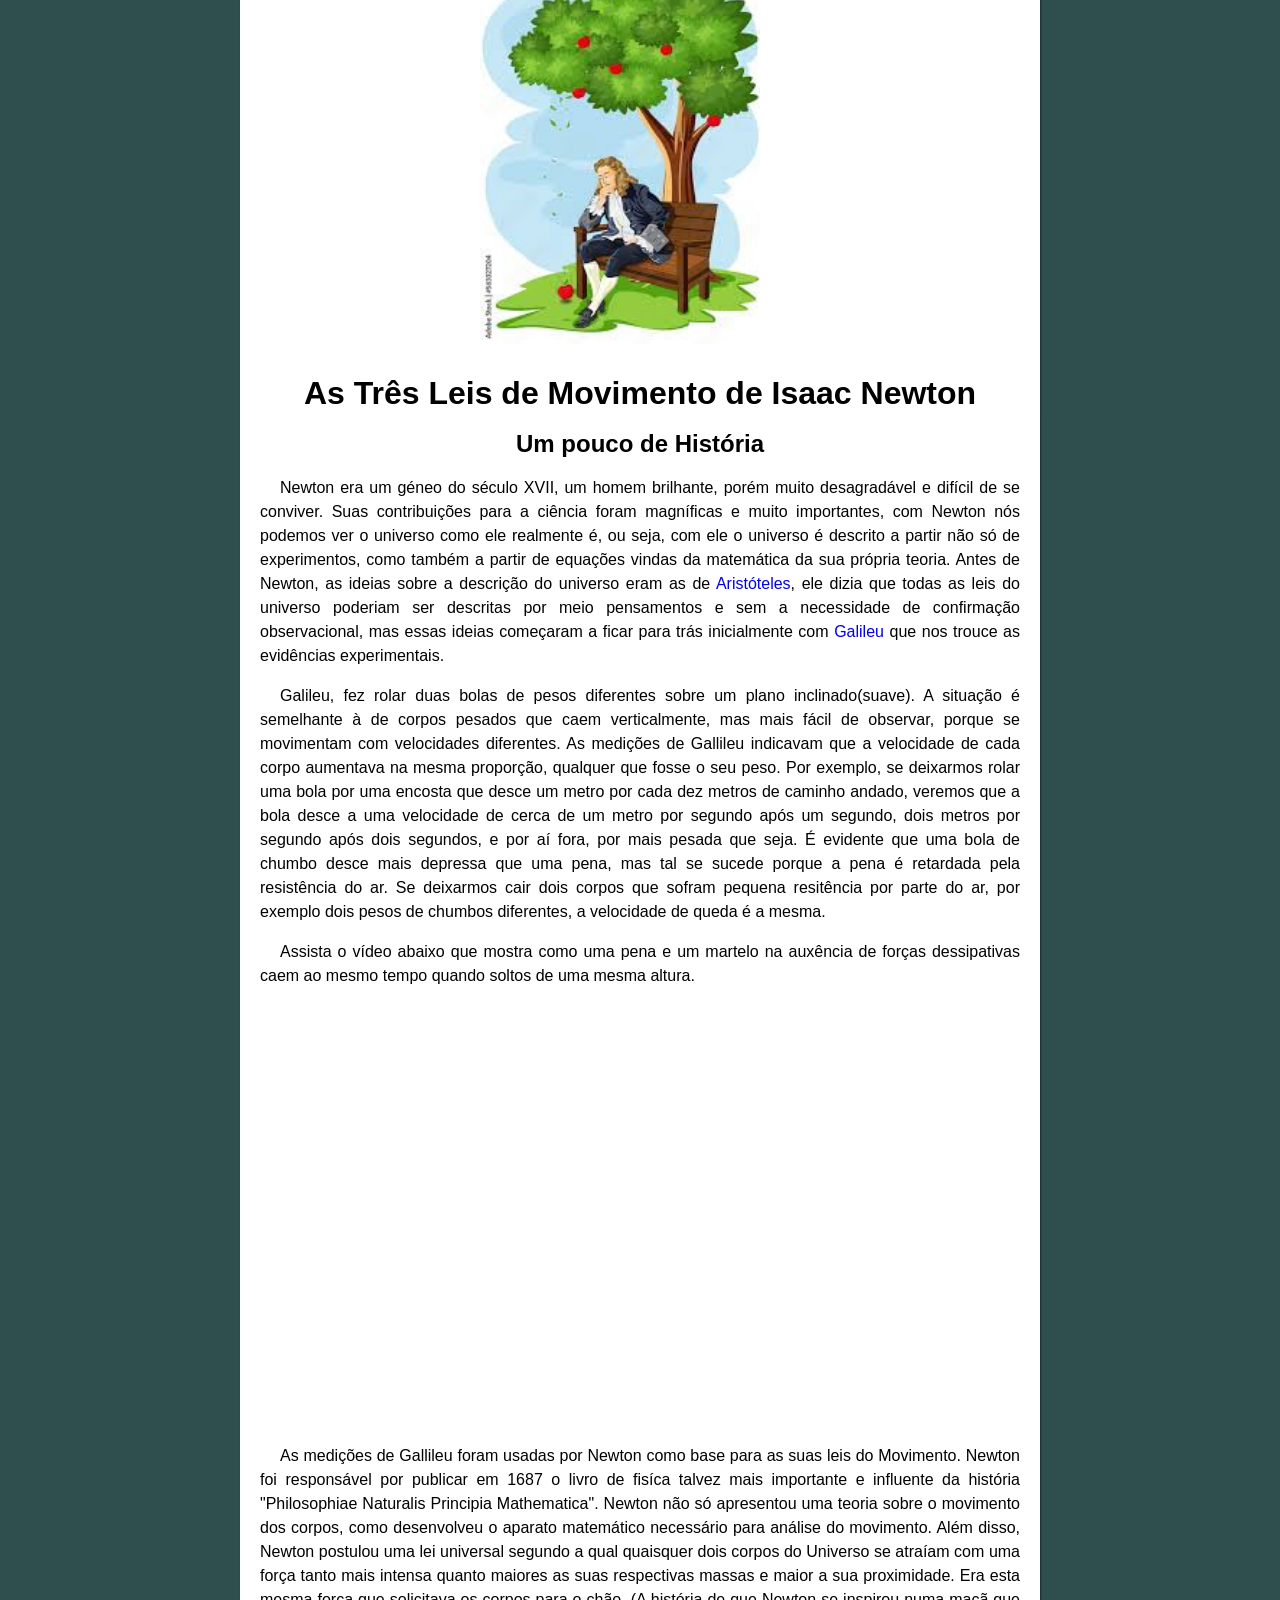
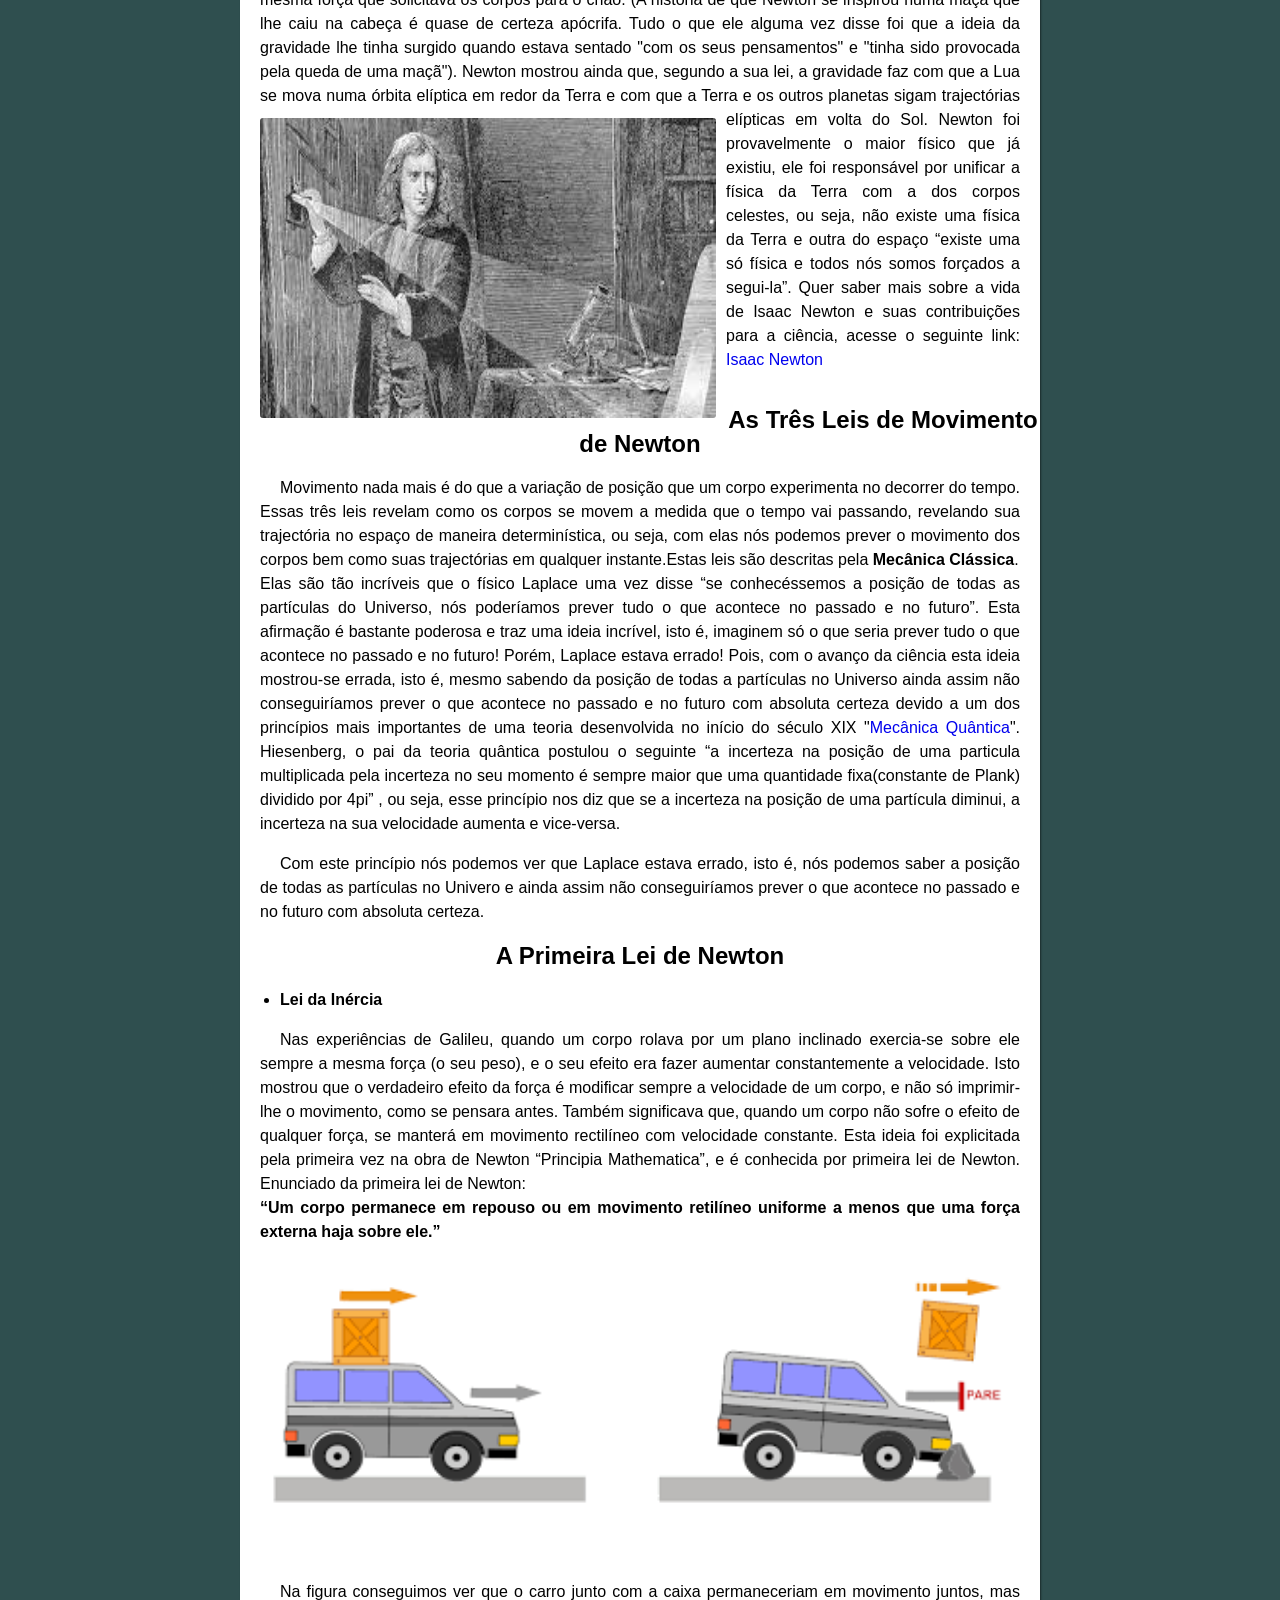
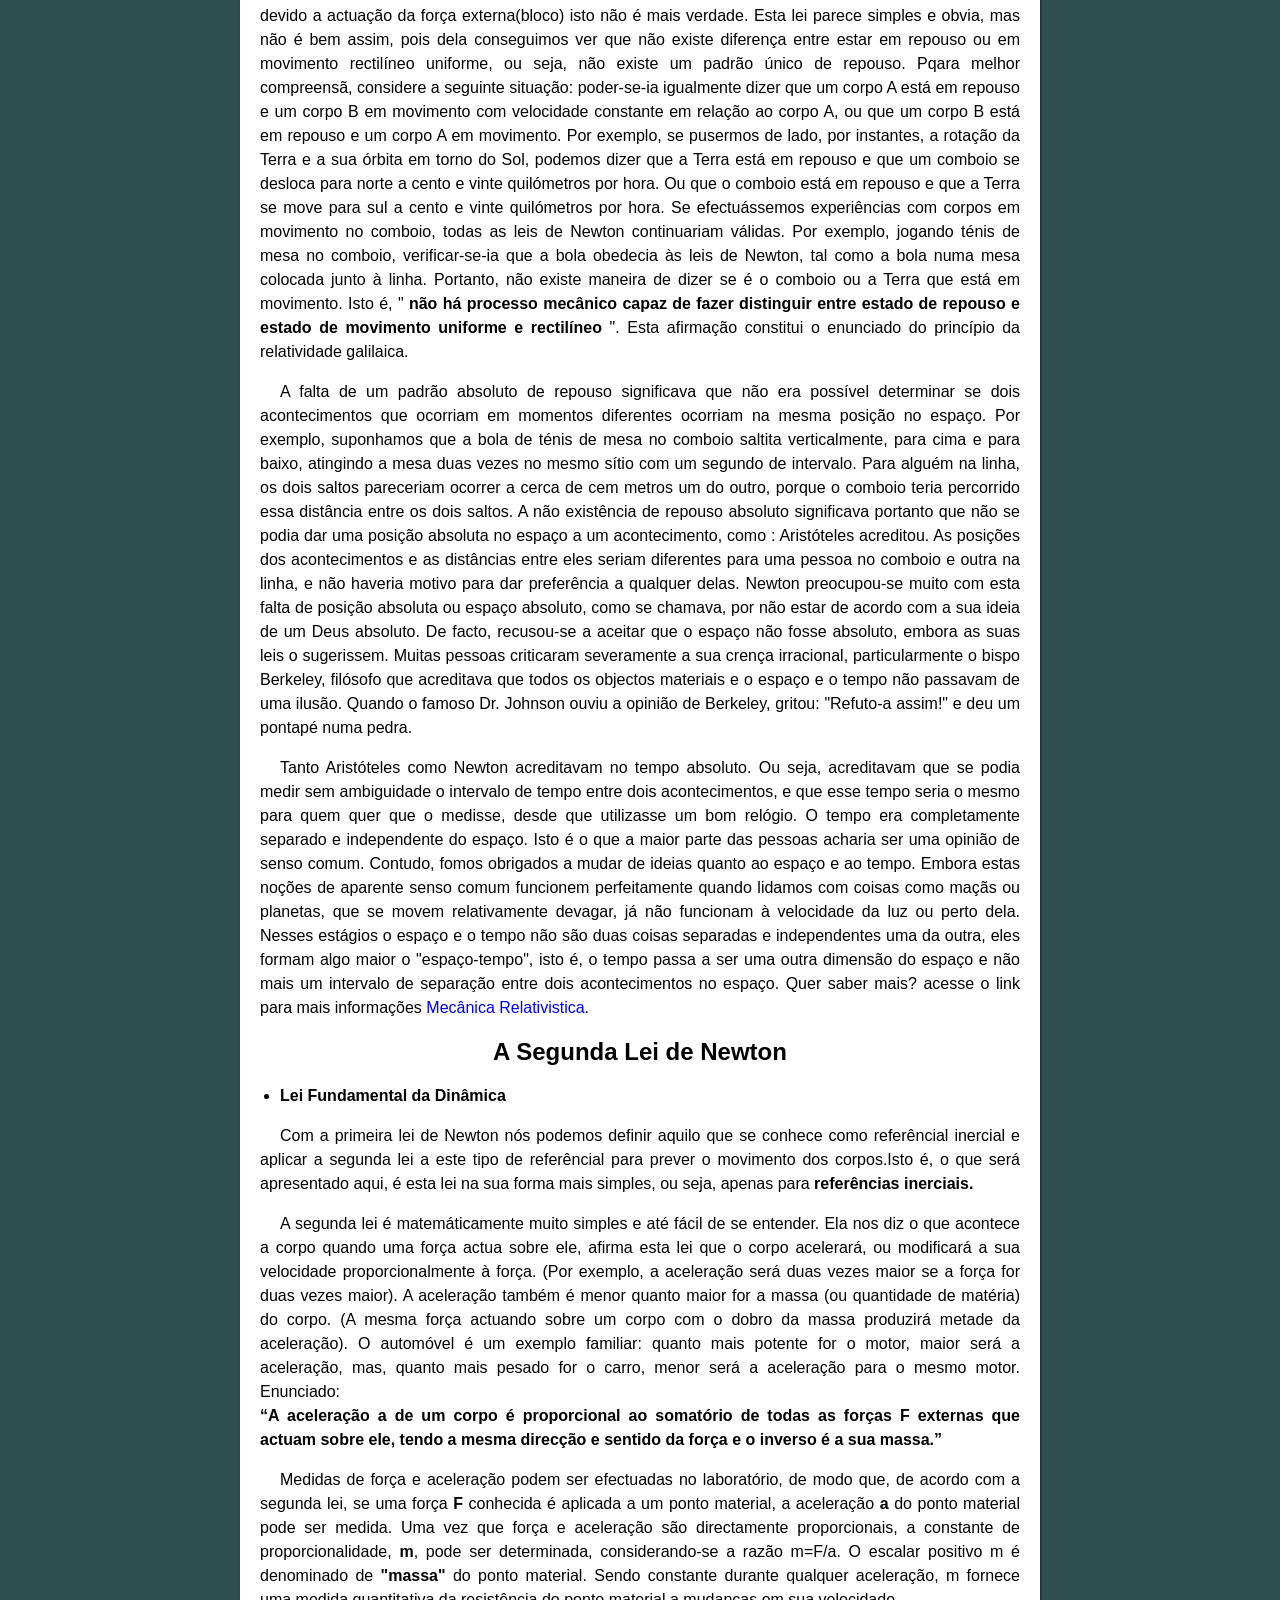
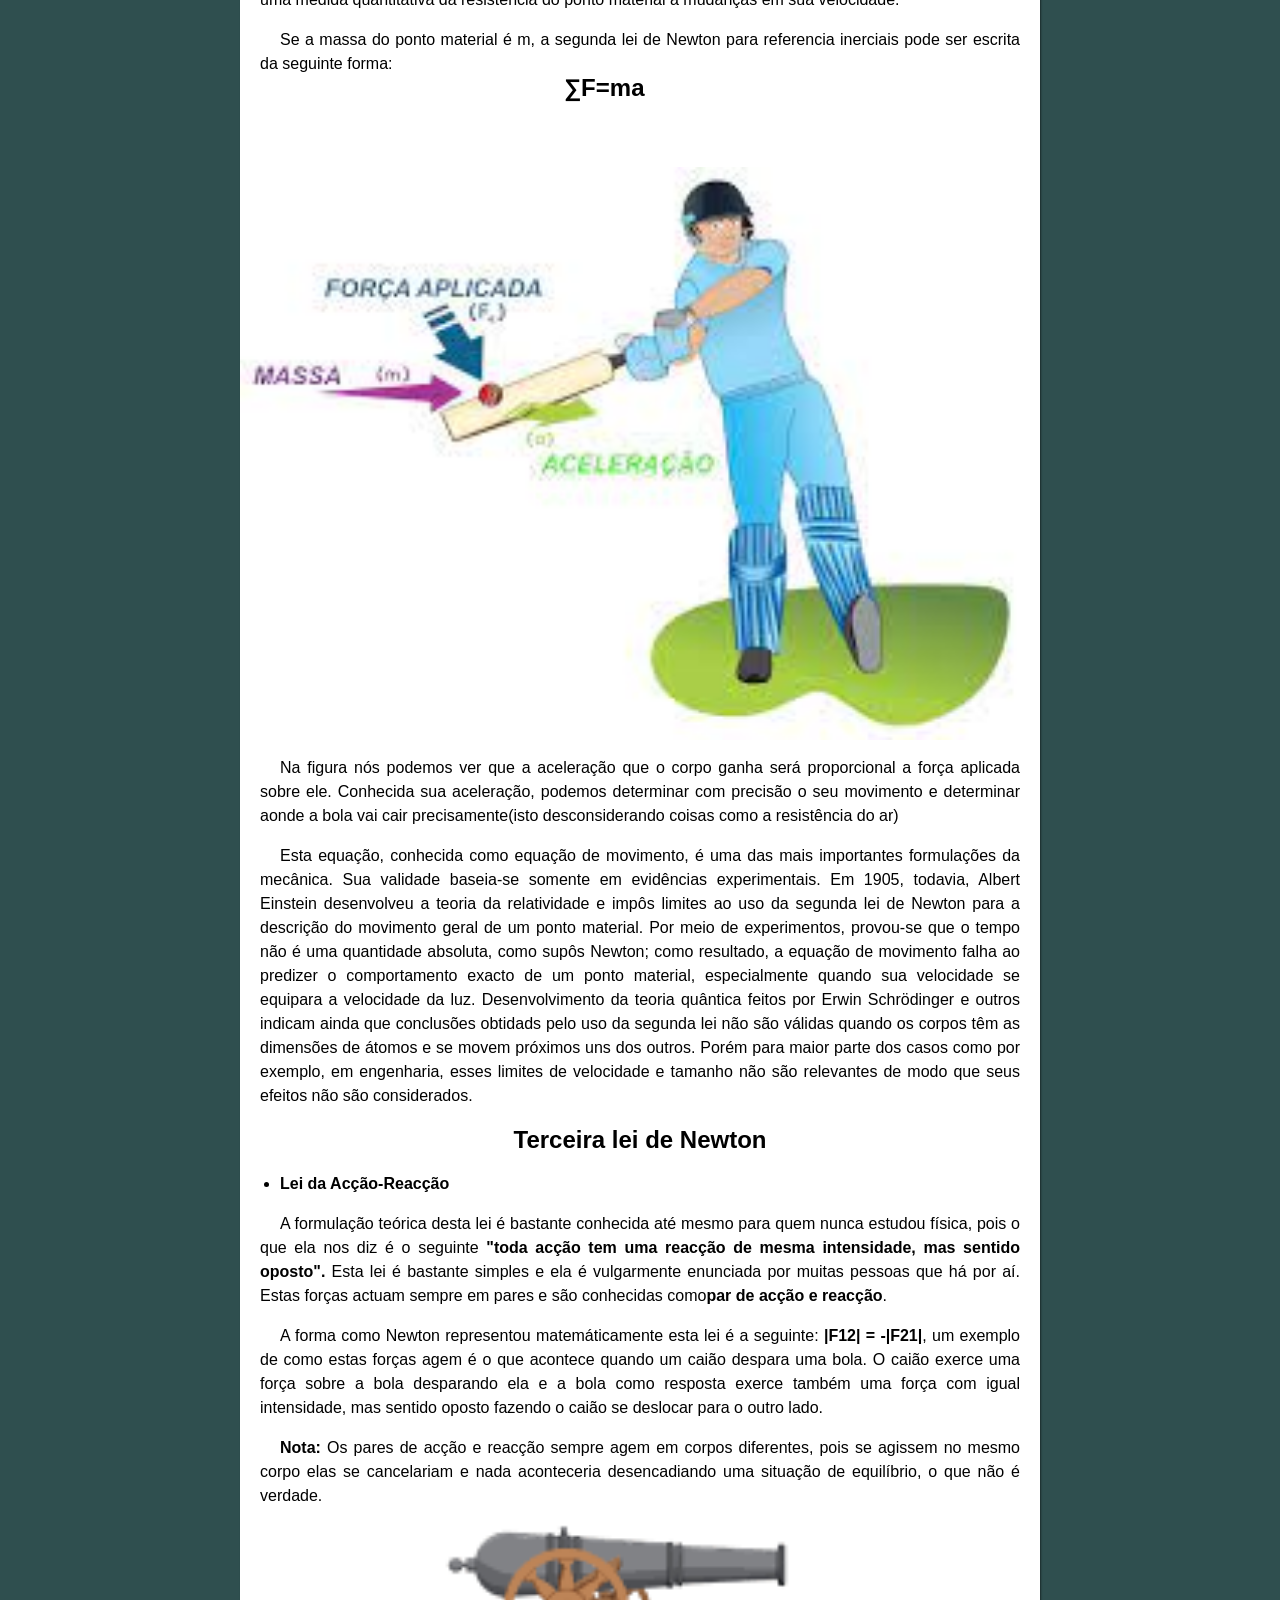
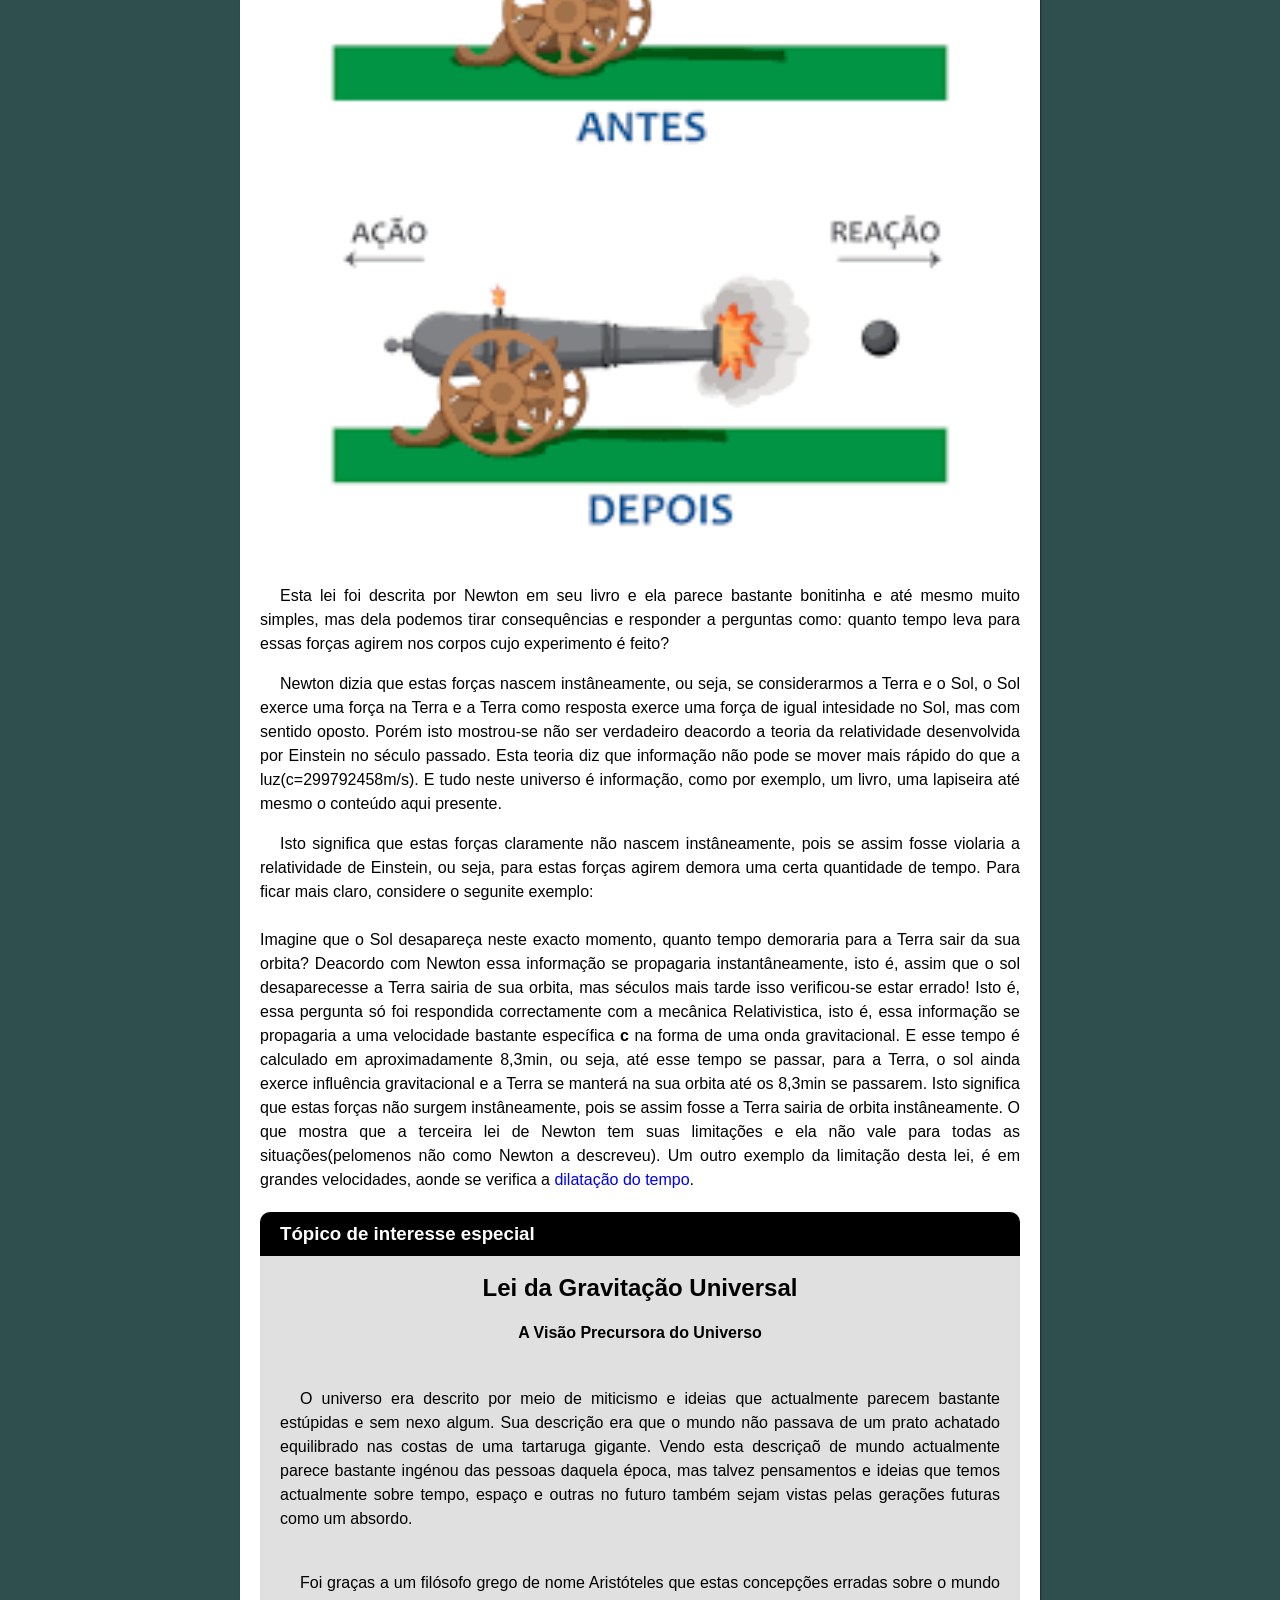
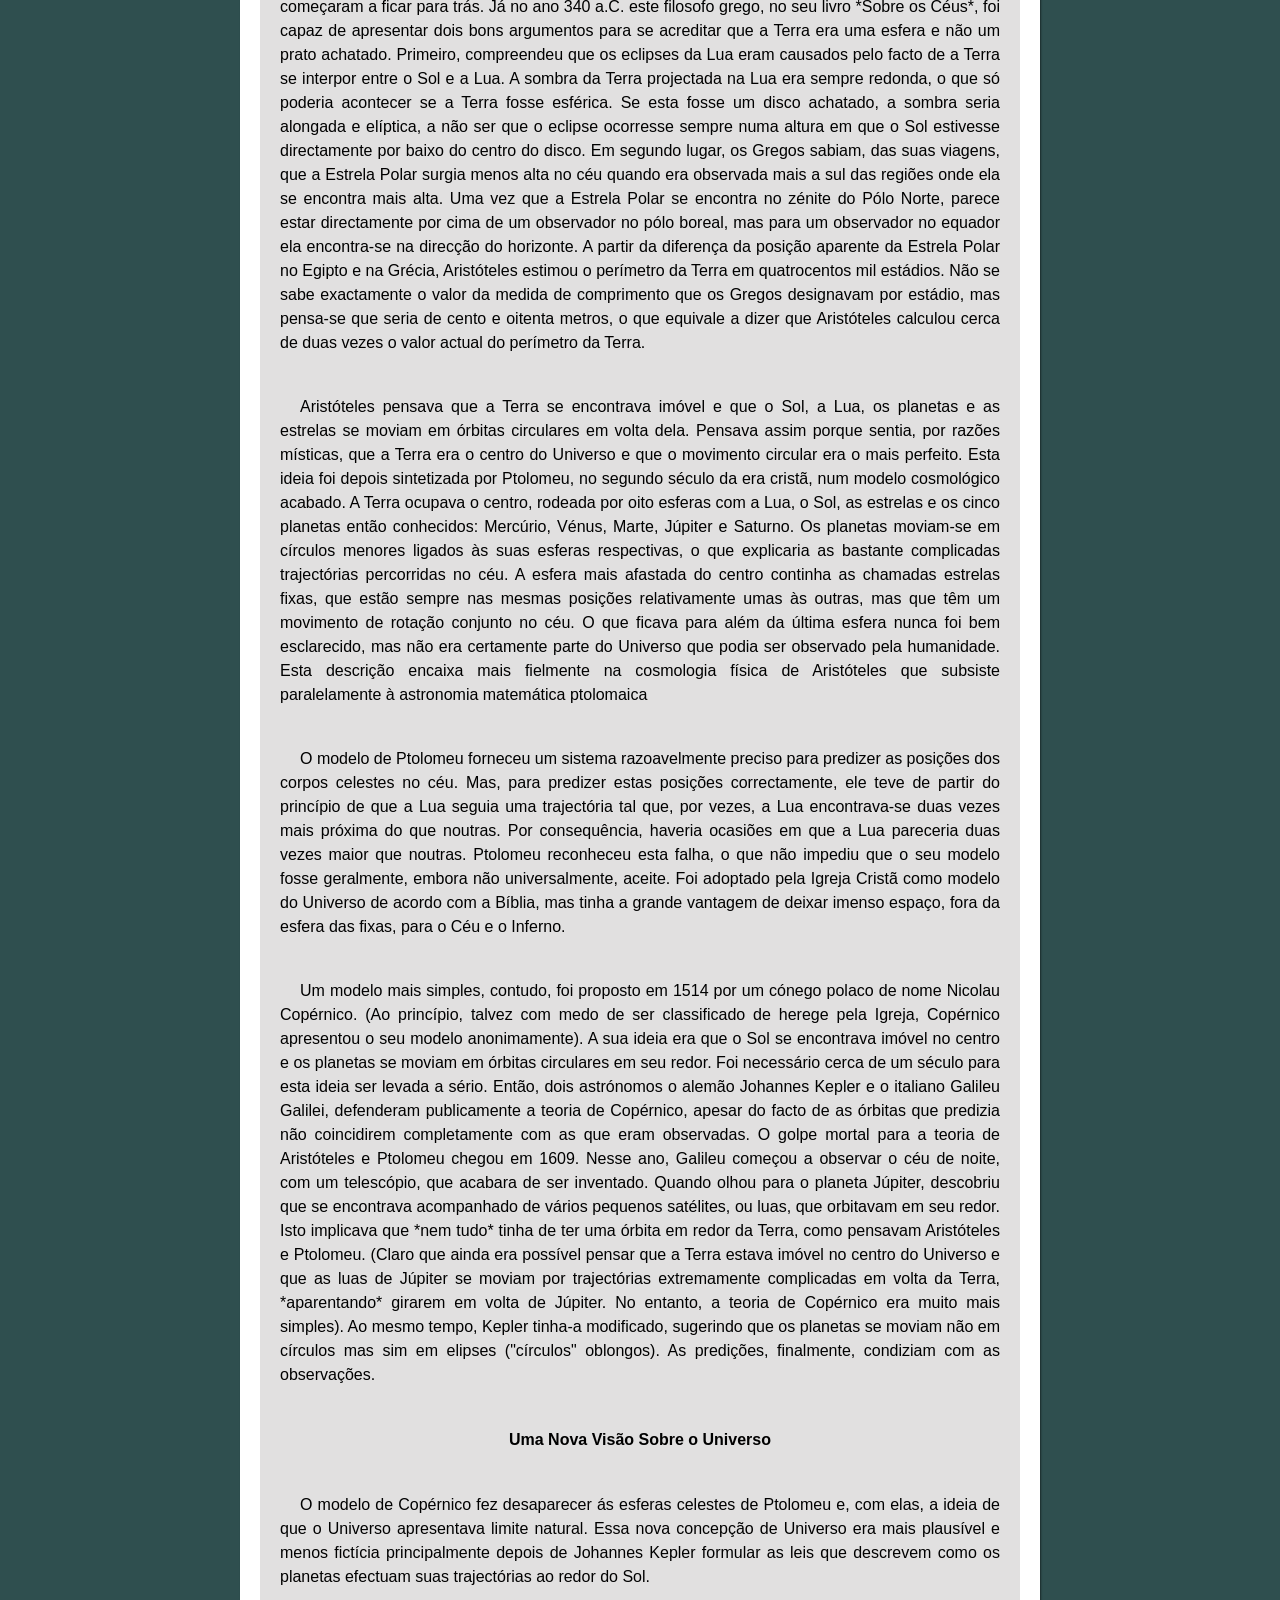
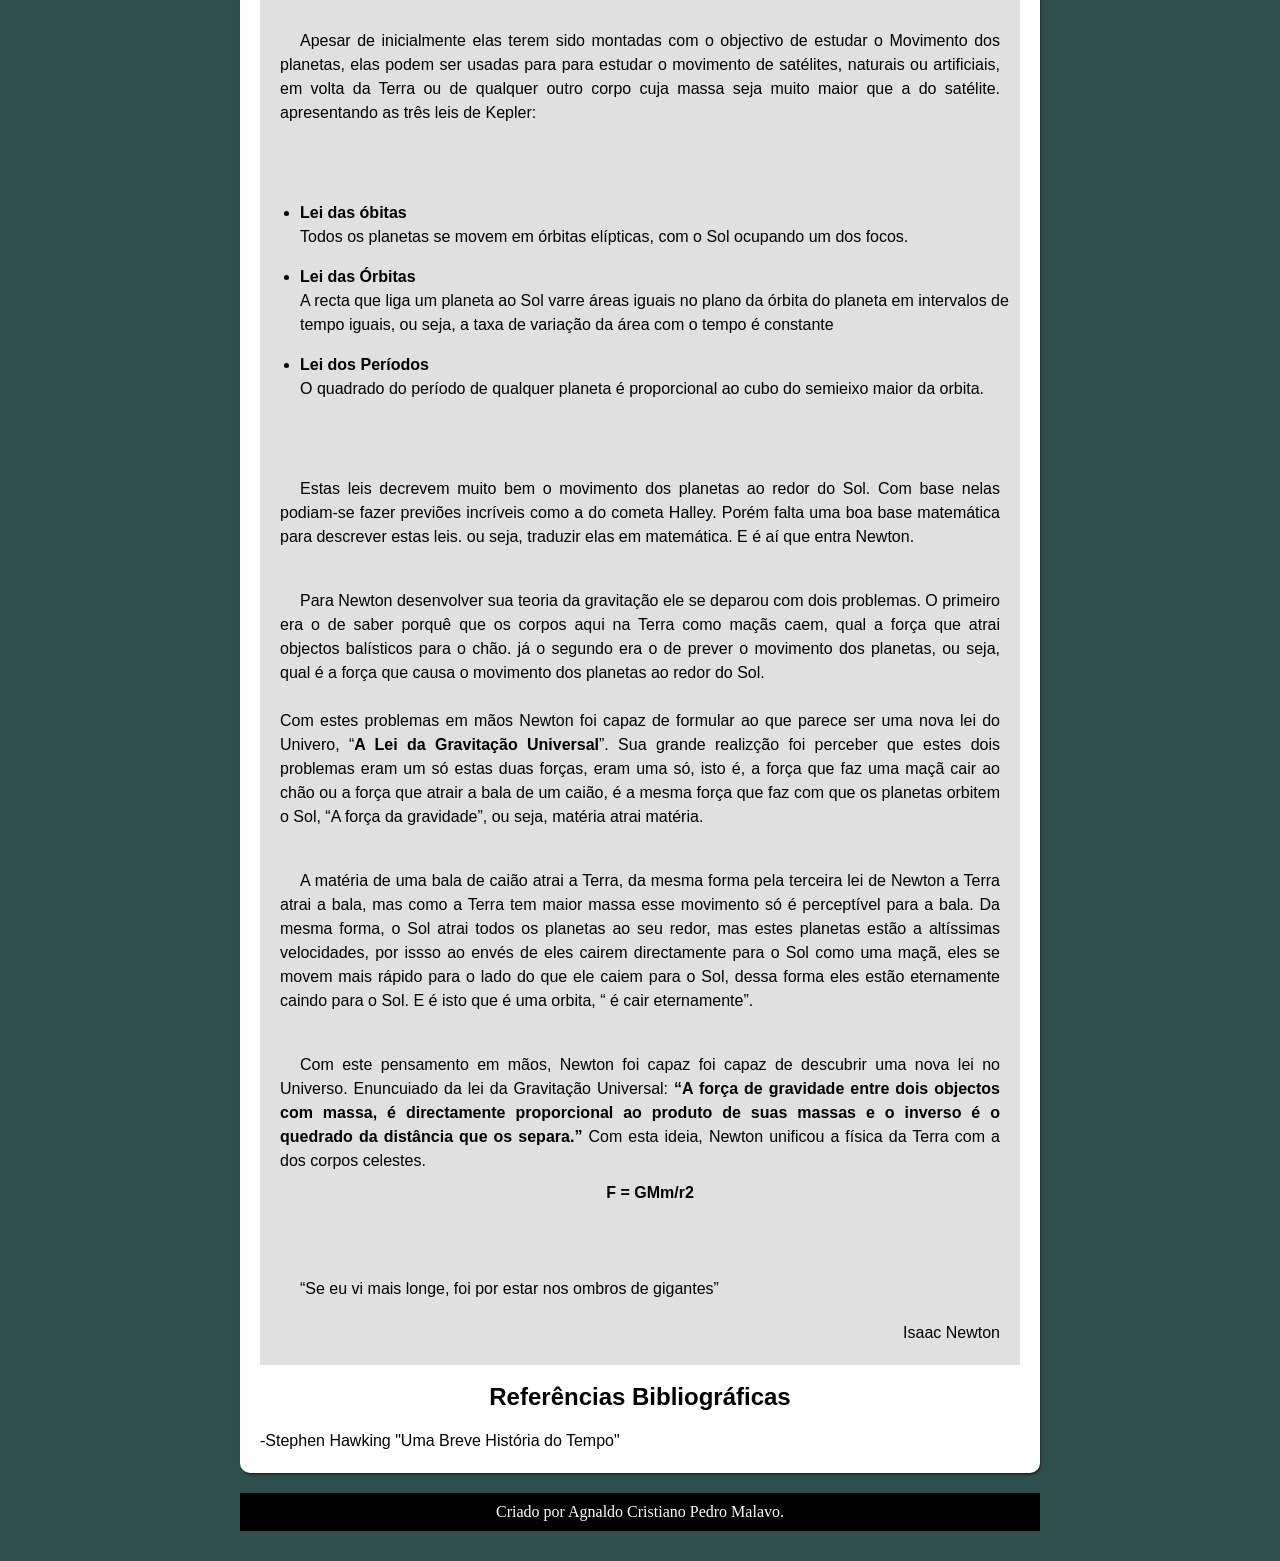
==== commit 3cc93bbd: "versão1.0-leis-de-newton Esta é a versão mais actualizada do site que descreve as leis de Newton" ====
--- a/index.html
+++ b/index.html
@@ -35,6 +35,10 @@
                 </div>
             </p>
             <p>
+               
+            </p>
+            <p>
+                
                 As medições de Gallileu foram usadas por Newton como base para as suas leis do Movimento. Newton foi responsável por publicar em 1687 o livro de fisíca talvez mais importante e influente da história "Philosophiae Naturalis Principia Mathematica". Newton não só apresentou uma teoria sobre o 
                 movimento dos corpos, como desenvolveu o aparato matemático necessário para 
                 análise do movimento. Além disso, Newton postulou uma lei universal segundo a 
@@ -46,7 +50,9 @@
                 estava sentado "com os seus pensamentos" e "tinha sido provocada pela queda de 
                 uma maçã"). Newton mostrou ainda que, segundo a sua lei, a gravidade faz com 
                 que a Lua se mova numa órbita elíptica em redor da Terra e com que a Terra e os 
-                outros planetas sigam trajectórias elípticas em volta do Sol. Newton foi provavelmente o maior físico que já existiu, ele foi responsável por unificar a física da Terra com a dos corpos celestes, ou seja, não existe uma física da Terra e outra do espaço <q>existe uma só física e todos nós somos forçados a segui-la</q>. Quer saber mais sobre a vida de Isaac Newton e suas contribuições para a ciência, acesse o seguinte link:
+                outros planetas sigam trajectórias elípticas em volta do Sol. 
+                <img src="imagens/newton1.jpg" alt="Newton" class="flutuante">
+                Newton foi provavelmente o maior físico que já existiu, ele foi responsável por unificar a física da Terra com a dos corpos celestes, ou seja, não existe uma física da Terra e outra do espaço <q>existe uma só física e todos nós somos forçados a segui-la</q>. Quer saber mais sobre a vida de Isaac Newton e suas contribuições para a ciência, acesse o seguinte link:
                 <a href="https://www.fem.unicamp.br/~em313/paginas/person/newton.htm" target="_blank">Isaac Newton</a>
                 
             </p>
--- a/style.css
+++ b/style.css
@@ -30,7 +30,13 @@
    margin-bottom: 0px;
    font-family: Arial, Helvetica, sans-serif;
 }
-
+.flutuante{
+    border-radius:3px ;
+    width: 60%;
+    height:300px;
+    margin: 10px 10px 10px 0px;
+    float: left;
+}
 main{
     padding: 0px;
     margin: auto;
